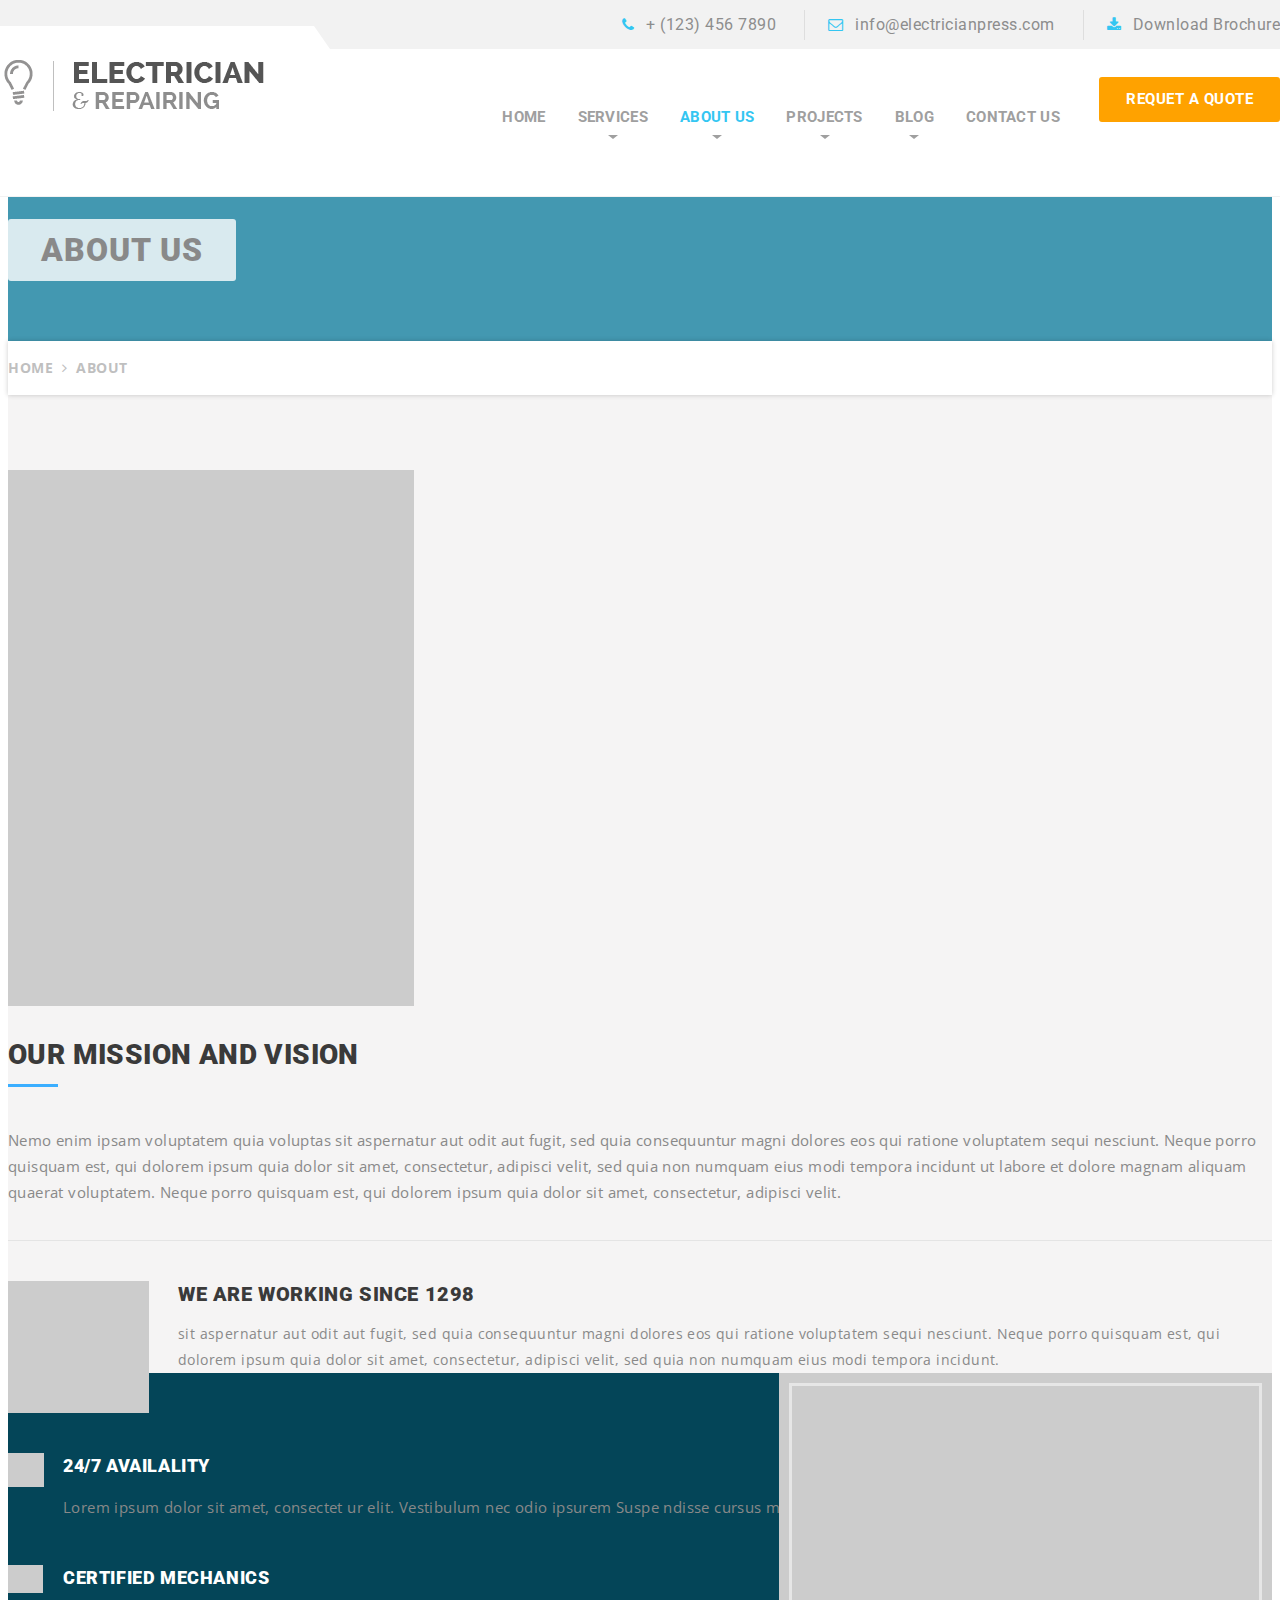
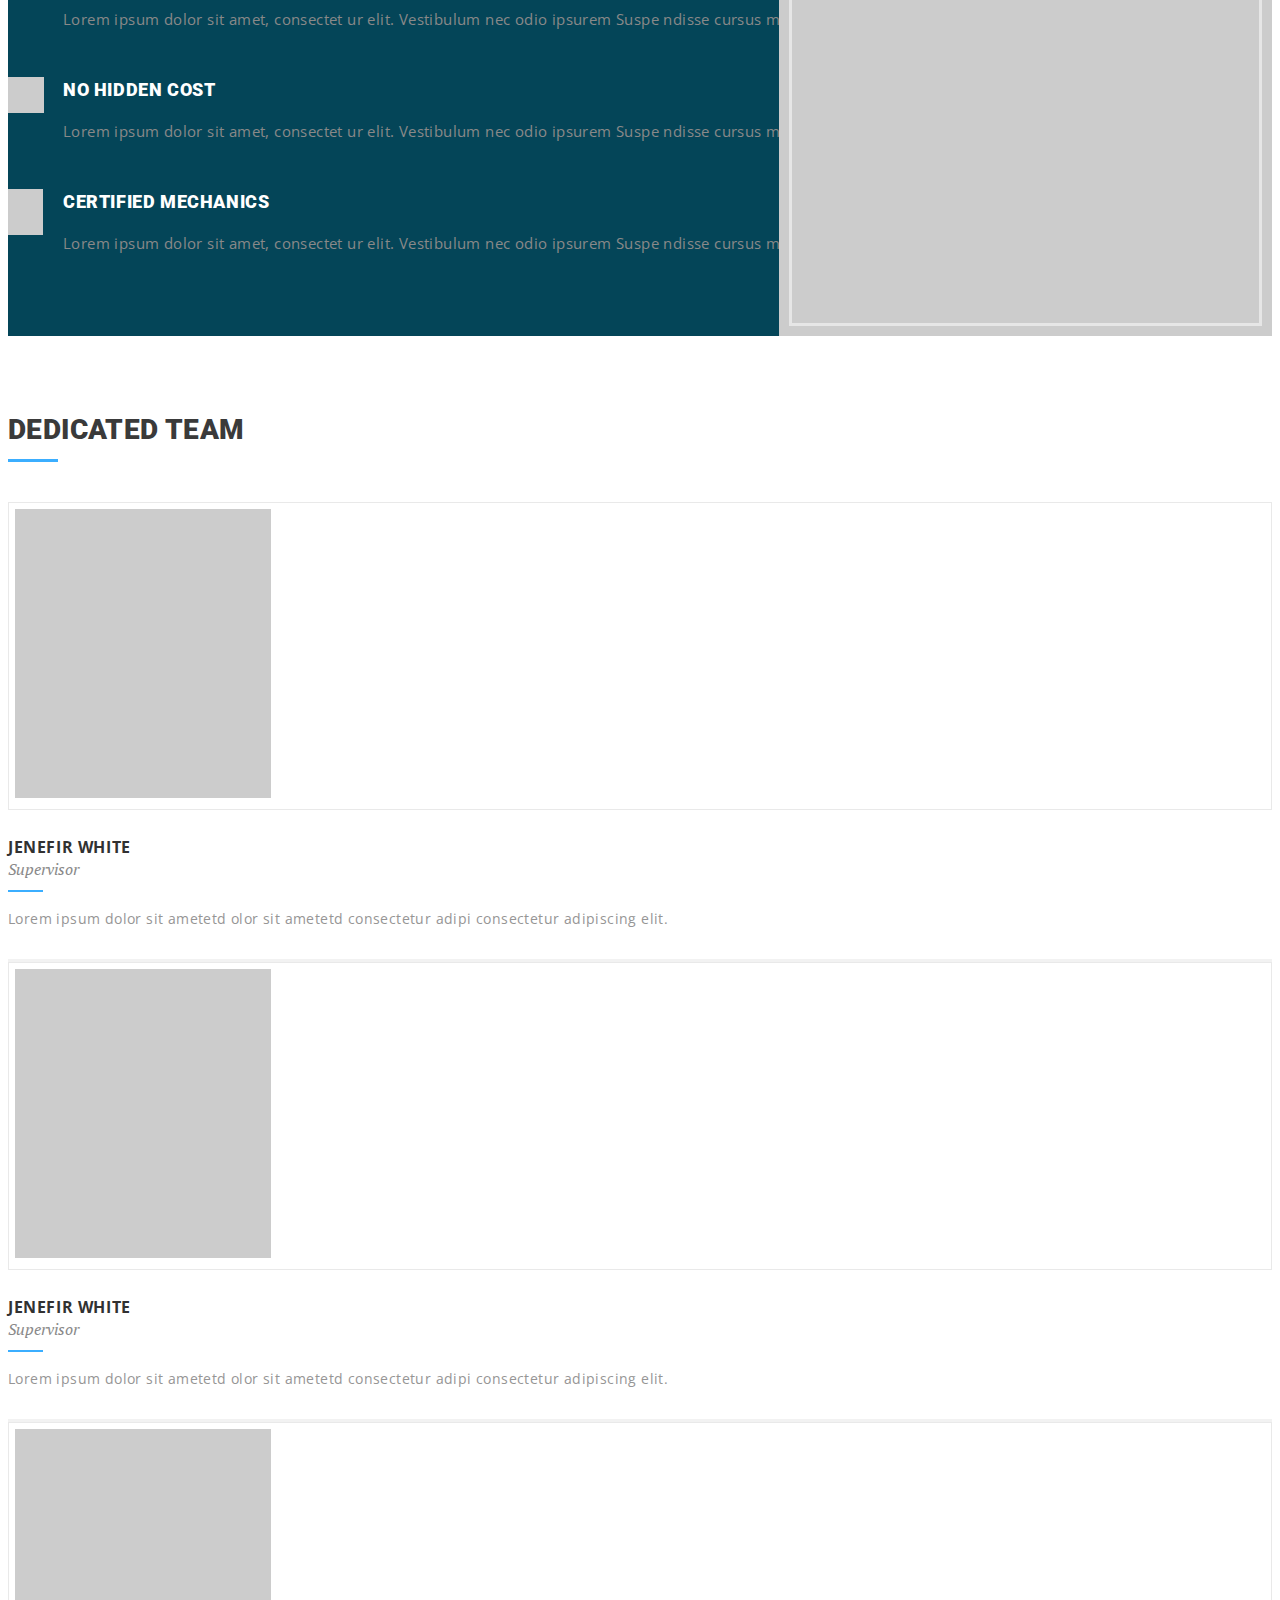
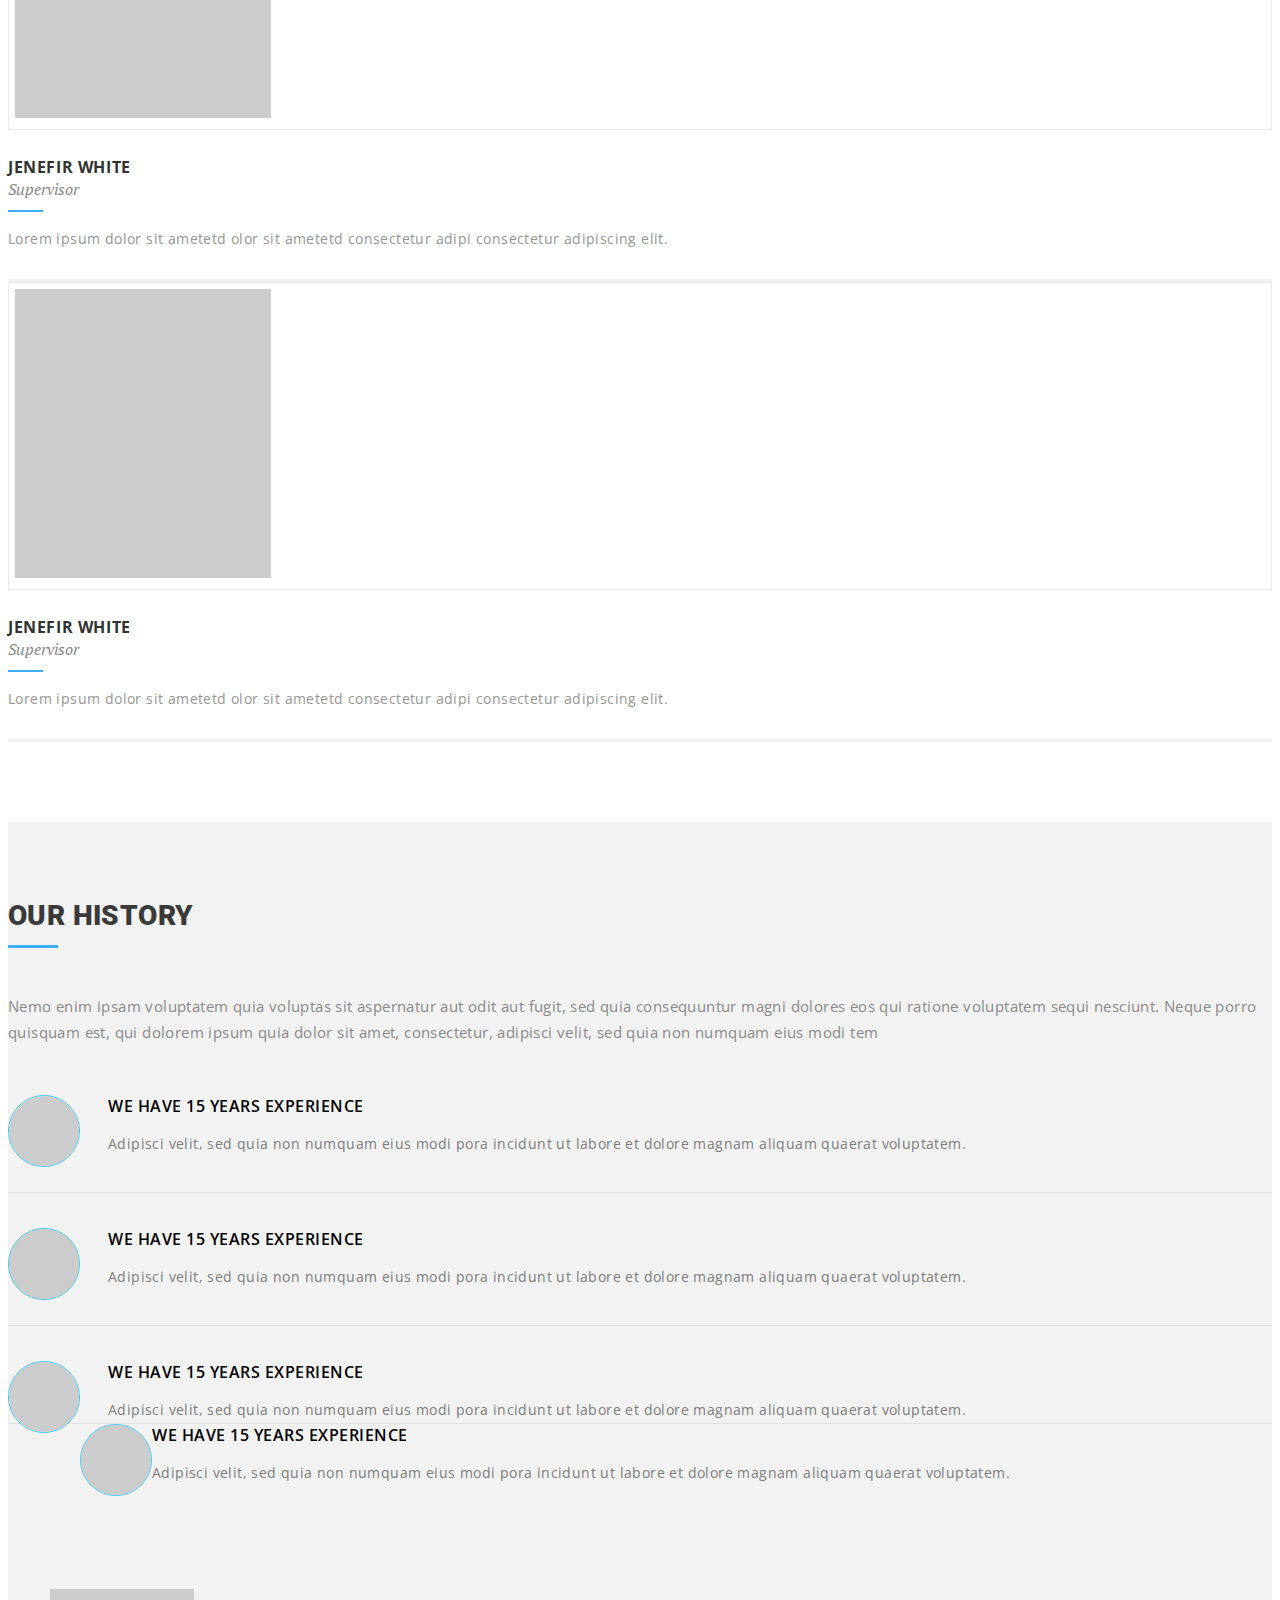
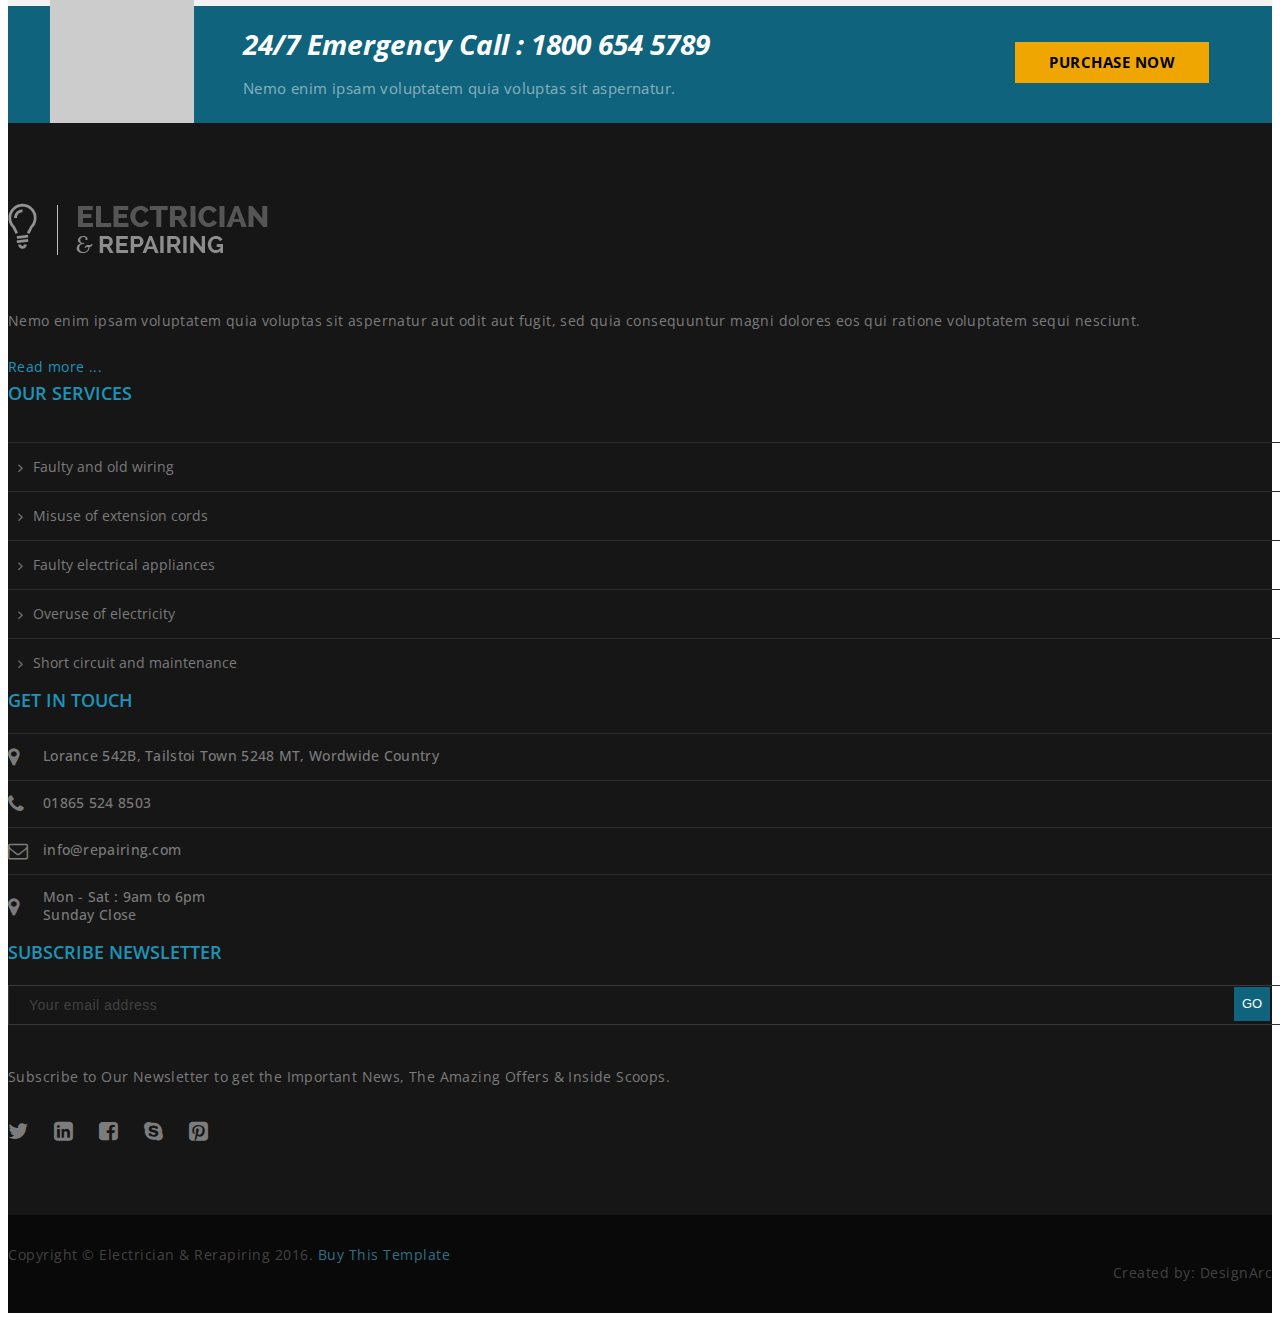
==== about.html @ d05a93d0 "Initial Commit" ====
<!DOCTYPE html>
<html>
<head>
	<meta http-equiv="content-type" content="text/html; charset=utf-8" />
    <meta name="format-detection" content="telephone=no" />
    <meta name="apple-mobile-web-app-capable" content="yes" />
    <meta name="viewport" content="width=device-width, initial-scale=1, maximum-scale=1.0, user-scalable=no, minimal-ui"/>

    <!-- FONTS -->
    <link href="https://maxcdn.bootstrapcdn.com/font-awesome/4.6.2/css/font-awesome.min.css" rel='stylesheet' type='text/css'>
    <link href="css/stroke-gap.min.css" rel="stylesheet" type='text/css'>
    <link href='https://fonts.googleapis.com/css?family=Open+Sans:300,400,600,700,800' rel='stylesheet' type='text/css'>
    <link href='https://fonts.googleapis.com/css?family=Roboto:300,400,500,700,900' rel='stylesheet' type='text/css'>
    <link href='https://fonts.googleapis.com/css?family=Raleway:300,400,500,600,700,800' rel='stylesheet' type='text/css'>
    <link href='https://fonts.googleapis.com/css?family=Poppins:300,400,700' rel='stylesheet' type='text/css'>
    <link href='https://fonts.googleapis.com/css?family=PT+Serif:400,700' rel='stylesheet' type='text/css'>

    <!-- CSS -->
    <link href="https://maxcdn.bootstrapcdn.com/bootstrap/3.3.6/css/bootstrap.min.css" integrity="sha384-1q8mTJOASx8j1Au+a5WDVnPi2lkFfwwEAa8hDDdjZlpLegxhjVME1fgjWPGmkzs7" crossorigin="anonymous" rel="stylesheet">
    <link href="css/idangerous.swiper.css" rel="stylesheet" type="text/css" />
    <link href="css/style.css" rel="stylesheet" type="text/css" />

    <link rel="shortcut icon" href="img/favicon.ico" />
  	<title>Electrician&Repairing</title>
</head>
<body>

    <!-- HEADER -->
    <header class="tt-header-1">
        <div class="container">
            <div class="top-inner">
                <a class="logo" href="index.html"><img src="img/logo.png" alt=""></a>
            </div>
            <button class="cmn-toggle-switch"><span></span></button>
            <div class="toggle-block">
                <nav class="main-nav clearfix">
                    <ul>
                        <li>
                            <a href="index.html">Home</a>                            
                        </li>
                        <li class="parent">
                            <a href="services.html">Services <i class="menu-toggle fa fa-angle-down"></i></a>
                            <ul>
                                <li><a href="services_detail.html#overuse">Overuse of electricity</a></li>
                                <li><a href="services_detail.html#shortcircuit">Shortcircuit repaire</a></li>
                                <li><a href="services_detail.html#faulty">Faulty and old wiring</a></li>
                                <li><a href="services_detail.html#misuse">Misuse of extension cords</a></li>
                                <li><a href="services_detail.html#poor">Poor maintenance</a></li>
                                <li><a href="services_detail.html#electrical">Electrical appliances</a></li>
                                <li><a href="services_detail.html#maintenace">Electrical maintenace</a></li>
                                <li><a href="services_detail.html#install">Install and upgrate</a></li>
                                <li><a href="services_detail.html#dianosis">Dianosis and repaire</a></li>
                            </ul>
                        </li>
                        <li class="parent active">
                            <a href="about.html">About Us <i class="menu-toggle fa fa-angle-down"></i></a>
                            <ul>
                                <li><a href="team.html">Team</a></li>
                            </ul>
                        </li>
                        <li class="parent">
                            <a href="project_1.html">Projects <i class="menu-toggle fa fa-angle-down"></i></a>
                            <ul>
                                <li><a href="project_1.html">Project 1</a></li>
                                <li><a href="project_2.html">Project 2</a></li>
                                <li><a href="project_3.html">Project 3</a></li>
                            </ul>
                        </li>
                        <li class="parent">
                            <a href="blog.html">Blog <i class="menu-toggle fa fa-angle-down"></i></a>
                            <ul>
                                <li><a href="blog_detail.html">Blog Detail</a></li>
                            </ul>
                        </li>
                        <li><a href="contact.html">Contact us</a></li>
                    </ul>
                </nav>
                <div class="nav-more">
                    <a class="c-btn type-1 size-2 font-2 color-3 " href="request.html"><span>requet a quote</span></a>
                </div>
                <div class="top-line">
                    <div class="container">
                        <div class="top-info">
                            <i class="fa fa-phone"></i>
                            <a href="tel:18004567890">+ (123) 456 7890</a> 
                        </div>                        
                        <div class="top-info">
                            <i class="fa fa-envelope-o"></i>
                            <a href="mailto:info@buildcon.com">info@electricianpress.com</a>                  
                        </div>
                        <div class="top-info">
                            <i class="fa fa-download" aria-hidden="true"></i>
                            <a href="#">Download Brochure</a>
                        </div>                    
                    </div>
                </div>
            </div>
        </div>       
    </header>
    <div class="tt-header-margin-1"></div>

    <div id="content-wrapper">

        <!-- TT-PAGELABEL -->
        <div class="tt-pagelabel background-block" style="background-image:url(img/breadcrumbs/breadcrumbs.jpg);">
            <div class="container">
                <h1 class="tt-pagelabel-title">About Us</h1>
            </div>
        </div>

        <!-- TT-BREADCRUMB -->
        <div class="tt-breadcrumbs-wrapper">
            <div class="container">
                <ul class="tt-breadcrumbs">
                    <li><a href="#">Home</a></li>
                    <li><span>About</span></li>
                </ul>
            </div>
        </div>

        <!-- SIMPLE-TEXT -->
        <div class="bg-1">
            <div class="container">
                <div class="empty-space marg-lg-b75 marg-md-b60"></div>
                <div class="row">
                    <div class="col-sm-4">
                        <img class="img-responsive" src="img/simple-image/simple-image.png" height="536" width="406" alt="">
                        <div class="empty-space marg-lg-b30"></div>
                    </div>
                    <div class="col-sm-8">
                        <h3 class="tt-block-title c-h3">Our Mission and vision</h3>
                        <div class="empty-space marg-lg-b25"></div>

                        <div class="simple-text size-3">
                            <p>Nemo enim ipsam voluptatem quia voluptas sit aspernatur aut odit aut fugit, sed quia consequuntur magni dolores eos qui ratione voluptatem sequi nesciunt. Neque porro quisquam est, qui dolorem ipsum quia dolor sit amet, consectetur, adipisci velit, sed quia non numquam eius modi tempora incidunt ut labore et dolore magnam aliquam quaerat voluptatem. Neque porro quisquam est, qui dolorem ipsum quia dolor sit amet, consectetur, adipisci velit.</p>
                        </div>
                        <div class="empty-space marg-lg-b35 marg-sm-b30"></div>

                        <div class="tt-devider"></div>
                        <div class="empty-space marg-lg-b40 marg-sm-b35"></div>

                        <div class="tt-mission clearfix">
                            <a class="tt-mission-img custom-hover" href="#">
                                <img class="img-responsive" src="img/mission/mission.jpg" height="132" width="141" alt="">
                            </a>
                            <div class="tt-mission-info">
                                <a class="tt-mission-title c-h4 small" href="#">We Are Working Since 1298</a>
                                <div class="simple-text">
                                    <p>sit aspernatur aut odit aut fugit, sed quia consequuntur magni dolores eos qui ratione voluptatem sequi nesciunt. Neque porro quisquam est, qui dolorem ipsum quia dolor sit amet, consectetur, adipisci velit, sed quia non numquam eius modi tempora incidunt.</p>
                                </div>
                            </div>
                        </div>
                    </div>
                </div>
                <div class="empty-space marg-md-b60"></div>
            </div>
        </div>

        <!-- TT-TWO-BLOCKS-2 -->
        <div class="bg-3">
            <div class="tt-two-blocks-2">
                <div class="container">
                    <div class="empty-space marg-lg-b80 marg-md-b60"></div>
                    <div class="tt-two-blocks-2-img background-block" style="background-image:url(img/two-blocks/two-blocks-2.jpg);"></div>
                    <div class="row">
                        <div class="col-md-7">
                            <div class="row">
                                <div class="col-sm-6">
                                    <div class="tt-service-2 clearfix">
                                        <div class="tt-service-2-icon">
                                            <img src="img/service/service_1.png" height="34" width="36" alt="">
                                        </div>
                                        <div class="tt-service-2-info">
                                            <a class="tt-service-2-title c-h5" href="#">24/7 availality</a>
                                            <div class="simple-text size-3">
                                                <p>Lorem ipsum dolor sit amet, consectet ur elit. Vestibulum nec odio ipsurem Suspe ndisse cursus malesuada.</p>
                                            </div>
                                        </div>
                                    </div>
                                    <div class="empty-space marg-lg-b45 marg-md-b30"></div>
                                </div>
                                <div class="col-sm-6">
                                    <div class="tt-service-2 clearfix">
                                        <div class="tt-service-2-icon">
                                            <img src="img/service/service_2.png" height="28" width="35"  alt="">
                                        </div>
                                        <div class="tt-service-2-info">
                                            <a class="tt-service-2-title c-h5" href="#">Certified Mechanics</a>
                                            <div class="simple-text size-3">
                                                <p>Lorem ipsum dolor sit amet, consectet ur elit. Vestibulum nec odio ipsurem Suspe ndisse cursus malesuada.</p>
                                            </div>
                                        </div>
                                    </div>
                                    <div class="empty-space marg-lg-b45 marg-md-b30"></div>
                                </div>                                
                            </div>
                            <div class="row">
                                <div class="col-sm-6">
                                    <div class="tt-service-2 clearfix">
                                        <div class="tt-service-2-icon">
                                            <img src="img/service/service_3.png" height="36" width="36" alt="">
                                        </div>
                                        <div class="tt-service-2-info">
                                            <a class="tt-service-2-title c-h5" href="#">No hidden cost</a>
                                            <div class="simple-text size-3">
                                                <p>Lorem ipsum dolor sit amet, consectet ur elit. Vestibulum nec odio ipsurem Suspe ndisse cursus malesuada.</p>
                                            </div>
                                        </div>
                                    </div>
                                    <div class="empty-space marg-lg-b45 marg-md-b30"></div>
                                </div>
                                <div class="col-sm-6">
                                    <div class="tt-service-2 clearfix">
                                        <div class="tt-service-2-icon">
                                            <img src="img/service/service_4.png" height="46" width="35"  alt="">
                                        </div>
                                        <div class="tt-service-2-info">
                                            <a class="tt-service-2-title c-h5" href="#">Certified Mechanics</a>
                                            <div class="simple-text size-3">
                                                <p>Lorem ipsum dolor sit amet, consectet ur elit. Vestibulum nec odio ipsurem Suspe ndisse cursus malesuada.</p>
                                            </div>
                                        </div>
                                        <div class="empty-space marg-lg-b45 marg-md-b60"></div>
                                    </div>
                                </div>                                
                            </div>                            
                        </div>
                    </div>
                    <div class="empty-space marg-lg-b35 marg-md-b20 marg-xs-b0"></div>
                </div>
            </div>
        </div>

        <!-- TT-TEAM -->
        <div class="container">
            <div class="empty-space marg-lg-b80 marg-md-b60"></div>

            <!-- TT-BLOCK-TITLE -->
            <h3 class="tt-block-title c-h3">Dedicated team</h3>
            <div class="empty-space marg-lg-b40 marg-md-b30"></div>

            <div class="tt-team-wrapper">
                <div class="row">
                    <div class="col-sm-6 col-md-3">
                        <div class="tt-team">
                            <div class="tt-team-img">
                                <a class="custom-hover" href="#">
                                    <img class="img-responsive" src="img/team/team_1.jpg" height="289" width="256" alt="">
                                </a>
                            </div>
                            <a class="tt-team-title" href="#">Jenefir White</a>
                            <div class="tt-team-desc">Supervisor</div>
                            <div class="simple-text color-5">
                                <p>Lorem ipsum dolor sit ametetd olor sit ametetd consectetur adipi consectetur adipiscing elit.</p>
                            </div>
                        </div>
                        <div class="empty-space marg-sm-b30"></div>
                    </div>
                    <div class="col-sm-6 col-md-3">
                        <div class="tt-team">
                            <div class="tt-team-img">
                                <a class="custom-hover" href="#">
                                    <img class="img-responsive" src="img/team/team_2.jpg" height="289" width="256" alt="">
                                </a>
                            </div>
                            <a class="tt-team-title" href="#">Jenefir White</a>
                            <div class="tt-team-desc">Supervisor</div>
                            <div class="simple-text color-5">
                                <p>Lorem ipsum dolor sit ametetd olor sit ametetd consectetur adipi consectetur adipiscing elit.</p>
                            </div>
                        </div>
                        <div class="empty-space marg-sm-b30"></div>
                    </div>
                    <div class="col-sm-6 col-md-3">
                        <div class="tt-team">
                            <div class="tt-team-img">
                                <a class="custom-hover" href="#">
                                    <img class="img-responsive" src="img/team/team_3.jpg" height="289" width="256" alt="">
                                </a>
                            </div>
                            <a class="tt-team-title" href="#">Jenefir White</a>
                            <div class="tt-team-desc">Supervisor</div>
                            <div class="simple-text color-5">
                                <p>Lorem ipsum dolor sit ametetd olor sit ametetd consectetur adipi consectetur adipiscing elit.</p>
                            </div>
                        </div>
                        <div class="empty-space marg-xs-b30"></div>
                    </div>
                    <div class="col-sm-6 col-md-3">
                        <div class="tt-team">
                            <div class="tt-team-img">
                                <a class="custom-hover" href="#">
                                    <img class="img-responsive" src="img/team/team_4.jpg" height="289" width="256" alt="">
                                </a>
                            </div>
                            <a class="tt-team-title" href="#">Jenefir White</a>
                            <div class="tt-team-desc">Supervisor</div>
                            <div class="simple-text color-5">
                                <p>Lorem ipsum dolor sit ametetd olor sit ametetd consectetur adipi consectetur adipiscing elit.</p>
                            </div>
                        </div>
                    </div>                                               
                </div>
            </div>
            <div class="empty-space marg-lg-b80 marg-md-b60"></div>
        </div>

        <div class="bg-4">
            <div class="container">
                <div class="empty-space marg-lg-b80 marg-md-b60"></div>

                <!-- TT-BLOCK-TITLE -->
                <h3 class="tt-block-title c-h3">Our history</h3>
                <div class="empty-space marg-lg-b30"></div>
                <div class="simple-text size-3">
                    <p>Nemo enim ipsam voluptatem quia voluptas sit aspernatur aut odit aut fugit, sed quia consequuntur magni dolores eos qui ratione voluptatem sequi nesciunt. Neque porro quisquam est, qui dolorem ipsum quia dolor sit amet, consectetur, adipisci velit, sed quia non numquam eius modi tem</p>
                </div>
                <div class="empty-space marg-lg-b50 marg-md-b30"></div>

                <!-- TT-SERVICE-3 -->
                <div class="row">
                    <div class="col-sm-6">
                        <div class="tt-service-3 clearfix">
                            <div class="tt-service-3-img">
                                <img src="img/service/service_5.png" height="70" width="70" alt="">
                            </div>
                            <div class="tt-service-3-info">
                                <a class="tt-service-3-title" href="#">We have 15 years experience</a>
                                <div class="simple-text color-4">
                                    <p>Adipisci velit, sed quia non numquam eius modi  pora incidunt ut labore et dolore magnam aliquam quaerat voluptatem.</p>
                                </div>
                            </div>
                        </div>
                        <div class="empty-space marg-lg-b35 marg-sm-b30"></div>
                        <div class="tt-devider color-2"></div>
                        <div class="empty-space marg-lg-b35 marg-sm-b30"></div>
                    </div>
                    <div class="col-sm-6">
                        <div class="tt-service-3 clearfix">
                            <div class="tt-service-3-img">
                                <img src="img/service/service_5.png" height="70" width="70" alt="">
                            </div>
                            <div class="tt-service-3-info">
                                <a class="tt-service-3-title" href="#">We have 15 years experience</a>
                                <div class="simple-text color-4">
                                    <p>Adipisci velit, sed quia non numquam eius modi  pora incidunt ut labore et dolore magnam aliquam quaerat voluptatem.</p>
                                </div>
                            </div>
                        </div>
                        <div class="empty-space marg-lg-b35 marg-sm-b30"></div>
                        <div class="tt-devider color-2"></div>
                        <div class="empty-space marg-lg-b35 marg-sm-b30"></div>
                    </div>                    
                </div>
                <div class="row">
                    <div class="col-sm-6">
                        <div class="tt-service-3 clearfix">
                            <div class="tt-service-3-img">
                                <img src="img/service/service_5.png" height="70" width="70" alt="">
                            </div>
                            <div class="tt-service-3-info">
                                <a class="tt-service-3-title" href="#">We have 15 years experience</a>
                                <div class="simple-text color-4">
                                    <p>Adipisci velit, sed quia non numquam eius modi  pora incidunt ut labore et dolore magnam aliquam quaerat voluptatem.</p>
                                </div>
                            </div>
                        </div>
                        <div class="empty-space marg-xs-b30"></div>
                        <div class="tt-devider color-2 visible-xs-block"></div>
                        <div class="empty-space marg-xs-b30"></div>                        
                    </div>
                    <div class="col-sm-6">
                        <div class="tt-service-3 clearfix">
                            <div class="tt-service-3-img">
                                <img src="img/service/service_5.png" height="70" width="70" alt="">
                            </div>
                            <div class="tt-service-3-info">
                                <a class="tt-service-3-title" href="#">We have 15 years experience</a>
                                <div class="simple-text color-4">
                                    <p>Adipisci velit, sed quia non numquam eius modi  pora incidunt ut labore et dolore magnam aliquam quaerat voluptatem.</p>
                                </div>
                            </div>
                        </div>                      
                    </div>                    
                </div>
                <div class="empty-space marg-lg-b120 marg-md-b60"></div>

                <!-- TT-BANNER -->
                <div class="tt-banner">
                    <img class="tt-banner-img" src="img/banner/banner.png" height="134" width="144" alt="">
                    <div class="tt-banner-info">
                        <h4 class="tt-banner-title">24/7 Emergency Call : <a href="tel:18006545789">1800 654 5789</a></h4>
                        <div class="simple-text size-3 color-3">
                            <p>Nemo enim ipsam voluptatem quia voluptas sit aspernatur.</p>
                        </div>
                    </div>
                    <div class="tt-banner-link">
                        <a class="c-btn type-1 size-4 color-5 no-radius" href="#"><span>Purchase Now</span></a>
                    </div>
                </div>                                
            </div>
        </div>

    </div>


    <!-- FOOTER -->
    <footer class="tt-footer">
        <div class="container">
            <div class="empty-space marg-lg-b70 marg-md-b50 marg-xs-b30"></div>
            <div class="row">
                <div class="col-sm-6 col-md-3">
                    <a class="tt-footer-logo" href="#">
                        <img class="img-responsive" src="img/f_logo.png" height="71" width="270" alt="">
                    </a>
                    <div class="empty-space marg-lg-b25"></div>

                    <div class="simple-text color-4">
                        <p>Nemo enim ipsam voluptatem quia voluptas sit aspernatur aut odit aut fugit, sed quia consequuntur magni dolores eos qui ratione voluptatem sequi nesciunt. </p>
                        <p><a href="#">Read more ...</a></p>
                    </div>
                    <div class="empty-space marg-md-b30"></div>
                </div>
                <div class="col-sm-6 col-md-3">
                    <h4 class="tt-footer-title">our services</h4>
                    <div class="empty-space marg-lg-b20"></div>
                    <ul class="tt-footer-list clearfix">
                        <li><a href="#">Faulty and old wiring</a></li>                       
                        <li><a href="#">Misuse of extension cords</a></li>                       
                        <li><a href="#">Faulty electrical appliances</a></li>                       
                        <li><a href="#">Overuse of electricity</a></li>                      
                        <li><a href="#">Short circuit and maintenance</a></li>                      
                    </ul>
                    <div class="empty-space marg-md-b30"></div>
                </div>
                <div class="col-sm-6 col-md-3">
                    <h4 class="tt-footer-title">Get in Touch</h4>
                    <div class="empty-space marg-lg-b20"></div>

                    <div class="tt-footer-contact">
                        <i class="fa fa-map-marker"></i>
                        Lorance 542B, Tailstoi Town 5248 MT, Wordwide Country                           
                    </div>
                    <div class="tt-footer-contact">
                        <i class="fa fa-phone"></i>
                        <a href="tel:018655248503">01865 524 8503</a>                            
                    </div>
                    <div class="tt-footer-contact">
                        <i class="fa fa-envelope-o"></i>
                        <a href="mailto:info@repairing.com">info@repairing.com</a>                
                    </div>
                    <div class="tt-footer-contact">
                        <i class="fa fa-map-marker"></i>
                        Mon - Sat : 9am to 6pm<br>
                        Sunday Close                           
                    </div>
                    <div class="empty-space marg-md-b30"></div>                                       
                </div>
                <div class="col-sm-6 col-md-3">
                    <h4 class="tt-footer-title">subscribe Newsletter</h4>
                    <div class="empty-space marg-lg-b20"></div>

                    <div class="tt-footer-search">
                        <form>
                            <input type="text" required="" placeholder="Your email address">
                            <input type="submit" value="Go">
                        </form>
                    </div>
                    <div class="empty-space marg-lg-b25"></div>

                    <div class="simple-text color-4">
                        <p>Subscribe to Our Newsletter to get the Important News, The Amazing Offers & Inside Scoops.</p>
                    </div>
                    <div class="empty-space marg-lg-b25"></div>

                    <div class="tt-footer-social">
                        <a href="#"><i class="fa fa-twitter" aria-hidden="true"></i></a>
                        <a href="#"><i class="fa fa-linkedin-square" aria-hidden="true"></i></a>
                        <a href="#"><i class="fa fa-facebook-square" aria-hidden="true"></i></a>
                        <a href="#"><i class="fa fa-skype" aria-hidden="true"></i></a>
                        <a href="#"><i class="fa fa-pinterest-square" aria-hidden="true"></i></a>
                    </div>
                    <div class="empty-space marg-md-b30"></div> 
                </div>                
            </div>
            <div class="empty-space marg-lg-b70 marg-md-b50 marg-xs-b30"></div>
        </div>
        <div class="tt-footer-line">
            <div class="container">
                <div class="row">
                    <div class="col-sm-6">
                        <div class="tt-footer-copy">Copyright © Electrician & Rerapiring 2016. <a href="#">Buy This Template</a></div>
                    </div>
                    <div class="col-sm-6">
                        <div class="tt-footer-author">Created by: <a href="#">DesignArc</a></div>
                    </div>
                </div>
            </div>
        </div>
    </footer>
    <script src="https://ajax.googleapis.com/ajax/libs/jquery/2.2.2/jquery.min.js"></script>
    <script src="https://maxcdn.bootstrapcdn.com/bootstrap/3.3.6/js/bootstrap.min.js" integrity="sha384-0mSbJDEHialfmuBBQP6A4Qrprq5OVfW37PRR3j5ELqxss1yVqOtnepnHVP9aJ7xS" crossorigin="anonymous"></script>
    <script src="js/idangerous.swiper.min.js"></script>
    <script src="js/global.js"></script>
</body>
</html>
---- css/stroke-gap.min.css ----
@font-face{font-family:'Stroke-Gap-Icons';src:url('../fonts/Stroke-Gap-Icons.eot');src:url('../fonts/Stroke-Gap-Icons.eot?#iefix') format('embedded-opentype'),url('../fonts/Stroke-Gap-Icons.woff') format('woff'),url('../fonts/Stroke-Gap-Icons.ttf') format('truetype'),url('../fonts/Stroke-Gap-Icons.svg#et-line') format('svg');font-weight:normal;font-style:normal}.stroke-icon{font-family:'Stroke-Gap-Icons';speak:none;font-style:normal;font-weight:normal;font-variant:normal;text-transform:none;line-height:1;-webkit-font-smoothing:antialiased;-moz-osx-font-smoothing:grayscale}.icon-WorldWide:before{content:"\e600"}.icon-WorldGlobe:before{content:"\e601"}.icon-Underpants:before{content:"\e602"}.icon-Tshirt:before{content:"\e603"}.icon-Trousers:before{content:"\e604"}.icon-Tie:before{content:"\e605"}.icon-TennisBall:before{content:"\e606"}.icon-Telesocpe:before{content:"\e607"}.icon-Stop:before{content:"\e608"}.icon-Starship:before{content:"\e609"}.icon-Starship2:before{content:"\e60a"}.icon-Speaker:before{content:"\e60b"}.icon-Speaker2:before{content:"\e60c"}.icon-Soccer:before{content:"\e60d"}.icon-Snikers:before{content:"\e60e"}.icon-Scisors:before{content:"\e60f"}.icon-Puzzle:before{content:"\e610"}.icon-Printer:before{content:"\e611"}.icon-Pool:before{content:"\e612"}.icon-Podium:before{content:"\e613"}.icon-Play:before{content:"\e614"}.icon-Planet:before{content:"\e615"}.icon-Pause:before{content:"\e616"}.icon-Next:before{content:"\e617"}.icon-MusicNote2:before{content:"\e618"}.icon-MusicNote:before{content:"\e619"}.icon-MusicMixer:before{content:"\e61a"}.icon-Microphone:before{content:"\e61b"}.icon-Medal:before{content:"\e61c"}.icon-ManFigure:before{content:"\e61d"}.icon-Magnet:before{content:"\e61e"}.icon-Like:before{content:"\e61f"}.icon-Hanger:before{content:"\e620"}.icon-Handicap:before{content:"\e621"}.icon-Forward:before{content:"\e622"}.icon-Footbal:before{content:"\e623"}.icon-Flag:before{content:"\e624"}.icon-FemaleFigure:before{content:"\e625"}.icon-Dislike:before{content:"\e626"}.icon-DiamondRing:before{content:"\e627"}.icon-Cup:before{content:"\e628"}.icon-Crown:before{content:"\e629"}.icon-Column:before{content:"\e62a"}.icon-Click:before{content:"\e62b"}.icon-Cassette:before{content:"\e62c"}.icon-Bomb:before{content:"\e62d"}.icon-BatteryLow:before{content:"\e62e"}.icon-BatteryFull:before{content:"\e62f"}.icon-Bascketball:before{content:"\e630"}.icon-Astronaut:before{content:"\e631"}.icon-WineGlass:before{content:"\e632"}.icon-Water:before{content:"\e633"}.icon-Wallet:before{content:"\e634"}.icon-Umbrella:before{content:"\e635"}.icon-TV:before{content:"\e636"}.icon-TeaMug:before{content:"\e637"}.icon-Tablet:before{content:"\e638"}.icon-Soda:before{content:"\e639"}.icon-SodaCan:before{content:"\e63a"}.icon-SimCard:before{content:"\e63b"}.icon-Signal:before{content:"\e63c"}.icon-Shaker:before{content:"\e63d"}.icon-Radio:before{content:"\e63e"}.icon-Pizza:before{content:"\e63f"}.icon-Phone:before{content:"\e640"}.icon-Notebook:before{content:"\e641"}.icon-Mug:before{content:"\e642"}.icon-Mastercard:before{content:"\e643"}.icon-Ipod:before{content:"\e644"}.icon-Info:before{content:"\e645"}.icon-Icecream2:before{content:"\e646"}.icon-Icecream1:before{content:"\e647"}.icon-Hourglass:before{content:"\e648"}.icon-Help:before{content:"\e649"}.icon-Goto:before{content:"\e64a"}.icon-Glasses:before{content:"\e64b"}.icon-Gameboy:before{content:"\e64c"}.icon-ForkandKnife:before{content:"\e64d"}.icon-Export:before{content:"\e64e"}.icon-Exit:before{content:"\e64f"}.icon-Espresso:before{content:"\e650"}.icon-Drop:before{content:"\e651"}.icon-Download:before{content:"\e652"}.icon-Dollars:before{content:"\e653"}.icon-Dollar:before{content:"\e654"}.icon-DesktopMonitor:before{content:"\e655"}.icon-Corkscrew:before{content:"\e656"}.icon-CoffeeToGo:before{content:"\e657"}.icon-Chart:before{content:"\e658"}.icon-ChartUp:before{content:"\e659"}.icon-ChartDown:before{content:"\e65a"}.icon-Calculator:before{content:"\e65b"}.icon-Bread:before{content:"\e65c"}.icon-Bourbon:before{content:"\e65d"}.icon-BottleofWIne:before{content:"\e65e"}.icon-Bag:before{content:"\e65f"}.icon-Arrow:before{content:"\e660"}.icon-Antenna2:before{content:"\e661"}.icon-Antenna1:before{content:"\e662"}.icon-Anchor:before{content:"\e663"}.icon-Wheelbarrow:before{content:"\e664"}.icon-Webcam:before{content:"\e665"}.icon-Unlinked:before{content:"\e666"}.icon-Truck:before{content:"\e667"}.icon-Timer:before{content:"\e668"}.icon-Time:before{content:"\e669"}.icon-StorageBox:before{content:"\e66a"}.icon-Star:before{content:"\e66b"}.icon-ShoppingCart:before{content:"\e66c"}.icon-Shield:before{content:"\e66d"}.icon-Seringe:before{content:"\e66e"}.icon-Pulse:before{content:"\e66f"}.icon-Plaster:before{content:"\e670"}.icon-Plaine:before{content:"\e671"}.icon-Pill:before{content:"\e672"}.icon-PicnicBasket:before{content:"\e673"}.icon-Phone2:before{content:"\e674"}.icon-Pencil:before{content:"\e675"}.icon-Pen:before{content:"\e676"}.icon-PaperClip:before{content:"\e677"}.icon-On-Off:before{content:"\e678"}.icon-Mouse:before{content:"\e679"}.icon-Megaphone:before{content:"\e67a"}.icon-Linked:before{content:"\e67b"}.icon-Keyboard:before{content:"\e67c"}.icon-House:before{content:"\e67d"}.icon-Heart:before{content:"\e67e"}.icon-Headset:before{content:"\e67f"}.icon-FullShoppingCart:before{content:"\e680"}.icon-FullScreen:before{content:"\e681"}.icon-Folder:before{content:"\e682"}.icon-Floppy:before{content:"\e683"}.icon-Files:before{content:"\e684"}.icon-File:before{content:"\e685"}.icon-FileBox:before{content:"\e686"}.icon-ExitFullScreen:before{content:"\e687"}.icon-EmptyBox:before{content:"\e688"}.icon-Delete:before{content:"\e689"}.icon-Controller:before{content:"\e68a"}.icon-Compass:before{content:"\e68b"}.icon-CompassTool:before{content:"\e68c"}.icon-ClipboardText:before{content:"\e68d"}.icon-ClipboardChart:before{content:"\e68e"}.icon-ChemicalGlass:before{content:"\e68f"}.icon-CD:before{content:"\e690"}.icon-Carioca:before{content:"\e691"}.icon-Car:before{content:"\e692"}.icon-Book:before{content:"\e693"}.icon-BigTruck:before{content:"\e694"}.icon-Bicycle:before{content:"\e695"}.icon-Wrench:before{content:"\e696"}.icon-Web:before{content:"\e697"}.icon-Watch:before{content:"\e698"}.icon-Volume:before{content:"\e699"}.icon-Video:before{content:"\e69a"}.icon-Users:before{content:"\e69b"}.icon-User:before{content:"\e69c"}.icon-UploadCLoud:before{content:"\e69d"}.icon-Typing:before{content:"\e69e"}.icon-Tools:before{content:"\e69f"}.icon-Tag:before{content:"\e6a0"}.icon-Speedometter:before{content:"\e6a1"}.icon-Share:before{content:"\e6a2"}.icon-Settings:before{content:"\e6a3"}.icon-Search:before{content:"\e6a4"}.icon-Screwdriver:before{content:"\e6a5"}.icon-Rolodex:before{content:"\e6a6"}.icon-Ringer:before{content:"\e6a7"}.icon-Resume:before{content:"\e6a8"}.icon-Restart:before{content:"\e6a9"}.icon-PowerOff:before{content:"\e6aa"}.icon-Pointer:before{content:"\e6ab"}.icon-Picture:before{content:"\e6ac"}.icon-OpenedLock:before{content:"\e6ad"}.icon-Notes:before{content:"\e6ae"}.icon-Mute:before{content:"\e6af"}.icon-Movie:before{content:"\e6b0"}.icon-Microphone2:before{content:"\e6b1"}.icon-Message:before{content:"\e6b2"}.icon-MessageRight:before{content:"\e6b3"}.icon-MessageLeft:before{content:"\e6b4"}.icon-Menu:before{content:"\e6b5"}.icon-Media:before{content:"\e6b6"}.icon-Mail:before{content:"\e6b7"}.icon-List:before{content:"\e6b8"}.icon-Layers:before{content:"\e6b9"}.icon-Key:before{content:"\e6ba"}.icon-Imbox:before{content:"\e6bb"}.icon-Eye:before{content:"\e6bc"}.icon-Edit:before{content:"\e6bd"}.icon-DSLRCamera:before{content:"\e6be"}.icon-DownloadCloud:before{content:"\e6bf"}.icon-CompactCamera:before{content:"\e6c0"}.icon-Cloud:before{content:"\e6c1"}.icon-ClosedLock:before{content:"\e6c2"}.icon-Chart2:before{content:"\e6c3"}.icon-Bulb:before{content:"\e6c4"}.icon-Briefcase:before{content:"\e6c5"}.icon-Blog:before{content:"\e6c6"}.icon-Agenda:before{content:"\e6c7"}
---- css/style.css ----
/*-------------------------------------------------------------------------------------------------------------------------------*/
/*This is main CSS file that contains custom style rules used in this template*/
/*-------------------------------------------------------------------------------------------------------------------------------*/
/* Template Name: Electrician*/
/* Version: 1.0 Initial Release*/
/* Build Date: 19-05-2016*/
/* Author: Unbranded*/
/* Website: http://moonart.net.ua/site/ 
/* Copyright: (C) 2016 */
/*-------------------------------------------------------------------------------------------------------------------------------*/
/*--------------------------------------------------------*/
/* TABLE OF CONTENTS: */
/*--------------------------------------------------------*/
/* 01 - LOADER */
/* 02 - GLOBAL SETTINGS */
/* 03 - ELEMENTS */
/* 04 - TT-HEADER-1 */
/* 05 - FOOTER */
/* 06 - SWIPER */
/* 07 - TT-MAIN-SLIDE */
/* 08 - TT-COMMERCIAL */
/* 09 - TT-BLOCK-TITLE */
/* 10 - TT-SERVICE */
/* 11 - TT-SERVICE-2 */
/* 12 - TT-SERVICE-3 */
/* 13 - TT-SERVICE-4 */
/* 14 - TT-SERVICE-5 */
/* 15 - TT-SHEDULE */
/* 16 - TT-TWO-BLOCKS */
/* 17 - TT-TWO-BLOCKS-2 */
/* 18 - TT-PROJECT */
/* 19 - TT-PROJECT-2 */
/* 20 - TT-PROJECT-3 */
/* 21 - TT-POST */
/* 22 - CUSTOM MARGINS */
/* 23 - TT-BANNER */
/* 24 - TT-PAGELABEL */
/* 25 - TT-BREADCRUMBS */
/* 26 - TT-MISSION */
/* 27 - TT-TEAM */
/* 28 - TT-TEAM COLOR-2*/
/* 29 - TT-PROVIDE */
/* 30 - TT-TAB-WRAPPER */
/* 31 - TT-BROSHURE */
/* 32 - TT-FILTER TYPE-1 */
/* 33 - LIGHTBOX */
/* 34 - TT-BLOG */
/* 35 - TT-PAGINATION */
/* 36 - TT-SEARCH */
/* 37 - TT-CATEGORY */
/* 38 - TT-SPOST */
/* 39 - TT-TAGS */
/* 40 - TT-WHITE-WRAPPER */
/* 41 - TT-BLOG */
/* 42 - TT-COMMENT */
/* 43 - TT-COMMENT-FORM */
/* 44 - TT-REQUEST-FORM */
/* 45 - TT-CONTACT */
/* 46 - TT-WORKING */
/* 47 - TT-CONTACT-MAP */
/* 48 - CUSTOM MARGINS */
/* 33 - CUSTOM MARGINS */
/*-------------------------------------------------------------------------------------------------------------------------------*/
/* 01 - LOADER */
/*-------------------------------------------------------------------------------------------------------------------------------*/
#loading {
  background-color: #fff;
  height: 100%;
  width: 100%;
  position: fixed;
  z-index: 200;
  margin-top: 0px;
  top: 0px;
}

#loading-center {
  width: 100%;
  height: 100%;
  position: relative;
}

#loading-center-absolute {
  position: absolute;
  left: 50%;
  top: 50%;
  height: 50px;
  width: 50px;
  margin-top: -25px;
  margin-left: -25px;
}

#loading-text {
  position: absolute;
  left: 50%;
  top: 50%;
  margin-top: 45px;
  -webkit-transform: translateX(-50%);
  -moz-transform: translateX(-50%);
  -ms-transform: translateX(-50%);
  transform: translateX(-50%);
  font-size: 16px;
  line-height: 22px;
  font-weight: 700;
  color: #0797c3;
}

.object {
  width: 25px;
  height: 25px;
  background-color: #0797c3;
  float: left;
}

#object_one {
  -webkit-animation: object_one 1.5s infinite;
  -moz-animation: object_one 1.5s infinite;
       animation: object_one 1.5s infinite;
}

#object_two {
  -webkit-animation: object_two 1.5s infinite;
  -moz-animation: object_two 1.5s infinite;
       animation: object_two 1.5s infinite;
}

#object_three {
  -webkit-animation: object_three 1.5s infinite;
  -moz-animation: object_three 1.5s infinite;
       animation: object_three 1.5s infinite;
}

#object_four {
  -webkit-animation: object_four 1.5s infinite;
  -moz-animation: object_four 1.5s infinite;
       animation: object_four 1.5s infinite;
}

#loading-text {
  position: absolute;
  left: 50%;
  top: 50%;
  margin-top: 45px;
  -webkit-transform: translateX(-50%);
  -moz-transform: translateX(-50%);
  -ms-transform: translateX(-50%);
  transform: translateX(-50%);
  font-size: 16px;
  line-height: 22px;
  font-weight: 700;
  color: #222;
}

@-webkit-keyframes loading-center-absolute {
  100% {
    -webkit-transform: rotate(-45deg);
  }
}

@-moz-keyframes loading-center-absolute {
  100% {
    -moz-transform: rotate(-45deg);
         transform: rotate(-45deg);
    -webkit-transform: rotate(-45deg);
  }
}

@keyframes loading-center-absolute {
  100% {
    -moz-transform: rotate(-45deg);
         transform: rotate(-45deg);
    -webkit-transform: rotate(-45deg);
  }
}

@-webkit-keyframes object_one {
  25% {
    -webkit-transform: translate(0, -50px) rotate(-180deg);
  }
  100% {
    -webkit-transform: translate(0, 0) rotate(-180deg);
  }
}

@-moz-keyframes object_one {
  25% {
    -moz-transform: translate(0, -50px) rotate(-180deg);
         transform: translate(0, -50px) rotate(-180deg);
    -webkit-transform: translate(0, -50px) rotate(-180deg);
  }
  100% {
    -moz-transform: translate(0, 0) rotate(-180deg);
         transform: translate(0, 0) rotate(-180deg);
    -webkit-transform: translate(0, 0) rotate(-180deg);
  }
}

@keyframes object_one {
  25% {
    -moz-transform: translate(0, -50px) rotate(-180deg);
         transform: translate(0, -50px) rotate(-180deg);
    -webkit-transform: translate(0, -50px) rotate(-180deg);
  }
  100% {
    -moz-transform: translate(0, 0) rotate(-180deg);
         transform: translate(0, 0) rotate(-180deg);
    -webkit-transform: translate(0, 0) rotate(-180deg);
  }
}

@-webkit-keyframes object_two {
  25% {
    -webkit-transform: translate(50px, 0) rotate(-180deg);
  }
  100% {
    -webkit-transform: translate(0, 0) rotate(-180deg);
  }
}

@-moz-keyframes object_two {
  25% {
    -moz-transform: translate(50px, 0) rotate(-180deg);
         transform: translate(50px, 0) rotate(-180deg);
    -webkit-transform: translate(50px, 0) rotate(-180deg);
  }
  100% {
    -moz-transform: translate(0, 0) rotate(-180deg);
         transform: translate(0, 0) rotate(-180deg);
    -webkit-transform: translate(0, 0) rotate(-180deg);
  }
}

@keyframes object_two {
  25% {
    -moz-transform: translate(50px, 0) rotate(-180deg);
         transform: translate(50px, 0) rotate(-180deg);
    -webkit-transform: translate(50px, 0) rotate(-180deg);
  }
  100% {
    -moz-transform: translate(0, 0) rotate(-180deg);
         transform: translate(0, 0) rotate(-180deg);
    -webkit-transform: translate(0, 0) rotate(-180deg);
  }
}

@-webkit-keyframes object_three {
  25% {
    -webkit-transform: translate(-50px, 0) rotate(-180deg);
  }
  100% {
    -webkit-transform: translate(0, 0) rotate(-180deg);
  }
}

@-moz-keyframes object_three {
  25% {
    -moz-transform: translate(-50px, 0) rotate(-180deg);
         transform: translate(-50px, 0) rotate(-180deg);
    -webkit-transform: translate(-50px, 0) rotate(-180deg);
  }
  100% {
    -moz-transform: translate(0, 0) rotate(-180deg);
         transform: translate(0, 0) rotate(-180deg);
    -webkit-transform: rtranslate(0, 0) rotate(-180deg);
  }
}

@keyframes object_three {
  25% {
    -moz-transform: translate(-50px, 0) rotate(-180deg);
         transform: translate(-50px, 0) rotate(-180deg);
    -webkit-transform: translate(-50px, 0) rotate(-180deg);
  }
  100% {
    -moz-transform: translate(0, 0) rotate(-180deg);
         transform: translate(0, 0) rotate(-180deg);
    -webkit-transform: rtranslate(0, 0) rotate(-180deg);
  }
}

@-webkit-keyframes object_four {
  25% {
    -webkit-transform: translate(0, 50px) rotate(-180deg);
  }
  100% {
    -webkit-transform: translate(0, 0) rotate(-180deg);
  }
}

@-moz-keyframes object_four {
  25% {
    -moz-transform: translate(0, 50px) rotate(-180deg);
         transform: translate(0, 50px) rotate(-180deg);
    -webkit-transform: translate(0, 50px) rotate(-180deg);
  }
  100% {
    -moz-transform: translate(0, 0) rotate(-180deg);
         transform: translate(0, 0) rotate(-180deg);
    -webkit-transform: translate(0, 0) rotate(-180deg);
  }
}

@keyframes object_four {
  25% {
    -moz-transform: translate(0, 50px) rotate(-180deg);
         transform: translate(0, 50px) rotate(-180deg);
    -webkit-transform: translate(0, 50px) rotate(-180deg);
  }
  100% {
    -moz-transform: translate(0, 0) rotate(-180deg);
         transform: translate(0, 0) rotate(-180deg);
    -webkit-transform: translate(0, 0) rotate(-180deg);
  }
}

/*-------------------------------------------------------------------------------------------------------------------------------*/
/* 02 - GLOBAL SETTINGS */
/*-------------------------------------------------------------------------------------------------------------------------------*/
body {
  font-family: 'Open Sans';
  color: #898989;
}

/*table*/
.table-view {
  height: 100%;
  width: 100%;
  display: table;
}

.row-view {
  display: table-row;
}

.cell-view {
  display: table-cell;
  vertical-align: middle;
}

.background-block {
  -moz-background-size: cover;
  -webkit-background-size: cover;
          background-size: cover;
  background-position: center center;
}

.tt-image-right {
  background-position: top right;
  background-repeat: no-repeat;
}

/*nopadding class*/
.nopadding {
  padding-left: 0;
  padding-right: 0;
}

.nomargin {
  margin-left: 0;
  margin-right: 0;
}

a {
  -webkit-transition: all 300ms ease-in-out;
     -moz-transition: all 300ms ease-in-out;
          transition: all 300ms ease-in-out;
}

a, a:link, a:visited, a:active, a:hover {
  cursor: pointer;
  text-decoration: none;
  outline: none;
}

a, button, input, textarea {
  text-decoration: none;
  outline: none !important;
}

@media (max-width: 1199px) {
  .tt-image-right {
    background-image: none !important;
  }
}

/*-------------------------------------------------------------------------------------------------------------------------------*/
/* 03 - ELEMENTS */
/*-------------------------------------------------------------------------------------------------------------------------------*/
.bg-1 {
  background-color: #f5f4f4;
}

.bg-2 {
  background-color: #0a495c;
}

.bg-3 {
  background-color: #044558;
}

.bg-4 {
  background-color: #f2f2f2;
}

.tt-overlay {
  position: relative;
}

.tt-overlay:before {
  content: '';
  display: block;
  position: absolute;
  top: 0;
  left: 0;
  width: 100%;
  height: 100%;
  background: #012c3c;
  opacity: 0.95;
}

.tt-overlay > * {
  position: relative;
}

/*custom hover*/
.custom-hover {
  display: inline-block;
  position: relative;
  overflow: hidden;
  vertical-align: top;
  max-width: 100%;
}

.custom-hover:before {
  content: '';
  display: block;
  position: absolute;
  top: 0;
  left: 0;
  right: 0;
  bottom: 0;
  opacity: 0;
  background: #34c6f2;
  -webkit-transform: scale(0);
  -moz-transform: scale(0);
  -ms-transform: scale(0);
  transform: scale(0);
  -webkit-transition: -webkit-transform 0.4s cubic-bezier(0.4, 0, 0.2, 1), opacity 0.4s;
  -moz-transition: -moz-transform 0.4s cubic-bezier(0.4, 0, 0.2, 1), opacity 0.4s;
  transition: transform 0.4s cubic-bezier(0.4, 0, 0.2, 1), opacity 0.4s;
  z-index: 1;
}

.custom-hover:hover:before {
  opacity: 0.7;
  -webkit-transform: scale(1);
  -moz-transform: scale(1);
  -ms-transform: scale(1);
  transform: scale(1);
}

.custom-hover:after {
  content: '';
  position: absolute;
  top: 50%;
  left: 50%;
  width: 29px;
  height: 29px;
  margin-top: -14.5px;
  margin-left: -14.5px;
  background: url(../img/hover_icon.png) no-repeat center center;
  opacity: 0;
  -webkit-transform: scale(0);
  -moz-transform: scale(0);
  -ms-transform: scale(0);
  transform: scale(0);
  -webkit-transition: -webkit-transform 0.4s cubic-bezier(0.4, 0, 0.2, 1), opacity 0.4s;
  -moz-transition: -moz-transform 0.4s cubic-bezier(0.4, 0, 0.2, 1), opacity 0.4s;
  transition: transform 0.4s cubic-bezier(0.4, 0, 0.2, 1), opacity 0.4s;
  z-index: 2;
}

.custom-hover:hover:after {
  opacity: 1;
  -webkit-transform: scale(1);
  -moz-transform: scale(1);
  -ms-transform: scale(1);
  transform: scale(1);
}

.custom-hover.round:before {
  -moz-border-radius: 100%;
       border-radius: 100%;
}

/*c-btn*/
.c-btn {
  display: inline-block;
  position: relative;
  overflow: hidden;
}

.c-btn:hover {
  text-decoration: none;
}

.c-btn.type-1 {
  background: #ffa92e;
  -moz-border-radius: 3px;
       border-radius: 3px;
  border: 2px solid #ffa92e;
}

.c-btn.type-1:before {
  content: '';
  display: block;
  position: absolute;
  top: 50%;
  left: 0;
  right: 0;
  padding-bottom: 100%;
  margin-top: -50%;
  background: #fff;
  -webkit-transform:translateX(-110%);
  -moz-transform:translateX(-110%);
  -ms-transform:translateX(-110%);
  transform:translateX(-110%);
  -webkit-transition: -webkit-transform 0.45s cubic-bezier(0.4, 0, 0.2, 1);
     -moz-transition: -moz-transform 0.45s cubic-bezier(0.4, 0, 0.2, 1);
          transition: transform 0.45s cubic-bezier(0.4, 0, 0.2, 1);
}

.c-btn.type-1:hover:before {
  -webkit-transform:translateX(0);
  -moz-transform:translateX(0);
  -ms-transform:translateX(0);
  transform:translateX(0);
}

.c-btn.type-1 input {
  background: transparent;
  border: 0;
}

.c-btn.type-1 span, .c-btn.type-1 input {
  display: block;
  position: relative;
  padding: 17px 36px;
  text-align: center;
  z-index: 2;
}

.c-btn.type-1 span, .c-btn.type-1 input {
  font-size: 16px;
  line-height: 20px;
  font-weight: 700;
  color: #fff;
  letter-spacing: 0.5px;
  text-transform: uppercase;
}

.c-btn.type-1:hover span, .c-btn.type-1:hover input {
  color: #ffa92e;
}

.c-btn.type-1.color-2 {
  background: #34c6f2;
  border-color: #34c6f2;
}

.c-btn.type-1.color-2:hover span, .c-btn.type-1.color-2:hover input {
  color: #34c6f2;
}

.c-btn.type-1.color-3 {
  background: #ffa200;
  border-color: #ffa200;
}

.c-btn.type-1.color-3:hover span, .c-btn.type-1.color-3:hover input {
  color: #ffa200;
}

.c-btn.type-1.color-4 {
  background: #ff8a00;
  border-color: #ff8a00;
}

.c-btn.type-1.color-4:hover span, .c-btn.type-1.color-4:hover input {
  color: #ff8a00;
}

.c-btn.type-1.color-5 {
  background: #efa600;
  border-color: #efa600;
}

.c-btn.type-1.color-5 span, .c-btn.type-1.color-5 input {
  color: #000;
}

.c-btn.type-1.color-5:hover span, .c-btn.type-1.color-5:hover input {
  color: #efa600;
}

.c-btn.type-1.color-6 {
  background: transparent;
  border-color: #e0e0e0;
}

.c-btn.type-1.color-6 span, .c-btn.type-1.color-6 input {
  color: #fff;
}

.c-btn.type-1.color-6:hover span, .c-btn.type-1.color-6:hover input {
  color: #133660;
}

.c-btn.type-1.color-7 {
  background: transparent;
  border-color: #000;
}

.c-btn.type-1.color-7 span, .c-btn.type-1.color-7 input {
  color: #000;
}

.c-btn.type-1.color-7:hover span, .c-btn.type-1.color-7:hover input {
  color: #000;
}

.c-btn.type-1.size-2 span, .c-btn.type-1.size-2 input {
  font-size: 15px;
  line-height: 17px;
  padding: 12px 25px;
}

.c-btn.type-1.size-3 span, .c-btn.type-1.size-3 input {
  font-size: 16px;
  line-height: 18px;
  letter-spacing: 0px;
  padding: 9px 23px;
}

.c-btn.type-1.size-4 span, .c-btn.type-1.size-4 input {
  font-size: 15px;
  line-height: 17px;
  padding: 10px 32px;
}

.c-btn.type-1.size-5 span, .c-btn.type-1.size-5 input {
  font-size: 28px;
  line-height: 28px;
  padding: 16px 39px;
  letter-spacing: 0;
}

.c-btn.type-1.size-6 span, .c-btn.type-1.size-6 input {
  font-size: 14px;
  line-height: 18px;
  padding: 6px 34px;
  letter-spacing: 0.5px;
}

.c-btn.type-1.font-2 span, .c-btn.type-1.font-2 input {
  font-family: 'Roboto';
}

.c-btn.type-1.font-3 span, .c-btn.type-1.font-3 input {
  font-family: 'Raleway';
}

.c-btn.type-1.font-4 span, .c-btn.type-1.font-4 input {
  font-family: 'PT Serif';
}

.c-btn.type-1.no-radius {
  -moz-border-radius: 0;
       border-radius: 0;
}

.c-btn.type-1.tt-capitalize span, .c-btn.type-1.tt-capitalize input {
  text-transform: capitalize;
}

.c-btn.type-1.tt-italic span, .c-btn.type-1.tt-italic input {
  font-style: italic;
}

.c-btn.type-2 {
  font-family: 'Roboto';
  font-size: 13px;
  line-height: 17px;
  font-weight: 700;
  color: #258bea;
  letter-spacing: 0.4px;
  text-transform: uppercase;
}

.c-btn.type-2:hover {
  color: #ffa92e;
}

.c-btn.type-2.font-2 {
  font-family: 'Open Sans';
}

.c-btn.type-2.color-2 {
  color: #ffa200;
}

.c-btn.type-2.color-2:hover {
  color: #258bea;
}

.c-btn.type-2.color-2 {
  color: #ff8313;
}

@media (max-width: 767px) {
  .c-btn.type-1 {
    width: 100%;
    text-align: center;
  }
  .c-btn.type-1 input {
    margin-left: auto;
    margin-right: auto;
  }
}

/*simple-text*/
.simple-text {
  font-size: 14px;
  line-height: 26px;
  font-weight: 400;
  color: #898989;
  letter-spacing: 0.4px;
  word-wrap: break-word;
}

.simple-text a {
  color: #1b95b9;
}

.simple-text a:hover {
  color: #ff8313;
}

.simple-text.size-2 {
  font-size: 20px;
  line-height: 28px;
  font-weight: 300;
}

.simple-text.size-3 {
  font-size: 15px;
  line-height: 26px;
}

.simple-text.size-4 {
  font-size: 13px;
  line-height: 26px;
}

.simple-text.size-5 {
  font-size: 18px;
  line-height: 28px;
  letter-spacing: 0.5px;
}

.simple-text.color-2 {
  color: #fff;
}

.simple-text.color-3 {
  color: rgba(255, 255, 255, 0.5);
}

.simple-text.color-4 {
  color: #7c7c7c;
}

.simple-text.color-5 {
  color: #969595;
}

.simple-text.color-6 {
  color: #3d3d3d;
}

.simple-text.font-2 {
  font-family: 'Raleway';
  font-weight: 500;
}

.simple-text.font-3 {
  font-family: 'Poppins';
}

.simple-text.font-4 {
  font-family: 'PT Serif';
}

.simple-text.font-5 {
  font-family: 'Roboto';
}

.simple-text p {
  margin-bottom: 20px;
}

.simple-text p:last-child {
  margin-bottom: 0;
}

.simple-text div[class^="col-"] {
  margin-bottom: 20px;
}

.simple-text .row:last-child div[class^="col-"] {
  margin-bottom: 0;
}

.simple-text h1, .c-h1 {
  font-family: 'Roboto';
  font-size: 50px;
  line-height: 50px;
  font-weight: 900;
  color: #3a3a3a;
  letter-spacing: 1.3px;
  text-transform: uppercase;
  margin-top: 0;
}

.simple-text h2, .c-h2 {
  font-family: 'Roboto';
  font-size: 36px;
  line-height: 36px;
  font-weight: 900;
  color: #3a3a3a;
  letter-spacing: 0.8px;
  text-transform: uppercase;
  margin-top: 0;
}

.simple-text h3, .c-h3 {
  font-family: 'Roboto';
  font-size: 28px;
  line-height: 28px;
  font-weight: 900;
  color: #3a3a3a;
  letter-spacing: 0.4px;
  text-transform: uppercase;
  margin-top: 0;
}

.simple-text h4.big, .c-h4.big {
  font-size: 24px;
}

.simple-text h4, .c-h4 {
  font-family: 'Roboto';
  font-size: 22px;
  line-height: 26px;
  font-weight: 900;
  color: #3a3a3a;
  letter-spacing: 0.6px;
  text-transform: uppercase;
  margin-top: 0;
}

.simple-text h4.small, .c-h4.small {
  font-size: 20px;
}

.simple-text h5, .c-h5 {
  font-family: 'Roboto';
  font-size: 18px;
  line-height: 26px;
  font-weight: 900;
  color: #3a3a3a;
  text-transform: uppercase;
  letter-spacing: 0.6px;
  margin-top: 0;
}

.simple-text h6, .c-h6 {
  font-family: 'Roboto';
  font-size: 14px;
  line-height: 26px;
  font-weight: 900;
  color: #3a3a3a;
  text-transform: uppercase;
  margin-top: 0;
}

.simple-text h1, .simple-text h2, .simple-text h3, .simple-text h4, .simple-text h5, .simple-text h6 {
  margin-bottom: 20px;
}

.c-h1, .c-h2, .c-h3, .c-h4, .c-h5, .c-h6 {
  display: block;
  margin-bottom: 0;
}

.simple-text .tt-capitalize, .c-h1.tt-capitalize, .c-h2.tt-capitalize, .c-h3.tt-capitalize, .c-h4.tt-capitalize, .c-h5.tt-capitalize, .c-h6.tt-capitalize {
  text-transform: capitalize;
}

.simple-text .tt-initial, .c-h1.tt-initial, .c-h2.tt-initial, .c-h3.tt-initial, .c-h4.tt-initial, .c-h5.tt-initial, .c-h6.tt-initial {
  text-transform: initial;
}

.simple-text .tt-opensans, .c-h1.tt-opensans, .c-h2.tt-opensans, .c-h3.tt-opensans, .c-h4.tt-opensans, .c-h5.tt-opensans, .c-h6.tt-opensans {
  font-family: 'Open Sans';
}

.simple-text .tt-normal, .c-h1.tt-normal, .c-h2.tt-normal, .c-h3.tt-normal, .c-h4.tt-normal, .c-h5.tt-normal, .c-h6.tt-normal {
  font-weight: 400;
}

.simple-text.style-2 h1, .simple-text.style-2 h2, .simple-text.style-2 h3, .simple-text.style-2 h4, .simple-text.style-2 h5, .simple-text.style-2 h6 {
  font-family: 'Open Sans';
  font-weight: 400;
  text-transform: initial;
}

.simple-text ul {
  list-style: none;
  padding: 0;
}

.simple-text li {
  position: relative;
  font-size: 14px;
  line-height: 18px;
  font-weight: 400;
  color: #fd9c1e;
  letter-spacing: 0.4px;
  padding-left: 16px;
  margin-bottom: 8px;
}

.simple-text li:before {
  content: '+';
  display: block;
  position: absolute;
  top: 0;
  left: 0;
}

.simple-text li:last-child {
  margin-bottom: 0;
}

.simple-text blockquote {
  position: relative;
  font-size: 15px;
  line-height: 26px;
  font-weight: 400;
  color: #464646;
  letter-spacing: 0.45px;
  background: #f5f4f4;
  border-color: #12aef8;
  -moz-border-radius: 4px;
       border-radius: 4px;
  padding: 23px 35px 30px 103px;
  margin-bottom: 20px;
  margin-left: 35px;
}

.simple-text blockquote:before {
  content: '\f10d';
  display: inline-block;
  position: absolute;
  top: 17px;
  left: 29px;
  font: normal normal normal 14px/1 FontAwesome;
  font-size: 55px;
  color: #d0d0d0;
  -webkit-font-smoothing: antialiased;
  -moz-osx-font-smoothing: grayscale;
}

.simple-text blockquote:last-child {
  margin-bottom: 0;
}

.simple-text blockquote footer {
  font-family: 'Raleway';
  font-size: 14px;
  line-height: 18px;
  font-weight: 300;
  color: #12aef8;
  font-style: italic;
  text-align: right;
}

.simple-text blockquote p {
  margin-bottom: 10px;
}

.c-input {
  display: block;
  width: 100%;
  height: 42px;
  font-family: 'Raleway';
  font-size: 14px;
  font-weight: 500;
  color: #8d8d8d;
  letter-spacing: 0.5px;
  border: 1px solid transparent;
  background: #fff;
  padding: 0 20px;
  outline: none;
  -webkit-transition: all 300ms ease-in-out;
     -moz-transition: all 300ms ease-in-out;
          transition: all 300ms ease-in-out;
}

.c-input::-webkit-input-placeholder {
  font-family: 'Raleway';
  font-size: 14px;
  font-weight: 500;
  color: #8d8d8d;
  letter-spacing: 0.5px;
  opacity: 1;
}

.c-input:-moz-placeholder {
  font-family: 'Raleway';
  font-size: 14px;
  font-weight: 500;
  color: #8d8d8d;
  letter-spacing: 0.5px;
  opacity: 1;
}

.c-input::-moz-placeholder {
  font-family: 'Raleway';
  font-size: 14px;
  font-weight: 500;
  color: #8d8d8d;
  letter-spacing: 0.5px;
  opacity: 1;
}

.c-input:-ms-input-placeholder {
  font-family: 'Raleway';
  font-size: 14px;
  font-weight: 500;
  color: #8d8d8d;
  letter-spacing: 0.5px;
  opacity: 1;
}

.c-input:focus {
  border-color: #ff8313;
}
.c-input.invalid{
  border-color:red;
}
.c-input + .invalid{
  color:#fff;
  margin-bottom:15px;
}

.c-input.color-2 {
  background: #f9f9f9;
  border-color: #ebebeb;
}

.c-input.color-2:focus {
  border-color: #ff8313;
}

.c-input.size-2 {
  height: 46px;
}

.c-area {
  display: block;
  width: 100%;
  height: 188px;
  font-family: 'Raleway';
  font-size: 14px;
  font-weight: 500;
  color: #8d8d8d;
  letter-spacing: 0.5px;
  border: 1px solid transparent;
  background: #fff;
  padding: 20px;
  outline: none;
  -webkit-transition: all 300ms ease-in-out;
     -moz-transition: all 300ms ease-in-out;
          transition: all 300ms ease-in-out;
}

.c-area::-webkit-input-placeholder {
  font-family: 'Raleway';
  font-size: 14px;
  font-weight: 500;
  color: #8d8d8d;
  letter-spacing: 0.5px;
  opacity: 1;
}

.c-area:-moz-placeholder {
  font-family: 'Raleway';
  font-size: 14px;
  font-weight: 500;
  color: #8d8d8d;
  letter-spacing: 0.5px;
  opacity: 1;
}

.c-area::-moz-placeholder {
  font-family: 'Raleway';
  font-size: 14px;
  font-weight: 500;
  color: #8d8d8d;
  letter-spacing: 0.5px;
  opacity: 1;
}

.c-area:-ms-input-placeholder {
  font-family: 'Raleway';
  font-size: 14px;
  font-weight: 500;
  color: #8d8d8d;
  letter-spacing: 0.5px;
  opacity: 1;
}

.c-area:focus {
  border-color: #ff8313;
}

.c-area.color-2 {
  background: #f9f9f9;
  border-color: #ebebeb;
}

.c-area.color-2:focus {
  border-color: #ff8313;
}

.c-area.size-2 {
  height: 165px;
}

.c-input-label {
  font-size: 15px;
  line-height: 19px;
  font-weight: 400;
  color: #404040;
  letter-spacing: 0.5px;
  margin-top: 0;
}

.custom-links {
  list-style: none;
  padding-left: 0;
}

.custom-links a {
  display: block;
  position: relative;
  font-family: 'Raleway';
  font-size: 16px;
  line-height: 20px;
  font-weight: 600;
  color: #008fbb;
  padding-left: 26px;
  letter-spacing: 0.5px;
  margin-bottom: 20px;
}

.custom-links a:before {
  content: '\f18e';
  display: inline-block;
  font: normal normal normal 14px/1 FontAwesome;
  font-size: inherit;
  -webkit-font-smoothing: antialiased;
  -moz-osx-font-smoothing: grayscale;
  position: absolute;
  top: 0;
  left: 0;
}

.custom-links a:hover {
  color: #ffa92e;
}

.custom-links li:last-child a {
  margin-bottom: 0;
}

.tt-devider {
  width: 100%;
  height: 1px;
  background: #e4e4e4;
}

.tt-devider.color-2 {
  background: #e0e0e0;
}

.tt-devider.color-3 {
  background: #d7d7d7;
}

.pright40 {
  padding-right: 40px;
}

.pleft40 {
  padding-left: 40px;
}

@media (max-width: 1199px) {
  .pright40 {
    padding-right: 0;
  }
  .pleft40 {
    padding-left: 0;
  }
}

@media (max-width: 767px) {
  .simple-text blockquote {
    margin-left: 0;
  }
}

@media (max-width: 479px) {
  .simple-text blockquote {
    padding: 15px;
  }
  .simple-text blockquote:before {
    position: relative;
    top: 0;
    left: 0;
    font-size: 40px;
  }
}

/*-------------------------------------------------------------------------------------------------------------------------------*/
/* 04 - TT-HEADER-1 */
/*-------------------------------------------------------------------------------------------------------------------------------*/
.tt-header-1 {
  position: fixed;
  top: 0;
  left: 0;
  width: 100%;
  height: 151px;
  background: #fff;
  padding-top: 45px;
  border-bottom: 1px solid #F2F2F2;
  z-index: 101;
}

.tt-header-1 ul {
  padding-left: 0;
}

.tt-header-1 .top-inner {
  float: left;
  margin-top: 15px;
}

.tt-header-1 .logo {
  display: inline-block;
  height: 62px;
  line-height: 62px;
}

.tt-header-1 .logo img {
  display: inline-block;
  max-width: 100%;
  max-height: 100%;
}

/*general navigation*/
.tt-header-1 .main-nav > ul {
  list-style: none;
}

.tt-header-1 .main-nav > ul > li > a {
  font-family: 'Roboto';
  font-size: 15px;
  line-height: 15px;
  font-weight: 700;
  color: #9f9f9f;
  letter-spacing: 0.3px;
  text-transform: uppercase;
  -webkit-transition: all 300ms ease-in-out;
  -moz-transition: all 300ms ease-in-out;
  transition: all 300ms ease-in-out;
}

.tt-header-1 .main-nav > ul > li.active > a, .tt-header-1 .main-nav > ul > li:hover > a {
  color: #34c6f2;
}

.tt-header-1 .main-nav > ul > li > ul {
  list-style: none;
}

.tt-header-1 .main-nav > ul > li > ul > li > ul {
  list-style: none;
}

/*top-info*/
.tt-header-1 .top-line {
  text-align: right;
}

.tt-header-1 .top-info {
  display: inline-block;
  position: relative;
  padding: 0 24px;
}

.tt-header-1 .top-info:before {
  content: '';
  display: block;
  position: absolute;
  top: 50%;
  left: 0;
  width: 1px;
  height: 30px;
  background: #dedede;
  margin-top: -15px;
}

.tt-header-1 .top-info:first-child:before {
  display: none;
}

.tt-header-1 .top-info:last-child {
  padding-right: 0;
}

.tt-header-1 .top-info a {
  font-family: 'Roboto';
  font-size: 16px;
  line-height: 49px;
  font-weight: 400;
  color: #8d8d8d;
  letter-spacing: 0.5px;
  -webkit-transition: all 300ms ease-in-out;
  -moz-transition: all 300ms ease-in-out;
  transition: all 300ms ease-in-out;
}

.tt-header-1 .top-info a:hover {
  color: #34c6f2;
}

.tt-header-1 .top-info .fa {
  font-size: 15px;
  margin-right: 8px;
  color: #34c6f2;
}

/*nav-more*/
.tt-header-1 .nav-more {
  display: inline-block;
  font-size: 0;
  margin-top: 32px;
  margin-left: 35px;
}

/*cmn-toggle-switch*/
.cmn-toggle-switch:focus {
  outline: none;
}

.tt-header-1 .cmn-toggle-switch {
  display: none;
  position: fixed;
  top: 35px;
  right: 15px;
  margin: -8.5px 0 0 0;
  padding: 0;
  width: 30px;
  height: 17px;
  font-size: 0;
  text-indent: -9999px;
  -webkit-appearance: none;
  -moz-appearance: none;
  appearance: none;
  -moz-box-shadow: none;
  -webkit-box-shadow: none;
          box-shadow: none;
  -moz-border-radius: none;
  border-radius: none;
  border: none;
  cursor: pointer;
  background-color: transparent;
  z-index: 101;
}

.tt-header-1 .cmn-toggle-switch span {
  display: block;
  position: absolute;
  top: 7px;
  left: 0;
  right: 0;
  height: 3px;
  background: #34c6f2;
  -webkit-transition: all 300ms ease-in-out;
     -moz-transition: all 300ms ease-in-out;
          transition: all 300ms ease-in-out;
}

.tt-header-1 .cmn-toggle-switch::before, .tt-header-1 .cmn-toggle-switch::after {
  content: "";
  position: absolute;
  display: block;
  top: 7px;
  left: 0;
  width: 100%;
  height: 3px;
  background: #34c6f2;
  -webkit-transition: all 300ms ease-in-out;
  -moz-transition: all 300ms ease-in-out;
  transition: all 300ms ease-in-out;
}

.tt-header-1 .cmn-toggle-switch::before {
  margin-top: -7px;
}

.tt-header-1 .cmn-toggle-switch::after {
  margin-top: 7px;
}

.tt-header-1 .cmn-toggle-switch.active::before {
  -webkit-transform: translateY(7px) rotate(45deg);
     -moz-transform: translateY(7px) rotate(45deg);
      -ms-transform: translateY(7px) rotate(45deg);
          transform: translateY(7px) rotate(45deg);
  -webkit-transform-origin: center center;
     -moz-transform-origin: center center;
      -ms-transform-origin: center center;
          transform-origin: center center;
}

.tt-header-1 .cmn-toggle-switch.active::after {
  -webkit-transform: translateY(-7px) rotate(-45deg);
     -moz-transform: translateY(-7px) rotate(-45deg);
      -ms-transform: translateY(-7px) rotate(-45deg);
          transform: translateY(-7px) rotate(-45deg);
  -webkit-transform-origin: center center;
     -moz-transform-origin: center center;
      -ms-transform-origin: center center;
          transform-origin: center center;
}

.tt-header-1 .cmn-toggle-switch.active span {
  opacity: 0;
}

.tt-header-margin-1 {
  height: 151px;
}

@media (min-width: 992px) {
  .tt-header-1{
    position:absolute;
    top:0;
    left:0;
  }
  .tt-header-1 .top-inner {
    position: relative;
  }
  .tt-header-1 .top-inner:before {
    content: '';
    display: block;
    position: absolute;
    top: -34px;
    left: -30px;
    border-bottom: 23px solid #fff;
    border-left: 16px solid transparent;
    border-right: 16px solid transparent;
    height: 0;
    width: 328px;
    z-index: 1;
  }
  .tt-header-1 .top-line {
    position: absolute;
    top: 0;
    left: 0;
    width: 100%;
    height: 49px;
    background: #f2f2f2;
  }
  .tt-header-1 .toggle-block {
    display: block !important;
    float: right;
  }
  .tt-header-1 .main-nav {
    display: inline-block;
    margin-top: 49px;
    vertical-align: top;
  }
  .tt-header-1 .main-nav > ul > li {
    position: relative;
    float: left;
    margin-left: 32px;
    padding-bottom: 45px;
  }
  .tt-header-1 .main-nav > ul > li > a {
    display: block;
    position: relative;
  }
  .tt-header-1 .main-nav > ul > li.parent > a:before {
    content: '';
    display: block;
    position: absolute;
    bottom: -14px;
    left: 50%;
    width: 0;
    height: 0;
    border-style: solid;
    border-width: 4px 5px 0 5px;
    border-color: #9f9f9f transparent transparent transparent;
    margin-left: -5px;
  }
  /*2nd level*/
  .tt-header-1 .main-nav > ul > li > ul {
    display: block !important;
    position: absolute;
    top: 56px;
    left: 50%;
    min-width: 200px;
    background: #fff;
    padding-top: 14px;
    border-top: 2px solid #34c6f2;
    margin-top: 1px;
    visibility: hidden;
    opacity: 0;
    -webkit-transform: translateY(40px) translateX(-50%);
    -moz-transform: translateY(40px) translateX(-50%);
    -ms-transform: translateY(40px) translateX(-50%);
    transform: translateY(40px) translateX(-50%);
    -webkit-transition: all 300ms ease-in-out;
    -moz-transition: all 300ms ease-in-out;
    transition: all 300ms ease-in-out;
  }
  .tt-header-1 .main-nav > ul > li:hover > ul {
    visibility: visible;
    opacity: 1;
    -webkit-transform: translateY(0px) translateX(-50%);
    -moz-transform: translateY(0px) translateX(-50%);
    -ms-transform: translateY(0px) translateX(-50%);
    transform: translateY(0px) translateX(-50%);
  }
  .tt-header-1 .main-nav > ul > li > ul > li {
    padding-left: 25px;
    padding-right: 25px;
    padding-bottom: 14px;
    margin-bottom: 13px;
    border-bottom: 1px solid #f1f1f1;
    text-align: left;
  }
  .tt-header-1 .main-nav > ul > li > ul > li:last-child {
    margin-bottom: 0;
  }
  .tt-header-1 .main-nav > ul > li > ul > li > a {
    display: block;
    position: relative;
    font-size: 13px;
    line-height: 17px;
    font-weight: 400;
    color: #787878;
    letter-spacing: 0.3px;
    padding-left: 17px;
    text-transform: uppercase;
    white-space: nowrap;
    -webkit-transition: all 300ms ease-in-out;
    -moz-transition: all 300ms ease-in-out;
    transition: all 300ms ease-in-out;
  }
  .tt-header-1 .main-nav > ul > li > ul > li > a:before {
    content: "\f105";
    display: inline-block;
    position: absolute;
    top: 50%;
    left: 0;
    font: normal normal normal 14px/1 FontAwesome;
    font-size: inherit;
    -webkit-font-smoothing: antialiased;
    -moz-osx-font-smoothing: grayscale;
    margin-top: -7px;
  }
  .tt-header-1 .main-nav > ul > li > ul > li > a:hover,
  .tt-header-1 .main-nav > ul > li > ul > li.active > a {
    color: #34c6f2;
  }
  /*3rd level*/
  .tt-header-1 .main-nav > ul > li > ul > li {
    position: relative;
  }
  .tt-header-1 .main-nav > ul > li > ul > li > ul {
    display: block !important;
    position: absolute;
    top: -16px;
    left: 100%;
    width: 200px;
    background: #fff;
    padding-top: 14px;
    border-top: 2px solid #34c6f2;
    margin-top: 0;
    margin-left: 5px;
    visibility: hidden;
    opacity: 0;
    -webkit-transform: translateY(40px);
    -moz-transform: translateY(40px);
    -ms-transform: translateY(40px);
    transform: translateY(40px);
    -webkit-transition: all 300ms ease-in-out;
    -moz-transition: all 300ms ease-in-out;
    transition: all 300ms ease-in-out;
  }
  .tt-header-1 .main-nav > ul > li > ul > li > ul:before {
    content: '';
    position: absolute;
    top: 0;
    left: -5px;
    bottom: 0;
    width: 5px;
    background: transparent;
  }
  .tt-header-1 .main-nav > ul > li:nth-last-child(1) > ul > li > ul,
  .tt-header-1 .main-nav > ul > li:nth-last-child(2) > ul > li > ul {
    left: auto;
    right: 100%;
    margin-right: 5px;
  }
  .tt-header-1 .main-nav > ul > li > ul > li:hover > ul {
    visibility: visible;
    opacity: 1;
    -webkit-transform: translateY(0px);
    -moz-transform: translateY(0px);
    -ms-transform: translateY(0px);
    transform: translateY(0px);
  }
  .tt-header-1 .main-nav > ul > li > ul > li > ul > li {
    padding-left: 25px;
    padding-right: 25px;
    padding-bottom: 14px;
    margin-bottom: 13px;
    border-bottom: 1px solid #f1f1f1;
    text-align: left;
  }
  .tt-header-1 .main-nav > ul > li > ul > li > ul > li:last-child {
    margin-bottom: 0;
  }
  .tt-header-1 .main-nav > ul > li > ul > li > ul > li > a {
    display: block;
    position: relative;
    font-size: 13px;
    line-height: 17px;
    font-weight: 400;
    color: #787878;
    letter-spacing: 0.3px;
    padding-left: 17px;
    text-transform: uppercase;
    -webkit-transition: all 300ms ease-in-out;
    -moz-transition: all 300ms ease-in-out;
    transition: all 300ms ease-in-out;
  }
  .tt-header-1 .main-nav > ul > li > ul > li > ul > li > a:before {
    content: "\f105";
    display: inline-block;
    position: absolute;
    top: 50%;
    left: 0;
    font: normal normal normal 14px/1 FontAwesome;
    font-size: inherit;
    -webkit-font-smoothing: antialiased;
    -moz-osx-font-smoothing: grayscale;
    margin-top: -6px;
  }
  .tt-header-1 .main-nav > ul > li > ul > li > ul > li > a:hover,
  .tt-header-1 .main-nav > ul > li > ul > li > ul > li.active > a {
    color: #34c6f2;
  }
  .tt-header-1 .menu-toggle {
    display: none;
  }
  .tt-header-1.stick{
    position:fixed;
    top:-49px;
    -webkit-box-shadow: 0 3px 2px rgba(0,0,0,0.1);
    -moz-box-shadow: 0 3px 2px rgba(0,0,0,0.1);
    box-shadow: 0 3px 2px rgba(0,0,0,0.1);
  }
  .tt-header-1.stick .top-inner{
    margin-top:23px;
  }
}

@media (min-width: 992px) and (max-width: 1199px) {
  .tt-header-1 .logo {
    width: 180px;
  }
  .tt-header-1 .nav-more {
    margin-left: 10px;
  }
  .tt-header-1 .main-nav > ul > li {
    margin-left: 26px;
  }
  .tt-header-1 .top-inner:before {
    left: -60px;
  }
}

@media (max-width: 991px) {
  .tt-header-1 .logo {
    height: 46px;
    line-height: 52px;
  }
  .tt-header-1 {
    position: absolute;
    left: 0;
    right: 0;
    padding-left: 15px;
    padding-right: 15px;
    height: auto;
  }
  .tt-header-1 .top-inner {
    position: fixed;
    top: 0;
    left: 0;
    right: 0;
    height: 70px;
    padding: 9px 15px;
    background: #fff;
    border-bottom: 1px solid #F2F2F2;
    z-index: 1;
  }
  .tt-header-1 .top-inner {
    margin-top: 0px;
    float: none;
  }
  .tt-header-1 .cmn-toggle-switch {
    display: block;
  }
  .tt-header-1 .toggle-block {
    display: none;
    text-align: center;
    position: fixed;
    top: 0;
    left: 0;
    width: 100%;
    max-height: 100%;
    overflow: auto;
    background: #fff;
    padding: 70px 15px 30px 15px;
    border-bottom: 1px solid #F2F2F2;
  }
  .tt-header-1 .main-nav {
    margin-bottom: 25px;
  }
  .tt-header-1 .main-nav > ul > li {
    padding: 13px 0;
  }
  .tt-header-1 .main-nav > ul > li > a {
    display: block;
  }
  .tt-header-1 .main-nav > ul > li.parent > ul {
    display: none;
    background: #eee;
    margin-top: 10px;
  }
  .tt-header-1 .main-nav > ul > li.parent > a {
    position: relative;
    padding-left: 25px;
    padding-right: 25px;
  }
  .tt-header-1 .main-nav > ul > li > ul > li > a {
    display: inline-block;
    font-size: 14px;
    line-height: 15px;
    font-weight: 300;
    color: #000;
    letter-spacing: 0.5px;
    padding: 12px 22px;
    text-transform: uppercase;
    -webkit-transition: all 300ms ease-in-out;
    -moz-transition: all 300ms ease-in-out;
    transition: all 300ms ease-in-out;
  }
  .tt-header-1 .main-nav > ul > li > a {
    position: relative;
    padding-left: 25px;
    padding-right: 25px;
  }
  .tt-header-1 .main-nav > ul > li > ul {
    display: none;
    background: #171f2b;
    padding: 15px 0;
    margin-top: 15px;
  }
  .tt-header-1 .main-nav > ul > li > ul > li > a {
    display: block;
    position: relative;
  }
  .tt-header-1 .main-nav > ul > li > ul > li > a:hover {
    color: #34c6f2;
  }
  .tt-header-1 .main-nav > ul > li > ul > li > ul {
    display: none;
    list-style: none;
  }
  .tt-header-1 .main-nav > ul > li > ul > li > ul > li {
    margin-bottom: 10px;
  }
  .tt-header-1 .main-nav > ul > li > ul > li > ul > li > a {
    font-size: 13px;
    line-height: 17px;
    font-weight: 400;
    color: #787878;
    letter-spacing: 0.3px;
    text-transform: uppercase;
    -webkit-transition: all 300ms ease-in-out;
    -moz-transition: all 300ms ease-in-out;
    transition: all 300ms ease-in-out;
  }
  .tt-header-1 .main-nav > ul > li > ul > li > ul > li > a:hover {
    color: #fff;
  }
  .tt-header-1 .menu-toggle, .tt-header-1 .menu-toggle-inner {
    position: absolute;
    top: 50%;
    right: 0;
    padding: 13px 16px;
    margin-top: -20px;
  }
  .tt-header-1 .nav-more {
    margin: 0 0 25px 0;
  }
  .tt-header-1 .top-info:before {
    display: none;
  }
  .tt-header-1 .top-info a:hover {
    color: #fa7e1e;
  }
  .tt-header-margin-1 {
    height: 70px;
  }
  .tt-header-1 .top-info {
    display: block;
    text-align: center;
  }
  .tt-header-1 .top-info {
    padding: 0;
  }
}

/*-------------------------------------------------------------------------------------------------------------------------------*/
/* 05 - FOOTER */
/*-------------------------------------------------------------------------------------------------------------------------------*/
.tt-footer {
  background: #161616;
}

.tt-footer-title {
  font-size: 18px;
  line-height: 26px;
  font-weight: 600;
  color: #1b95b9;
  text-transform: uppercase;
  margin-top: 0;
  margin-bottom: 0;
}

.tt-footer-list {
  list-style: none;
  padding: 0;
  margin-bottom: 0;
}

.tt-footer-list li {
  width: 100%;
  padding: 15px 10px;
  border-top: 1px solid #2c2c2e;
}

.tt-footer-list a {
  display: block;
  position: relative;
  font-size: 14px;
  line-height: 18px;
  font-weight: 400;
  color: #7b7b7b;
  letter-spacing: 0px;
  padding-left: 15px;
  -webkit-transition: all 300ms ease-in-out;
  -moz-transition: all 300ms ease-in-out;
  transition: all 300ms ease-in-out;
}

.tt-footer-list a:before {
  content: "\f105";
  display: inline-block;
  position: absolute;
  top: 50%;
  left: 0;
  font: normal normal normal 14px/1 FontAwesome;
  font-size: inherit;
  -webkit-font-smoothing: antialiased;
  -moz-osx-font-smoothing: grayscale;
  margin-top: -6px;
}

.tt-footer-list a:hover {
  color: #1b95b9;
}

.tt-footer-contact {
  position: relative;
  font-size: 14px;
  line-height: 18px;
  font-weight: 500;
  color: #7b7b7b;
  letter-spacing: 0.3px;
  border-top: 1px solid #2c2c2e;
  padding: 13px 20px 15px 35px;
}

.tt-footer-contact .fa {
  position: absolute;
  top: 50%;
  left: 0;
  font-size: 20px;
  -webkit-transform: translateY(-50%);
  -moz-transform: translateY(-50%);
  -ms-transform: translateY(-50%);
  transform: translateY(-50%);
}

.tt-footer-contact a {
  color: #7b7b7b;
}

.tt-footer-contact a:hover {
  color: #1b95b9;
}

.tt-footer-social a {
  font-size: 22px;
  color: #7c7c7c;
  margin-right: 22px;
}

.tt-footer-social a:last-child {
  margin-right: 0;
}

.tt-footer-social a:hover {
  color: #1b95b9;
}

.tt-footer-line {
  background: #090909;
  padding: 31px 0;
}

.tt-footer-copy {
  font-size: 14px;
  line-height: 18px;
  font-weight: 400;
  color: #424242;
  letter-spacing: 0.5px;
  text-align: left;
}

.tt-footer-copy a {
  color: #2e7185;
}

.tt-footer-copy a:hover {
  color: #fff;
}

.tt-footer-author {
  font-size: 14px;
  line-height: 18px;
  font-weight: 400;
  color: #424242;
  letter-spacing: 0.5px;
  text-align: right;
}

.tt-footer-author a {
  color: #424242;
}

.tt-footer-author a:hover {
  color: #1b95b9;
}

.tt-footer .simple-text a:hover {
  color: #fff;
}

.tt-footer-search {
  position: relative;
}

.tt-footer-search input[type="text"] {
  font-size: 14px;
  font-weight: 400;
  color: #fff;
  letter-spacing: 0.5px;
  width: 100%;
  height: 38px;
  padding: 0 50px 0 20px;
  background: transparent;
  border: 1px solid #393939;
  -webkit-transition: all 300ms ease-in-out;
     -moz-transition: all 300ms ease-in-out;
          transition: all 300ms ease-in-out;
}

.tt-footer-search input[type="text"]::-webkit-input-placeholder {
  font-size: 14px;
  font-weight: 400;
  color: rgba(150, 149, 149, 0.35);
  letter-spacing: 0.5px;
  opacity: 1;
}

.tt-footer-search input[type="text"]:-moz-placeholder {
  font-size: 14px;
  font-weight: 400;
  color: rgba(150, 149, 149, 0.35);
  letter-spacing: 0.5px;
  opacity: 1;
}

.tt-footer-search input[type="text"]::-moz-placeholder {
  font-size: 14px;
  font-weight: 400;
  color: rgba(150, 149, 149, 0.35);
  letter-spacing: 0.5px;
  opacity: 1;
}

.tt-footer-search input[type="text"]:-ms-input-placeholder {
  font-size: 14px;
  font-weight: 400;
  color: rgba(150, 149, 149, 0.35);
  letter-spacing: 0.5px;
  opacity: 1;
}

.tt-footer-search input[type="text"]:focus {
  outline: none;
  border-color: #0f637c;
}

.tt-footer-search input[type="submit"] {
  display: block;
  position: absolute;
  top: 2px;
  right: 2px;
  width: 36px;
  height: 34px;
  font-size: 13px;
  line-height: 32px;
  font-weight: 400;
  color: #fff;
  text-transform: uppercase;
  background: #0f637c;
  border: 0;
  outline: none;
  -webkit-transition: all 300ms ease-in-out;
     -moz-transition: all 300ms ease-in-out;
          transition: all 300ms ease-in-out;
}

.tt-footer-search input[type="submit"]:hover {
  background: #fff;
  color: #0f637c;
}

@media (max-width: 767px) {
  .tt-footer-line {
    padding-top: 15px;
    padding-bottom: 15px;
  }
  .tt-footer-copy {
    text-align: left;
    margin-bottom: 15px;
  }
  .tt-footer-author {
    text-align: left;
  }
}

/*-------------------------------------------------------------------------------------------------------------------------------*/
/* 06 - SWIPER */
/*-------------------------------------------------------------------------------------------------------------------------------*/
.pagination.pos-1 {
  position: absolute;
  bottom: 10px;
  left: 0;
}

.pagination.type-1 .swiper-pagination-switch {
  width: 12px;
  height: 12px;
  -moz-border-radius: 12px;
       border-radius: 12px;
  margin: 0 7px;
  border-color: #34c6f2;
  background: #34c6f2;
}

.pagination.type-1 .swiper-active-switch {
  background: #ffa92e;
  border-color: #ffa92e;
}

/*-------------------------------------------------------------------------------------------------------------------------------*/
/* 07 - TT-MAIN-SLIDE */
/*-------------------------------------------------------------------------------------------------------------------------------*/
.tt-main-slide {
  position: relative;
  background-position: top center;
  -webkit-background-size: cover;
     -moz-background-size: cover;
          background-size: cover;
  overflow: hidden;
}

.tt-main-slide-table {
  position: relative;
  display: table;
  width: 100%;
  height: 650px;
}

.tt-main-slide-cell {
  display: table-cell;
  vertical-align: middle;
  padding: 40px 0;
}

.tt-main-slide-img {
  position: absolute;
  bottom: 0;
  left: -8%;
  max-height: 100%;
}

.tt-main-slide-img.right {
  left: auto;
  right: -8%;
}

.tt-main-slide-info {
  position: relative;
  z-index: 2;
}

.tt-main-slide-title {
  font-family: 'Raleway';
  font-size: 50px;
  line-height: 50px;
  font-weight: 800;
  color: #fff;
  letter-spacing: 1.3px;
  text-transform: uppercase;
  margin-bottom: 4px;
  margin-top: 0;
}

.tt-main-slide-category {
  font-family: 'Raleway';
  font-size: 36px;
  line-height: 36px;
  font-weight: 700;
  color: #fff;
  letter-spacing: 1px;
  text-transform: uppercase;
  margin-bottom: 32px;
}

.tt-main-slide-info .simple-text {
  margin-bottom: 45px;
}

.tt-main-slide-btns .c-btn {
  margin-right: 20px;
}

.tt-main-slide.style-2:before{
  content:'';
  display:block;
  position:absolute;
  top:0;
  left:0;
  width:100%;
  height:100%;
  background:#000;
  opacity:0.15;
}
.tt-main-slide.style-2:after{
  content:'';
  display:block;
  position:absolute;
  top:0;
  left:50%;
  right:0;
  height:100%;
  background:#0c1c2e;
  opacity:0.89;
}

.tt-main-slide.style-2 .tt-main-slide-title{
  font-size: 47px;
  line-height: 47px;
  letter-spacing: 1px;
  margin-bottom:25px;  
}
.tt-main-slide.style-2 .tt-main-slide-info{
  padding-left:50px;
}
.tt-main-slide.style-2 .tt-main-slide-info .simple-text{
  margin-bottom: 40px;
}
.tt-main-slide.style-3:before{
  content:'';
  display:block;
  position:absolute;
  top:0;
  left:0;
  width:100%;
  height:100%;
  background:#0e233c;
  opacity:0.30;  
}
.tt-main-slide.style-3 .tt-main-slide-title{
  font-size: 48px;
  line-height: 62px;
  letter-spacing: 1px;
  margin-bottom:25px;
  padding-left:18px;
  background:#133660;   
}
.tt-main-slide.style-3 .tt-main-slide-title + .tt-main-slide-title{
  margin-top:-25px;
} 

.tt-main-slide.style-3 .tt-main-slide-title.color-2{
  display:block;
  background:#fff;
  color:#133660;
}

@media (max-width: 1199px) {
  .tt-main-slide-title {
    font-size: 47px;
    line-height: 47px;
    letter-spacing: 1px;
  }
  .tt-main-slide.style-2 .tt-main-slide-title{
    font-size:39px;
    line-height:45px;
  }
  .tt-main-slide.style-2 .tt-main-slide-info{
    padding-left:30px;
  }
  .tt-main-slide.style-3 .tt-main-slide-title{
    font-size: 39px;
    line-height: 45px;
  }  
}

@media (max-width: 991px) {
  .tt-main-slide-img {
    max-width: 80%;
    left: -10%;
  }
  .tt-main-slide-img.right {
    left: auto;
    right: -10%;
  }
  .tt-main-slide-table {
    height: 550px;
  }
  .tt-main-slide-title{
    font-size: 37px;
    line-height: 41px;    
  }
  .tt-main-slide-category{
    font-size: 30px;
    line-height: 34px;    
    margin-bottom:20px;
  }
  .tt-main-slide-info .simple-text{
    margin-bottom:20px;
  }
  .tt-main-slide.style-2 .tt-main-slide-title{
    font-size:30px;
    line-height:36px;
    margin-bottom:20px;
  }
  .tt-main-slide.style-2 .tt-main-slide-info{
    padding-left:10px;
  }
  .tt-main-slide.style-2 .tt-main-slide-info .simple-text{
    margin-bottom:20px;
  }
  .tt-main-slide.style-3 .tt-main-slide-title{
    font-size: 30px;
    line-height: 36px;
  }    
}

@media (max-width: 767px) {
  .tt-main-slide-table {
    height: 480px;
  }
  .tt-main-slide-category {
    margin-bottom: 15px;
  }
  .tt-main-slide-info .simple-text {
    margin-bottom: 20px;
  }
  .tt-main-slide-btns .c-btn {
    margin-bottom: 15px;
  }
  .tt-main-slide-btns .c-btn:last-child {
    margin-bottom: 0;
  }
  .tt-main-slide.style-2:after{
    left:0;
  }
  .tt-main-slide.style-3:before{
    opacity:0.5;
  }
}

/*-------------------------------------------------------------------------------------------------------------------------------*/
/* 08 - TT-COMMERCIAL */
/*-------------------------------------------------------------------------------------------------------------------------------*/
.tt-commercial-img {
  float: left;
  width: 270px;
}

.tt-commercial-info {
  padding-left: 300px;
}

.tt-commercial-title {
  display: block;
  font-family: 'Roboto';
  font-size: 18px;
  line-height: 26px;
  font-weight: 900;
  color: #3a3a3a;
  text-transform: uppercase;
  letter-spacing: 0.6px;
  margin-bottom: 8px;
}

.tt-commercial-title:hover {
  color: #ffa92e;
}

.tt-commercial .simple-text {
  margin-bottom: 12px;
}

@media (max-width: 1199px) and (min-width: 992px) {
  .tt-commercial-img {
    width: 230px;
  }
  .tt-commercial-info {
    padding-left: 260px;
  }
}

@media (max-width: 991px) {
  .tt-commercial-img {
    float: none;
    margin-bottom: 15px;
  }
  .tt-commercial-info {
    padding-left: 0;
  }
}

/*-------------------------------------------------------------------------------------------------------------------------------*/
/* 09 - TT-BLOCK-TITLE */
/*-------------------------------------------------------------------------------------------------------------------------------*/
.tt-block-title {
  position: relative;
  margin-bottom: 0;
  padding-bottom: 18px;
}

.tt-block-title:after {
  content: '';
  display: block;
  position: absolute;
  bottom: 0;
  left: 0;
  width: 50px;
  height: 3px;
  background: #3baeff;
}

.tt-block-title.c-h4.small {
  padding-bottom: 11px;
}

.tt-block-title.c-h4.small:after {
  width: 35px;
  height: 2px;
}

.tt-block-title.c-h5:after {
  width: 35px;
  height: 2px;
}

.tt-block-title.color-2 {
  color: #fff;
}

.tt-block-title.type-2 {
  padding-bottom: 0;
}

.tt-block-title.type-2:after {
  clear:both;
  background:transparent;
}

.tt-block-title.type-2 .fa {
  float:left;
  margin-right: 20px;
}
.tt-block-title.type-2 span{
  display:block;
  padding-left:46px;
}

/*-------------------------------------------------------------------------------------------------------------------------------*/
/* 10 - TT-SERVICE */
/*-------------------------------------------------------------------------------------------------------------------------------*/
.tt-service {
  position: relative;
  padding-top: 56px;
}

.tt-service-icon {
  position: absolute;
  top: 0;
  left: 50%;
  margin-left: -55px;
  width: 109px;
  height: 109px;
  border: 1px solid #e3e3e3;
  -moz-border-radius: 100%;
       border-radius: 100%;
  background: #fff;
  overflow: hidden;
  -webkit-transition: all 300ms ease-in-out;
     -moz-transition: all 300ms ease-in-out;
          transition: all 300ms ease-in-out;
}

.tt-service-info {
  border: 1px solid #e3e3e3;
  padding: 76px 20px 32px 20px;
  background: #fff;
  text-align: center;
  -webkit-transition: all 300ms ease-in-out;
     -moz-transition: all 300ms ease-in-out;
          transition: all 300ms ease-in-out;
}

.tt-service-info .tt-service-title {
  display: block;
  margin-bottom: 10px;
}

.tt-service-info .simple-text {
  margin-bottom: 4px;
}

.tt-service:hover .tt-service-icon {
  border-color: #0797c3;
}

.tt-service:hover .tt-service-title {
  color: #fff;
}

.tt-service:hover .tt-service-title:hover {
  color: #3a3a3a;
}

.tt-service:hover .simple-text {
  color: #fff;
  -webkit-transition: all 300ms ease-in-out;
     -moz-transition: all 300ms ease-in-out;
          transition: all 300ms ease-in-out;
}

.tt-service:hover .tt-service-info {
  background: #0797c3;
  border-color: #0797c3;
}

.tt-service:hover .c-btn {
  color: #fff;
}

.tt-service:hover .c-btn:hover {
  color: #3a3a3a;
}

@media (max-width: 767px) {
  .tt-service {
    max-width: 400px;
    margin-left: auto;
    margin-right: auto;
  }
}

/*-------------------------------------------------------------------------------------------------------------------------------*/
/* 11 - TT-SERVICE-2 */
/*-------------------------------------------------------------------------------------------------------------------------------*/
.tt-service-2-icon {
  float: left;
  width: 36px;
}

.tt-service-2-info {
  padding-left: 55px;
}

.tt-service-2-title {
  color: #fff;
  margin-bottom: 12px;
}

.tt-service-2-title:hover {
  color: #ffa92e;
}

/*-------------------------------------------------------------------------------------------------------------------------------*/
/* 12 - TT-SERVICE-3 */
/*-------------------------------------------------------------------------------------------------------------------------------*/
.tt-service-3-img {
  float: left;
  width: 70px;
  height: 70px;
  border: 1px solid #34c6f2;
  -moz-border-radius: 100%;
       border-radius: 100%;
  overflow: hidden;
}

.tt-service-3-info {
  padding-left: 100px;
}

.tt-service-3-title {
  display: block;
  font-size: 16px;
  line-height: 22px;
  font-weight: 600;
  color: #000;
  text-transform: uppercase;
  letter-spacing: 0.5px;
  margin-bottom: 11px;
}

.tt-service-3-title:hover {
  color: #ffa92e;
}

@media (max-width: 479px) {
  .tt-service-3 {
    text-align: center;
  }
  .tt-service-3-img {
    float: none;
    margin-left: auto;
    margin-right: auto;
    margin-bottom: 18px;
  }
  .tt-service-3-info {
    padding-left: 0;
  }
}

/*-------------------------------------------------------------------------------------------------------------------------------*/
/* 13 - TT-SERVICE-4 */
/*-------------------------------------------------------------------------------------------------------------------------------*/
.tt-service-4 {
  position: relative;
  background: #f5f5f5;
  padding: 26px 24px 18px 24px;
  border: 1px solid #dfdfdf;
}

.tt-service-4:before {
  content: '';
  display: block;
  position: absolute;
  top: 0;
  left: 0;
  bottom: 0;
  width: 8px;
  background: #3baeff;
  -webkit-transition: all 300ms ease-in-out;
     -moz-transition: all 300ms ease-in-out;
          transition: all 300ms ease-in-out;
}

.tt-service-4-img {
  float: left;
  position: relative;
  z-index: 2;
}

.tt-service-4-img img {
  -webkit-filter: brightness(1) invert(0);
          filter: brightness(1) invert(0);
  -webkit-transition: all 300ms ease-in-out;
     -moz-transition: all 300ms ease-in-out;
          transition: all 300ms ease-in-out;
}

.tt-service-4-info {
  position: relative;
  padding-left: 75px;
  z-index: 2;
}

.tt-service-4-title {
  display: block;
  font-family: 'Roboto';
  font-size: 16px;
  line-height: 22px;
  font-weight: 800;
  color: #404040;
  letter-spacing: 0.5px;
  text-transform: uppercase;
  margin-bottom: 5px;
  -webkit-transition: all 300ms ease-in-out;
     -moz-transition: all 300ms ease-in-out;
          transition: all 300ms ease-in-out;
}

.tt-service-4-info .simple-text {
  -webkit-transition: all 300ms ease-in-out;
     -moz-transition: all 300ms ease-in-out;
          transition: all 300ms ease-in-out;
}

.tt-service-4:hover:before {
  width: 100%;
}

.tt-service-4:hover .tt-service-4-img img {
  -webkit-filter: brightness(0) invert(1);
          filter: brightness(0) invert(1);
}

.tt-service-4:hover .tt-service-4-title {
  color: #fff;
}

.tt-service-4:hover .tt-service-4-title:hover {
  color: #404040;
}

.tt-service-4:hover .simple-text {
  color: #fff;
}

@media (max-width: 991px) {
  .tt-service-4 {
    text-align: center;
  }
  .tt-service-4:before {
    bottom: auto;
    width: 100%;
    height: 8px;
  }
  .tt-service-4-img {
    float: none;
    margin-bottom: 15px;
  }
  .tt-service-4-info {
    padding-left: 0;
  }
  .tt-service-4:hover:before{
    height:100%;
  }
}

@media (max-width: 767px) {
  .tt-service-4 {
    max-width: 400px;
    margin-left: auto;
    margin-right: auto;
  }
}

/*-------------------------------------------------------------------------------------------------------------------------------*/
/* 14 - TT-SERVICE-5 */
/*-------------------------------------------------------------------------------------------------------------------------------*/
.tt-service-5 {
  text-align: center;
}

.tt-service-5-img {
  position: relative;
  width: 74px;
  height: 74px;
  margin-left: auto;
  margin-right: auto;
  margin-bottom: 40px;
}

.tt-service-5-img:before {
  content: '';
  display: block;
  position: absolute;
  top: 0;
  left: 0;
  width: 100%;
  height: 100%;
  border: 1px solid #0797c3;
  -webkit-transform: rotate(45deg);
     -moz-transform: rotate(45deg);
      -ms-transform: rotate(45deg);
          transform: rotate(45deg);
}

.tt-service-5-title {
  display: block;
  font-family: 'Roboto';
  font-size: 18px;
  line-height: 26px;
  font-weight: 800;
  color: #404040;
  text-transform: uppercase;
  letter-spacing: 0.7px;
  margin-bottom: 8px;
}

.tt-service-5-title:hover {
  color: #ffa92e;
}

@media (max-width: 767px) {
  .tt-service-5 {
    max-width: 400px;
    margin-left: auto;
    margin-right: auto;
  }
}

/*-------------------------------------------------------------------------------------------------------------------------------*/
/* 15 - TT-SHEDULE */
/*-------------------------------------------------------------------------------------------------------------------------------*/
.tt-shedule-form .c-input {
  margin-bottom: 15px;
}

.tt-shedule-form .c-btn{
  vertical-align:middle;
}

.tt-shedule-captha {
  position: relative;
  padding-left: 128px;
  margin-bottom: 25px;
}

.tt-shedule-captha img {
  position: absolute;
  top: 0;
  left: 0;
  width: 106px;
  background:#fff;
}

.tt-shedule-captha .c-input {
  margin-bottom: 0;
}

.tt-shedule-link {
  display: block;
  position: relative;
  height: 42px;
  margin-bottom: 25px;
}

.tt-shedule-link span {
  display: block;
  position: absolute;
  top: 50%;
  left: 0;
  width: 100%;
  font-family: 'Raleway';
  font-size: 14px;
  line-height: 18px;
  font-weight: 400;
  color: #fff;
  letter-spacing: 0.4px;
  -webkit-transform: translateY(-50%);
     -moz-transform: translateY(-50%);
      -ms-transform: translateY(-50%);
          transform: translateY(-50%);
  -webkit-transition: all 300ms ease-in-out;
     -moz-transition: all 300ms ease-in-out;
          transition: all 300ms ease-in-out;
}

.tt-shedule-link:hover span {
  color: #ff8313;
}
.tt-shedule-form .tt-request-success{
  color:#fff;
  margin-left:15px;
}

@media (max-width: 767px) {
  .tt-shedule-link {
    height: auto;
  }
  .tt-shedule-link span {
    position: static;
    -webkit-transform: translateY(0);
       -moz-transform: translateY(0);
        -ms-transform: translateY(0);
            transform: translateY(0);
  }
  .tt-shedule-form .tt-request-success{
    margin-left:0;
  }
}

/*-------------------------------------------------------------------------------------------------------------------------------*/
/* 16 - TT-TWO-BLOCKS */
/*-------------------------------------------------------------------------------------------------------------------------------*/
.tt-two-blocks {
  position: relative;
}

.tt-two-blocks-img {
  position: absolute;
  top: 0;
  right: 0;
  bottom: 0;
  left: 55%;
}

@media (max-width: 991px) {
  .tt-two-blocks-img {
    position: relative;
    width: 100%;
    height: 200px;
    left: 0;
    margin-bottom: 30px;
  }
}

/*-------------------------------------------------------------------------------------------------------------------------------*/
/* 17 - TT-TWO-BLOCKS-2 */
/*-------------------------------------------------------------------------------------------------------------------------------*/
.tt-two-blocks-2 {
  position: relative;
}

.tt-two-blocks-2-img {
  position: absolute;
  top: 0;
  right: 0;
  bottom: 0;
  left: 61%;
  background-position: top center;
}

.tt-two-blocks-2-img:before {
  content: '';
  display: block;
  position: absolute;
  top: 10px;
  right: 10px;
  bottom: 10px;
  left: 10px;
  border: 3px solid rgba(255, 255, 255, 0.5);
}

@media (max-width: 991px) {
  .tt-two-blocks-2-img {
    position: relative;
    width: 100%;
    height: 200px;
    left: 0;
    margin-bottom: 30px;
  }
}

/*-------------------------------------------------------------------------------------------------------------------------------*/
/* 18 - TT-PROJECT */
/*-------------------------------------------------------------------------------------------------------------------------------*/
.tt-project {
  display: block;
  position: relative;
  overflow: hidden;
}

.tt-project:before {
  content: '';
  display: block;
  position: absolute;
  bottom: 0;
  left: 0;
  width: 100%;
  height: 100px;
  background: -moz-linear-gradient(top, rgba(169, 169, 169, 0) 0%, rgba(123, 123, 122, 0.07) 27%, rgba(111, 111, 110, 0.12) 34%, rgba(107, 107, 106, 0.13) 36%, rgba(59, 59, 59, 0.31) 59%, rgba(55, 55, 55, 0.33) 61%, rgba(25, 26, 25, 0.45) 77%, rgba(8, 8, 8, 0.54) 89%, rgba(7, 7, 7, 0.54) 90%, rgba(0, 1, 1, 0.56) 96%, rgba(0, 0, 0, 0.57) 99%, rgba(0, 0, 0, 0.53) 100%);
  background: -webkit-linear-gradient(top, rgba(169, 169, 169, 0) 0%, rgba(123, 123, 122, 0.07) 27%, rgba(111, 111, 110, 0.12) 34%, rgba(107, 107, 106, 0.13) 36%, rgba(59, 59, 59, 0.31) 59%, rgba(55, 55, 55, 0.33) 61%, rgba(25, 26, 25, 0.45) 77%, rgba(8, 8, 8, 0.54) 89%, rgba(7, 7, 7, 0.54) 90%, rgba(0, 1, 1, 0.56) 96%, rgba(0, 0, 0, 0.57) 99%, rgba(0, 0, 0, 0.53) 100%);
  background: -webkit-gradient(linear, left top, left bottom, from(rgba(169, 169, 169, 0)), color-stop(27%, rgba(123, 123, 122, 0.07)), color-stop(34%, rgba(111, 111, 110, 0.12)), color-stop(36%, rgba(107, 107, 106, 0.13)), color-stop(59%, rgba(59, 59, 59, 0.31)), color-stop(61%, rgba(55, 55, 55, 0.33)), color-stop(77%, rgba(25, 26, 25, 0.45)), color-stop(89%, rgba(8, 8, 8, 0.54)), color-stop(90%, rgba(7, 7, 7, 0.54)), color-stop(96%, rgba(0, 1, 1, 0.56)), color-stop(99%, rgba(0, 0, 0, 0.57)), to(rgba(0, 0, 0, 0.53)));
  background: linear-gradient(to bottom, rgba(169, 169, 169, 0) 0%, rgba(123, 123, 122, 0.07) 27%, rgba(111, 111, 110, 0.12) 34%, rgba(107, 107, 106, 0.13) 36%, rgba(59, 59, 59, 0.31) 59%, rgba(55, 55, 55, 0.33) 61%, rgba(25, 26, 25, 0.45) 77%, rgba(8, 8, 8, 0.54) 89%, rgba(7, 7, 7, 0.54) 90%, rgba(0, 1, 1, 0.56) 96%, rgba(0, 0, 0, 0.57) 99%, rgba(0, 0, 0, 0.53) 100%);
}

.tt-project-title-bottom {
  position:absolute;
  bottom:0;
  left:0;
  width:100%;
  font-family: 'Roboto';
  font-size: 18px;
  line-height: 26px;
  font-weight: 700;
  color: #fff;
  text-transform: uppercase;
  letter-spacing: 0.6px;
  text-align:center;
  margin-top: 0;
  opacity:1;
  -webkit-transition: all 300ms ease-in-out;
     -moz-transition: all 300ms ease-in-out;
          transition: all 300ms ease-in-out;
}

.tt-project-hover {
  position: absolute;
  top: 10px;
  left: 10px;
  right: 10px;
  bottom: 10px;
  background: rgba(255, 255, 255, 0.95);
  opacity: 0;
  -webkit-transform: scale(0);
  -moz-transform: scale(0);
  -ms-transform: scale(0);
  transform: scale(0);
  -webkit-transition: all 300ms ease-in-out;
  -moz-transition: all 300ms ease-in-out;
  transition: all 300ms ease-in-out;
  z-index: 2;
}

.tt-project-btn{
  position: absolute;
  top: 20px;
  right: 20px;
  font-size: 0;  
}
.tt-project-btn a{
  display: inline-block;
  width: 40px;
  height: 40px;
  font-size: 21px;
  line-height: 40px;
  color: #000;
  text-align: center;
  border: 1px solid #7f7e7d;
  margin-right: 20px;  
}
.tt-project-btn a:hover{
  color: #ffa92e;
  border-color: #ffa92e;  
}
.tt-project-btn a:last-child{
  margin-right: 0;
}
.tt-project-info{
  position: absolute;
  bottom: 20px;
  left: 20px;
}

.tt-project-link{
  display: block;
  font-size: 15px;
  line-height: 19px;
  font-weight: 700;
  color: #181818;
  letter-spacing: 0.45px;
  text-transform: uppercase;  
}
.tt-project-link:hover{
  color: #ffa92e;
}

.tt-project:hover .tt-project-title-bottom{
  opacity:0;
}

.tt-project:hover .tt-project-hover{
  opacity: 1;
  -webkit-transform: scale(1);
  -moz-transform: scale(1);
  -ms-transform: scale(1);
  transform: scale(1);  
}

@media (max-width: 991px) {
  .tt-project {
    max-width: 370px;
    margin-left: auto;
    margin-right: auto;
  }
  .tt-project-wrapper > .row > div[class^="col-"]:nth-child(2n+1) {
    clear: both;
  }
}

/*-------------------------------------------------------------------------------------------------------------------------------*/
/* 19 - TT-PROJECT-2 */
/*-------------------------------------------------------------------------------------------------------------------------------*/
.tt-project-2 {
  display: block;
  position: relative;
}

.tt-project-2-hover {
  position: absolute;
  top: 10px;
  left: 10px;
  right: 10px;
  bottom: 10px;
  background: rgba(255, 255, 255, 0.95);
  opacity: 0;
  -webkit-transform: scale(0);
     -moz-transform: scale(0);
      -ms-transform: scale(0);
          transform: scale(0);
  -webkit-transition: all 300ms ease-in-out;
     -moz-transition: all 300ms ease-in-out;
          transition: all 300ms ease-in-out;
}

.tt-project-2-btn {
  position: absolute;
  top: 20px;
  right: 20px;
  font-size: 0;
}

.tt-project-2-btn a {
  display: inline-block;
  width: 40px;
  height: 40px;
  font-size: 21px;
  line-height: 40px;
  color: #000;
  text-align: center;
  border: 1px solid #7f7e7d;
  margin-right: 20px;
}

.tt-project-2-btn a:last-child {
  margin-right: 0;
}

.tt-project-2-btn a:hover {
  color: #ffa92e;
  border-color: #ffa92e;
}

.tt-project-2-info {
  position: absolute;
  bottom: 20px;
  left: 20px;
}

.tt-project-2-link {
  display: block;
  font-size: 15px;
  line-height: 19px;
  font-weight: 700;
  color: #181818;
  letter-spacing: 0.45px;
  text-transform: uppercase;
}

.tt-project-2-link:hover {
  color: #ffa92e;
}

.tt-project-2:hover .tt-project-2-hover {
  opacity: 1;
  -webkit-transform: scale(1);
     -moz-transform: scale(1);
      -ms-transform: scale(1);
          transform: scale(1);
}

@media (max-width: 1199px) {
  .tt-project-2-btn {
    top: 15px;
    right: 15px;
  }
  .tt-project-2-info {
    bottom: 15px;
    left: 15px;
    right: 15px;
  }
  .tt-project-2-info .simple-text {
    line-height: 22px;
  }
}

@media (max-width: 767px) {
  .tt-project-2 {
    max-width: 400px;
    margin-left: auto;
    margin-right: auto;
  }
  .tt-project-2 img {
    width: 100% !important;
  }
}

/*-------------------------------------------------------------------------------------------------------------------------------*/
/* 20 - TT-PROJECT-3 */
/*-------------------------------------------------------------------------------------------------------------------------------*/
.tt-project-3 {
  text-align: center;
  border-bottom: 1px solid #d7d7d7;
}

.tt-project-3-img {
  position: relative;
}

.tt-project-3-hover {
  position: absolute;
  top: 10px;
  left: 10px;
  right: 10px;
  bottom: 10px;
  background: rgba(255, 255, 255, 0.95);
  text-align: center;
  -webkit-transform: scale(0);
     -moz-transform: scale(0);
      -ms-transform: scale(0);
          transform: scale(0);
  -webkit-transition: all 300ms ease-in-out;
     -moz-transition: all 300ms ease-in-out;
          transition: all 300ms ease-in-out;
}

.tt-project-3-hover:after {
  content: '';
  height: 100%;
  display: inline-block;
  vertical-align: middle;
}

.tt-project-3-btn {
  display: inline-block;
  vertical-align: middle;
}

.tt-project-3-btn a {
  display: inline-block;
  width: 40px;
  height: 40px;
  font-size: 21px;
  line-height: 40px;
  color: #000;
  border: 1px solid #7f7e7d;
  margin-right: 20px;
}

.tt-project-3-btn a:last-child {
  margin-right: 0;
}

.tt-project-3-btn a:hover {
  color: #ffa92e;
  border-color: #ffa92e;
}

.tt-project-3-info {
  background: #fff;
  padding: 15px;
  -webkit-transition: all 300ms ease-in-out;
     -moz-transition: all 300ms ease-in-out;
          transition: all 300ms ease-in-out;
}

.tt-project-3-title {
  display: block;
  font-family: 'Roboto';
  font-size: 14px;
  line-height: 18px;
  font-weight: 400;
  color: #414040;
  letter-spacing: 0.35px;
  text-transform: uppercase;
}

.tt-project-3 .simple-text {
  -webkit-transition: all 300ms ease-in-out;
     -moz-transition: all 300ms ease-in-out;
          transition: all 300ms ease-in-out;
}

.tt-project-3:hover .tt-project-3-hover {
  -webkit-transform: scale(1);
     -moz-transform: scale(1);
      -ms-transform: scale(1);
          transform: scale(1);
}

.tt-project-3:hover .tt-project-3-info {
  background: #3baeff;
}

.tt-project-3:hover .tt-project-3-title {
  color: #fff;
}

.tt-project-3:hover .tt-project-3-title:hover {
  color: #414040;
}

.tt-project-3:hover .simple-text {
  color: #fff;
}

@media (max-width: 767px) {
  .tt-project-3 {
    max-width: 400px;
    margin-left: auto;
    margin-right: auto;
  }
  .tt-project-3 img {
    width: 100% !important;
  }
}

/*-------------------------------------------------------------------------------------------------------------------------------*/
/* 21 - TT-POST */
/*-------------------------------------------------------------------------------------------------------------------------------*/
.tt-post {
  display: table;
  position: relative;
  background: #fff;
  height: 200px;
}

.tt-post-info {
  display: table-cell;
  padding-left: 230px;
  padding: 15px 30px 15px 230px;
  vertical-align: middle;
}

.tt-post-img {
  position: absolute;
  top: 0;
  left: 0;
  bottom: 0;
  width: 200px;
}

.tt-post-imgbg {
  position: absolute;
  top: 0;
  left: 0;
  right: 0;
  bottom: 0;
  -moz-background-size: cover;
  -webkit-background-size: cover;
          background-size: cover;
  z-index: 0;
}

.tt-post-date {
  position: absolute;
  bottom: 0;
  left: 0;
  background: #00ade2;
  min-width: 58px;
  padding: 9px 5px 8px 5px;
  text-align: center;
  font-family: 'Raleway';
  font-size: 14px;
  line-height: 18px;
  font-weight: 500;
  color: #fff;
  letter-spacing: 0.3px;
  z-index: 1;
}

.tt-post-date span {
  display: block;
  font-size: 25px;
  font-weight: 700;
  margin-bottom: 2px;
}

.tt-post-link {
  display: block;
  font-family: 'Raleway';
  font-size: 16px;
  line-height: 22px;
  font-weight: 700;
  color: #000;
  letter-spacing: 0.3px;
  text-transform: uppercase;
  margin-bottom: 10px;
}

.tt-post-link:hover {
  color: #ff8313;
}

.tt-post .simple-text {
  margin-bottom: 16px;
}

.tt-post-label {
  font-size: 0;
  border-top: 1px solid #e7e7e7;
  padding-top: 15px;
}

.tt-post-label span {
  display: inline-block;
  position: relative;
  font-family: 'Raleway';
  font-size: 13px;
  line-height: 17px;
  font-weight: 500;
  color: #b8b8b8;
  letter-spacing: 0.4px;
  padding-right: 14px;
  margin-right: 12px;
}

.tt-post-label span:before {
  content: '';
  display: block;
  position: absolute;
  top: 50%;
  right: 0;
  width: 1px;
  height: 13px;
  margin-top: -6.5px;
  background: #b8b8b8;
}

.tt-post-label span:last-child {
  padding-right: 0;
  margin-right: 0;
}

.tt-post-label span:last-child:before {
  display: none;
}

.tt-post-label a {
  color: #b8b8b8;
}

.tt-post-label a:hover {
  color: #ff8313;
}

@media (max-width: 480px) {
  .tt-post {
    display: block;
    height: auto;
  }
  .tt-post-img {
    display: block;
    position: relative;
    top: 0;
    width: 250px;
    height: 150px;
    margin-left: auto;
    margin-right: auto;
  }
  .tt-post-info {
    display: block;
    padding-left: 15px;
    padding-right: 15px;
  }
}

/*-------------------------------------------------------------------------------------------------------------------------------*/
/* 22 - CUSTOM MARGINS */
/*-------------------------------------------------------------------------------------------------------------------------------*/
.tt-testimonial-top {
  margin-bottom: 27px;
}

.tt-testimonial-user {
  display: block;
  float: left;
  position: relative;
  width: 130px;
  height: 130px;
  -moz-border-radius: 100%;
       border-radius: 100%;
  overflow: hidden;
  border: 2px solid #fff;
}

.tt-testimonial-info {
  padding-left: 165px;
  padding-top: 15px;
}

.tt-testimonial-title {
  display: block;
  font-size: 18px;
  line-height: 26px;
  font-weight: 700;
  color: #242424;
  margin-bottom: 8px;
}

.tt-testimonial-title:hover {
  color: #ff8313;
}

.tt-testimonial .simple-text {
  margin-bottom: 40px;
}

.tt-testimonial-info .simple-text {
  margin-bottom: 10px;
}

.tt-testimonial-rating {
  color: #223655;
}

.tt-testimonial-rating .fa {
  margin-right: 9px;
}

.tt-testimonial-rating .fa:last-child {
  margin-right: 0;
}

@media (max-width: 991px) {
  .tt-testimonial .simple-text {
    margin-bottom: 30px;
  }
}

@media (max-width: 767px) {
  .tt-testimonial-user {
    float: none;
    margin: 0 auto 15px auto;
  }
  .tt-testimonial-info {
    padding: 0;
  }
  .tt-testimonial {
    text-align: center;
  }
  .tt-testimonial .simple-text {
    margin-bottom: 15px;
  }
  .tt-testimonial-top {
    margin-bottom: 15px;
  }
}

/*-------------------------------------------------------------------------------------------------------------------------------*/
/* 23 - TT-BANNER */
/*-------------------------------------------------------------------------------------------------------------------------------*/
.tt-banner {
  position: relative;
  padding: 22px 300px 22px 235px;
  background: #0f637c;
}

.tt-banner-img {
  position: absolute;
  bottom: 0;
  left: 42px;
  z-index: 10;
}

.tt-banner-title {
  font-size: 28px;
  line-height: 32px;
  font-weight: 700;
  color: #fff;
  font-style: italic;
  margin: 0;
}

.tt-banner-title a {
  color: #fff;
  white-space:nowrap;
}

.tt-banner-title a:hover {
  color: #ff8313;
}

.tt-banner-link {
  position: absolute;
  top: 50%;
  right: 63px;
  -webkit-transform: translateY(-50%);
     -moz-transform: translateY(-50%);
      -ms-transform: translateY(-50%);
          transform: translateY(-50%);
}

@media (max-width: 991px) {
  .tt-banner {
    padding-right: 250px;
    padding-left: 30px;
  }
  .tt-banner-img {
    display: none;
  }
  .tt-banner-link {
    right: 30px;
  }
}

@media (max-width: 767px) {
  .tt-banner {
    padding: 15px;
  }
  .tt-banner-info {
    margin-bottom: 15px;
  }
  .tt-banner-link {
    position: static;
    -webkit-transform: translateY(0%);
       -moz-transform: translateY(0%);
        -ms-transform: translateY(0%);
            transform: translateY(0%);
  }
}

/*-------------------------------------------------------------------------------------------------------------------------------*/
/* 24 - TT-PAGELABEL */
/*-------------------------------------------------------------------------------------------------------------------------------*/
.tt-pagelabel {
  position: relative;
  padding-top: 60px;
  padding-bottom: 60px;
}

.tt-pagelabel:before {
  content: '';
  display: block;
  position: absolute;
  top: 0;
  left: 0;
  width: 100%;
  height: 100%;
  background: #1687a8;
  opacity: 0.75;
}

.tt-pagelabel-title {
  position: relative;
  display: inline-block;
  font-family: 'Roboto';
  font-size: 32px;
  line-height: 32px;
  font-weight: 900;
  letter-spacing: 1px;
  background: rgba(255, 255, 255, 0.8);
  text-transform: uppercase;
  margin: 0;
  -moz-border-radius: 3px;
       border-radius: 3px;
  padding: 15px 33px;
  z-index: 2;
}

@media (max-width: 1199px) {
  .tt-pagelabel {
    padding-top: 50px;
    padding-bottom: 50px;
  }
}

@media (max-width: 991px) {
  .tt-pagelabel {
    padding-top: 30px;
    padding-bottom: 30px;
  }
}

/*-------------------------------------------------------------------------------------------------------------------------------*/
/* 25 - TT-BREADCRUMBS */
/*-------------------------------------------------------------------------------------------------------------------------------*/
.tt-breadcrumbs-wrapper {
  position: relative;
  -webkit-box-shadow: 0px 0px 5px 0px rgba(0, 0, 0, 0.2);
     -moz-box-shadow: 0px 0px 5px 0px rgba(0, 0, 0, 0.2);
          box-shadow: 0px 0px 5px 0px rgba(0, 0, 0, 0.2);
  z-index: 2;
}

.tt-breadcrumbs {
  list-style: none;
  font-size: 0;
  margin-bottom: 0;
  padding: 18px 0;
}

.tt-breadcrumbs li {
  display: inline-block;
}

.tt-breadcrumbs li:after {
  content: '\f105';
  display: inline-block;
  font: normal normal normal 14px/1 FontAwesome;
  font-size: 14px;
  line-height: 18px;
  color: #bfbfbf;
  margin-right: 9px;
  -webkit-font-smoothing: antialiased;
  -moz-osx-font-smoothing: grayscale;
}

.tt-breadcrumbs li:last-child:after {
  display: none;
}

.tt-breadcrumbs a, .tt-breadcrumbs span {
  display: inline-block;
  font-size: 14px;
  line-height: 18px;
  font-weight: 700;
  color: #bfbfbf;
  text-transform: uppercase;
  letter-spacing: 0.5px;
  margin-right: 9px;
}

.tt-breadcrumbs a:hover {
  color: #ffa92e;
}

/*-------------------------------------------------------------------------------------------------------------------------------*/
/* 26 - TT-MISSION */
/*-------------------------------------------------------------------------------------------------------------------------------*/
.tt-mission-img {
  float: left;
  width: 141px;
}

.tt-mission-info {
  padding-left: 170px;
}

.tt-mission-title {
  margin-bottom: 8px;
}

.tt-mission-title:hover {
  color: #ffa92e;
}

@media (max-width: 479px) {
  .tt-mission-img {
    float: none;
    margin-bottom: 15px;
  }
  .tt-mission-info {
    padding-left: 0;
  }
}

/*-------------------------------------------------------------------------------------------------------------------------------*/
/* 27 - TT-TEAM */
/*-------------------------------------------------------------------------------------------------------------------------------*/
.tt-team {
  border-bottom: 3px solid #f2f2f2;
  padding-bottom: 27px;
}

.tt-team-img {
  border: 1px solid #e9e9e9;
  padding: 6px;
  margin-bottom: 26px;
}

.tt-team-title {
  font-size: 16px;
  line-height: 22px;
  font-weight: 700;
  color: #313131;
  letter-spacing: 0.6px;
  text-transform: uppercase;
}

.tt-team-title:hover {
  color: #ffa92e;
}

.tt-team-desc {
  font-family: 'PT Serif';
  position: relative;
  font-size: 16px;
  line-height: 22px;
  font-weight: 400;
  color: #898989;
  font-style: italic;
  margin-bottom: 11px;
}

.tt-team-desc:after {
  content: '';
  display: block;
  width: 35px;
  height: 2px;
  background: #3baeff;
  margin-top: 10px;
}

@media (max-width: 991px) {
  .tt-team {
    text-align: center;
  }
  .tt-team-img {
    display: table;
    margin-left: auto;
    margin-right: auto;
  }
  .tt-team-img img {
    width: 100%;
  }
  .tt-team-desc:after {
    margin-left: auto;
    margin-right: auto;
  }
  .tt-team-wrapper > .row > div[class^="col-"]:nth-child(2n+1) {
    clear: both;
  }
}

@media (max-width: 767px) {
  .tt-team {
    max-width: 500px;
    margin-left: auto;
    margin-right: auto;
  }
}

/*-------------------------------------------------------------------------------------------------------------------------------*/
/* 28 - TT-TEAM COLOR-2*/
/*-------------------------------------------------------------------------------------------------------------------------------*/
.tt-team.color-2 .tt-team-img {
  background: #fff;
}

.tt-team.color-2 {
  border-bottom-color: #e3e3e3;
}

/*-------------------------------------------------------------------------------------------------------------------------------*/
/* 29 - TT-PROVIDE */
/*-------------------------------------------------------------------------------------------------------------------------------*/
.tt-provide-title {
  font-family: 'Roboto';
  font-size: 28px;
  line-height: 28px;
  font-weight: 700;
  color: #393939;
  letter-spacing: 0.8px;
  text-transform: capitalize;
  margin-top: 0;
  margin-bottom: 5px;
}

.tt-provide-info {
  float: left;
  width: 60%;
}

.tt-provide-btn {
  float: right;
  width: 40%;
  text-align: right;
}

@media (max-width: 1199px) {
  .tt-provide-info {
    margin-bottom: 30px;
  }
  .tt-provide-info, .tt-provide-btn {
    float: none;
    width: 100%;
    text-align: left;
  }
}

/*-------------------------------------------------------------------------------------------------------------------------------*/
/* 30 - TT-TAB-WRAPPER */
/*-------------------------------------------------------------------------------------------------------------------------------*/
.tt-tab-wrapper .tt-tab-info {
  display: none;
}
.tt-tab-wrapper .tt-tab-info.active {
  display: block;
}
.tt-tab-wrapper .tt-tab-select {
  display: none;
}
.tt-tab-wrapper .tt-tab-select select:focus {
  outline: none;
}
.tt-nav-tab {
  border: 3px solid #e6e6e6;
}
.tt-nav-tab-item {
  border-bottom: 3px solid #e6e6e6;
}
.tt-nav-tab-item:last-child {
  border-bottom: 0;
}
.tt-nav-tab-item span {
  display: block;
  font-family: 'Roboto';
  font-size: 16px;
  line-height: 22px;
  font-weight: 900;
  color: #9e9e9e;
  text-transform: uppercase;
  letter-spacing: 0.5px;
  padding: 16px 20px;
  background: #fbfbfb;
  background: -moz-linear-gradient(top, #fbfbfb 0%, #f1f1f1 100%);
  background: -webkit-linear-gradient(top, #fbfbfb 0%, #f1f1f1 100%);
  background: -webkit-gradient(linear, left top, left bottom, from(#fbfbfb), to(#f1f1f1));
  background: -webkit-gradient(linear, left top, left bottom, from(#fbfbfb), to(#f1f1f1));
  background: -webkit-linear-gradient(top, #fbfbfb 0%, #f1f1f1 100%);
  background: -moz-linear-gradient(top, #fbfbfb 0%, #f1f1f1 100%);
  background: linear-gradient(to bottom, #fbfbfb 0%, #f1f1f1 100%);
  -webkit-transition: all 300ms ease-in-out;
  -moz-transition: all 300ms ease-in-out;
  transition: all 300ms ease-in-out;
  cursor: pointer;
}
.tt-nav-tab-item span:hover, .tt-nav-tab-item.active span {
  background: #3695b3;
  color: #fff;
}
.tt-tab-select {
  display: none;
  position: relative;
  background: #fff;
  -webkit-box-shadow: 0px 0px 10px 0px rgba(0, 0, 0, 0.1);
  -moz-box-shadow: 0px 0px 10px 0px rgba(0, 0, 0, 0.1);
  box-shadow: 0px 0px 10px 0px rgba(0, 0, 0, 0.1);
}
.tt-tab-select select {
  display: block;
  width: 100%;
  font-weight: 400;
  color: #2898d2;
  background: transparent;
  border: 1px solid #d9d9d9;
  -webkit-appearance: none;
  -moz-appearance: none;
  appearance: none;
}
.tt-tab-select select::-ms-expand {
  display: none;
}
.tt-tab-select select:focus {
  outline: none;
}
.tt-tab-select .select-arrow {
  display: block;
  position: absolute;
  top: 1px;
  right: 1px;
  text-align: center;
  background: #2898d2;
  color: #fff;
  pointer-events: none;
}
.tt-tab-select select {
  height: 42px;
  font-size: 14px;
  line-height: 30px;
  padding: 0px 11px;
}
.tt-tab-select .select-arrow {
  width: 37px;
  height: 40px;
  line-height: 40px;
}
@media (max-width:991px) {
  .tt-tab-wrapper .tt-tab-select {
    display: block;
    margin-bottom: 30px;
  }
  .tt-tab-wrapper .tt-nav-tab {
    display: none;
  }
}
/*-------------------------------------------------------------------------------------------------------------------------------*/
/* 31 - TT-BROSHURE */
/*-------------------------------------------------------------------------------------------------------------------------------*/
.tt-broshure {
  display: block;
  position: relative;
  width: 100%;
  font-size: 15px;
  line-height: 19px;
  font-weight: 600;
  color: #4c4c4c;
  letter-spacing: 0.5px;
  text-transform: uppercase;
  border: 5px solid #ebebeb;
  padding: 15px 60px 15px 21px;
}

.tt-broshure .fa {
  position: absolute;
  top: 50%;
  right: 7px;
  font-size: 26px;
  -webkit-transform: translateY(-50%) translateX(-50%);
     -moz-transform: translateY(-50%) translateX(-50%);
      -ms-transform: translateY(-50%) translateX(-50%);
          transform: translateY(-50%) translateX(-50%);
}

.tt-broshure:hover {
  background: #3695b3;
  color: #fff;
}

/*-------------------------------------------------------------------------------------------------------------------------------*/
/* 32 - TT-FILTER TYPE-1 */
/*-------------------------------------------------------------------------------------------------------------------------------*/
.tt-filter.type-1 .isotope-nav {
  list-style: none;
  font-size: 0;
  padding-left: 0;
  background: #fff;
  -webkit-box-shadow: 0px 0px 10px 0px rgba(0, 0, 0, 0.1);
     -moz-box-shadow: 0px 0px 10px 0px rgba(0, 0, 0, 0.1);
          box-shadow: 0px 0px 10px 0px rgba(0, 0, 0, 0.1);
  padding: 10px 24px;
  margin-bottom: 60px;
}

.tt-filter.type-1 .isotope-nav li {
  display: inline-block;
  position: relative;
  margin-right: 30px;
}

.tt-filter.type-1 .isotope-nav li a {
  display: block;
  font-family: 'Roboto';
  font-size: 16px;
  line-height: 20px;
  font-weight: 700;
  color: #878787;
  letter-spacing: 0.45px;
  text-transform: uppercase;
  padding: 12px 6px;
  cursor: pointer;
  -webkit-transition: all 300ms ease-in-out;
  -moz-transition: all 300ms ease-in-out;
  transition: all 300ms ease-in-out;
}

.tt-filter.type-1 .isotope-nav li:after {
  content: '/';
  display: block;
  position: absolute;
  top: 0;
  right: -16px;
  font-size: 13px;
  line-height: 42px;
  color: #c8c8c8;
}

.tt-filter.type-1 .isotope-nav li.selected a {
  color: #2898d2;
}

.tt-filter.type-1 .isotope-nav li:last-child:after {
  display: none;
}

/*filte-select*/
.tt-filter.type-1 .tt-filter-select {
  display: none;
  position: relative;
  background: #fff;
  -webkit-box-shadow: 0px 0px 10px 0px rgba(0, 0, 0, 0.1);
     -moz-box-shadow: 0px 0px 10px 0px rgba(0, 0, 0, 0.1);
          box-shadow: 0px 0px 10px 0px rgba(0, 0, 0, 0.1);
}

.tt-filter.type-1 .tt-filter-select select {
  display: block;
  width: 100%;
  font-weight: 400;
  color: #2898d2;
  background: transparent;
  border: 1px solid #d9d9d9;
  -webkit-appearance: none;
  -moz-appearance: none;
  appearance: none;
}

.tt-filter.type-1 .tt-filter-select select::-ms-expand {
  display: none;
}

.tt-filter.type-1 .tt-filter-select select:focus {
  outline: none;
}

.tt-filter.type-1 .tt-filter-select .select-arrow {
  display: block;
  position: absolute;
  top: 1px;
  right: 1px;
  text-align: center;
  background: #2898d2;
  color: #fff;
  pointer-events: none;
}

.tt-filter.type-1 .tt-filter-select select {
  height: 42px;
  font-size: 14px;
  line-height: 30px;
  padding: 0px 11px;
}

.tt-filter.type-1 .tt-filter-select .select-arrow {
  width: 37px;
  height: 40px;
  line-height: 40px;
}

@media (max-width: 1199px) {
  .tt-filter.type-1 .isotope-nav {
    padding: 10px 15px;
    margin-bottom: 50px;
  }
  .tt-filter.type-1 .isotope-nav li {
    margin-right: 15px;
  }
  .tt-filter.type-1 .isotope-nav li:after {
    right: -8px;
  }
  .tt-filter.type-1 .isotope-nav li a {
    font-size: 14px;
  }
}

@media (max-width: 991px) {
  .tt-filter.type-1 .tt-filter-select {
    display: block;
    margin-bottom: 30px;
  }
  .tt-filter.type-1 .isotope-nav {
    display: none;
  }
}

@media (min-width: 1200px) {
  .custom-lg-5 {
    position: relative;
    min-height: 1px;
    width: 20%;
  }
}

/*-------------------------------------------------------------------------------------------------------------------------------*/
/* 33 - LIGHTBOX */
/*-------------------------------------------------------------------------------------------------------------------------------*/
#imagelightbox {
  position: fixed;
  z-index: 9999;
  -ms-touch-action: none;
  touch-action: none;
}

#imagelightbox-close {
  width: 2.5em;
  height: 2.5em;
  text-align: left;
  background-color: #3baeff;
  position: fixed;
  z-index: 10002;
  top: 2.5em;
  right: 2.5em;
  -webkit-transition: color .3s ease;
  -moz-transition: color .3s ease;
  transition: color .3s ease;
  border: none;
}

#imagelightbox-close:hover, #imagelightbox-close:focus {
  background-color: #111;
  outline: none;
}

#imagelightbox-close:before, #imagelightbox-close:after {
  width: 2px;
  background-color: #fff;
  content: '';
  position: absolute;
  top: 20%;
  bottom: 20%;
  left: 50%;
  margin-left: -1px;
}

#imagelightbox-close:before {
  -webkit-transform: rotate(45deg);
  -ms-transform: rotate(45deg);
  -moz-transform: rotate(45deg);
  transform: rotate(45deg);
}

#imagelightbox-close:after {
  -webkit-transform: rotate(-45deg);
  -ms-transform: rotate(-45deg);
  -moz-transform: rotate(-45deg);
  transform: rotate(-45deg);
}

#imagelightbox-loading, #imagelightbox-loading div {
  -moz-border-radius: 50%;
  border-radius: 50%;
}

#imagelightbox-loading {
  width: 2.5em;
  height: 2.5em;
  background-color: #444;
  background-color: rgba(0, 0, 0, 0.5);
  position: fixed;
  z-index: 10003;
  top: 50%;
  left: 50%;
  padding: 0.625em;
  margin: -1.25em 0 0 -1.25em;
  -moz-box-shadow: 0 0 2.5em rgba(0, 0, 0, 0.75);
  -webkit-box-shadow: 0 0 2.5em rgba(0, 0, 0, 0.75);
          box-shadow: 0 0 2.5em rgba(0, 0, 0, 0.75);
}

#imagelightbox-loading div {
  width: 1.25em;
  height: 1.25em;
  background-color: #fff;
  -webkit-animation: imagelightbox-loading .5s ease infinite;
  -moz-animation: imagelightbox-loading .5s ease infinite;
  animation: imagelightbox-loading .5s ease infinite;
}

#imagelightbox-overlay {
  background-color: rgba(246, 246, 247, 0.7);
  position: fixed;
  z-index: 9998;
  top: 0;
  right: 0;
  bottom: 0;
  left: 0;
}

#imagelightbox-caption {
  font-size: 15px;
  font-weight: 500;
  letter-spacing: 1px;
  text-align: center;
  color: #fff;
  background-color: #3baeff;
  position: fixed;
  z-index: 10001;
  left: 0;
  right: 0;
  bottom: 0;
  padding: 14px 0px;
}

.imagelightbox-arrow {
  font-size: 40px;
  line-height: 56px;
  font-weight: 400;
  color: #3c3c3c;
  width: 3.75em;
  height: 7.5em;
  background-color: transparent;
  vertical-align: middle;
  display: none;
  position: fixed;
  z-index: 10001;
  top: 50%;
  margin-top: -3.75em;
  border: none;
}

.imagelightbox-arrow-left {
  left: 2.5em;
}

.imagelightbox-arrow-right {
  right: 2.5em;
}

.imagelightbox-arrow-left:focus, .imagelightbox-arrow-right:focus {
  outline: none;
}

.imagelightbox-arrow-left:hover, .imagelightbox-arrow-right:hover {
  color: #3baeff;
}

#imagelightbox-loading, #imagelightbox-overlay, #imagelightbox-close, #imagelightbox-caption, #imagelightbox-nav, .imagelightbox-arrow {
  -webkit-animation: fade-in .25s linear;
  -moz-animation: fade-in .25s linear;
  animation: fade-in .25s linear;
}

@media only screen and (max-width: 660px) {
  #container {
    width: 100%;
  }
  #imagelightbox-close {
    top: 1.25em;
    right: 1.25em;
  }
  #imagelightbox-nav {
    bottom: 1.25em;
  }
  .imagelightbox-arrow {
    width: 2.5em;
  }
  .imagelightbox-arrow-left {
    left: 1.25em;
  }
  .imagelightbox-arrow-right {
    right: 1.25em;
  }
}

@media only screen and (max-width: 320px) {
  .imagelightbox-arrow-left {
    left: 0;
  }
  .imagelightbox-arrow-right {
    right: 0;
  }
}

@media (max-width: 767px) {
  .block.type-7 .filter-nav li {
    margin-bottom: 10px;
  }
  .block.type-7 .filter-content a {
    display: block;
  }
  .block.type-7 .filter-content a img {
    margin: 0 auto;
  }
  .block.type-7 .icon-wrapper .icon-entry {
    margin-bottom: 30px;
  }
}

@-webkit-keyframes fade-in {
  from {
    opacity: 0;
  }
  to {
    opacity: 1;
  }
}

@-moz-keyframes fade-in {
  from {
    opacity: 0;
  }
  to {
    opacity: 1;
  }
}

@keyframes fade-in {
  from {
    opacity: 0;
  }
  to {
    opacity: 1;
  }
}

@-webkit-keyframes imagelightbox-loading {
  from {
    opacity: .5;
    -webkit-transform: scale(0.75);
    transform: scale(0.75);
  }
  50% {
    opacity: 1;
    -webkit-transform: scale(1);
    transform: scale(1);
  }
  to {
    opacity: .5;
    -webkit-transform: scale(0.75);
    transform: scale(0.75);
  }
}

@-moz-keyframes imagelightbox-loading {
  from {
    opacity: .5;
    -moz-transform: scale(0.75);
    transform: scale(0.75);
  }
  50% {
    opacity: 1;
    -moz-transform: scale(1);
    transform: scale(1);
  }
  to {
    opacity: .5;
    -moz-transform: scale(0.75);
    transform: scale(0.75);
  }
}

@keyframes imagelightbox-loading {
  from {
    opacity: .5;
    -webkit-transform: scale(0.75);
    -moz-transform: scale(0.75);
    transform: scale(0.75);
  }
  50% {
    opacity: 1;
    -webkit-transform: scale(1);
    -moz-transform: scale(1);
    transform: scale(1);
  }
  to {
    opacity: .5;
    -webkit-transform: scale(0.75);
    -moz-transform: scale(0.75);
    transform: scale(0.75);
  }
}

/*-------------------------------------------------------------------------------------------------------------------------------*/
/* 34 - TT-BLOG */
/*-------------------------------------------------------------------------------------------------------------------------------*/
.tt-blog-item {
  background: #fff;
}

.tt-blog-item-img {
  border: 10px solid #fdfdfd;
}

.tt-blog-item-info {
  padding: 46px 28px 0 28px;
}

.tt-blog-item-title {
  display: block;
  font-family: 'Roboto';
  font-size: 20px;
  line-height: 26px;
  font-weight: 700;
  color: #404040;
  letter-spacing: 0.6px;
  margin-bottom: 10px;
}

.tt-blog-item-title:hover {
  color: #ffa92e;
}

.tt-blog-item-date {
  display: inline-block;
  float: left;
  min-width: 70px;
  font-size: 16px;
  line-height: 20px;
  font-weight: 700;
  color: #fff;
  background: #12aef8;
  text-align: center;
  text-transform: uppercase;
  padding: 14px 15px;
  margin-bottom: -17px;
}

.tt-blog-item-date span {
  display: block;
  font-size: 22px;
  font-weight: 700;
  margin-bottom: 2px;
}

.tt-blog-item-info .simple-text {
  margin-bottom: 20px;
}

.tt-blog-item-info .c-btn {
  margin-bottom: 25px;
}

.tt-blog-item-label {
  font-size: 0;
  margin-left: 100px;
  border-top: 1px solid #e8e8e8;
  padding: 13px 0;
}

.tt-blog-item-label span {
  display: inline-block;
  position: relative;
  font-size: 14px;
  line-height: 22px;
  font-weight: 400;
  color: #bbb;
  letter-spacing: 0.5px;
  padding-right: 19px;
  margin-right: 20px;
}

.tt-blog-item-label span:after {
  content: '';
  position: absolute;
  top: 50%;
  right: 0;
  width: 1px;
  height: 14px;
  background: #cecece;
  margin-top: -7px;
}

.tt-blog-item-label span:last-child:after {
  display: none;
}

.tt-blog-item-label a {
  color: #bbb;
}

.tt-blog-item-label a:hover {
  color: #404040;
}

@media (max-width: 767px) {
  .tt-blog-item-info {
    padding: 30px 15px 0 15px;
  }
  .tt-blog-item-date {
    float: none;
    width: 100%;
    margin-bottom: 0;
  }
  .tt-blog-item-label {
    margin-left: 0;
  }
}

/*-------------------------------------------------------------------------------------------------------------------------------*/
/* 35 - TT-PAGINATION */
/*-------------------------------------------------------------------------------------------------------------------------------*/
.tt-pagination {
  list-style: none;
  padding: 0;
  font-size: 0;
  margin-bottom: -10px;
}

.tt-pagination li {
  display: inline-block;
  margin-right: 10px;
  margin-bottom: 10px;
}

.tt-pagination a {
  display: block;
  min-width: 50px;
  font-size: 24px;
  line-height: 48px;
  font-weight: 400;
  color: #8e8d8d;
  text-align: center;
  background: #fff;
  border: 1px solid #e6e6e6;
}

.tt-pagination a:hover, .tt-pagination li.active a {
  background: #12aef8;
  color: #fff;
}

.tt-pagination li:last-child {
  margin-right: 0;
}

/*-------------------------------------------------------------------------------------------------------------------------------*/
/* 36 - TT-SEARCH */
/*-------------------------------------------------------------------------------------------------------------------------------*/
.tt-search {
  position: relative;
}

.tt-search input[type="text"] {
  display: block;
  width: 100%;
  height: 48px;
  font-family: 'Raleway';
  font-size: 14px;
  font-weight: 500;
  color: #b9b9b9;
  border: 1px solid #e9e9e9;
  padding: 0 20px;
  -webkit-transition: all 300ms ease-in-out;
     -moz-transition: all 300ms ease-in-out;
          transition: all 300ms ease-in-out;
}

.tt-search input[type="text"]:focus {
  border-color: #ffa92e;
}

.tt-search-submit {
  position: absolute;
  top: 0;
  right: 0;
  width: 48px;
  height: 48px;
  text-align: center;
}

.tt-search-submit i {
  font-size: 16px;
  line-height: 48px;
  color: #515050;
  opacity: 0.55;
  -webkit-transition: all 300ms ease-in-out;
     -moz-transition: all 300ms ease-in-out;
          transition: all 300ms ease-in-out;
}

.tt-search-submit input {
  position: absolute;
  top: 0;
  left: 0;
  width: 100%;
  height: 100%;
  background: transparent;
  border: 0;
}

.tt-search-submit:hover i {
  opacity: 1;
}

/*-------------------------------------------------------------------------------------------------------------------------------*/
/* 37 - TT-CATEGORY */
/*-------------------------------------------------------------------------------------------------------------------------------*/
.tt-category {
  list-style: none;
  padding: 0;
  margin-bottom: 0;
}

.tt-category li {
  margin-bottom: 19px;
}

.tt-category li:last-child {
  margin-bottom: 0;
}

.tt-category a {
  display: block;
  position: relative;
  font-size: 14px;
  line-height: 18px;
  font-weight: 400;
  color: #8c8c8c;
  letter-spacing: 0.4px;
  padding-left: 18px;
}

.tt-category a:before {
  content: '\f105';
  display: inline-block;
  position: absolute;
  top: 2px;
  left: 0;
  font: normal normal normal 14px/1 FontAwesome;
  font-size: inherit;
  -webkit-font-smoothing: antialiased;
  -moz-osx-font-smoothing: grayscale;
}

.tt-category a:hover, .tt-category li.active a {
  color: #0ea3ea;
}

/*-------------------------------------------------------------------------------------------------------------------------------*/
/* 38 - TT-SPOST */
/*-------------------------------------------------------------------------------------------------------------------------------*/
.tt-spost-img {
  width: 120px;
  float: left;
}

.tt-spost-info {
  padding-left: 150px;
}

.tt-spost-link {
  display: block;
  font-size: 13px;
  line-height: 20px;
  font-weight: 400;
  color: #000;
  letter-spacing: 0.5px;
  text-transform: uppercase;
  margin-bottom: 15px;
}

.tt-spost-link:hover {
  color: #ffa92e;
}

/*-------------------------------------------------------------------------------------------------------------------------------*/
/* 39 - TT-TAGS */
/*-------------------------------------------------------------------------------------------------------------------------------*/
.tt-tags {
  list-style: none;
  padding: 0;
  font-size: 0;
  margin-right: -10px;
  margin-bottom: -10px;
}

.tt-tags li {
  display: inline-block;
  margin-right: 10px;
  margin-bottom: 10px;
}

.tt-tags a {
  display: block;
  font-size: 13px;
  line-height: 17px;
  font-weight: 400;
  color: #787878;
  text-transform: uppercase;
  letter-spacing: 0.4px;
  background: #fbfbfb;
  border: 1px solid #e2e2e2;
  padding: 10px 29px;
}

.tt-tags a:hover, .tt-tags li.active a {
  border-color: #12aef8;
  background: #12aef8;
  color: #fff;
}

@media (max-width: 1199px) {
  .tt-tags a {
    padding: 10px 25px;
  }
}

/*-------------------------------------------------------------------------------------------------------------------------------*/
/* 40 - TT-WHITE-WRAPPER */
/*-------------------------------------------------------------------------------------------------------------------------------*/
.tt-white-wrapper {
  position: relative;
  background: #fff;
  padding: 42px 30px 80px 30px;
}

.tt-white-wrapper.type-2 {
  padding: 45px 40px 45px 40px;
}

@media (max-width: 1199px) {
  .tt-white-wrapper {
    padding: 30px 30px 50px 30px;
  }
  .tt-white-wrapper.type-2 {
    padding: 30px;
  }
}

@media (max-width: 767px) {
  .tt-white-wrapper, .tt-white-wrapper.type-2 {
    padding: 30px 15px;
  }
}

/*-------------------------------------------------------------------------------------------------------------------------------*/
/* 41 - TT-BLOG */
/*-------------------------------------------------------------------------------------------------------------------------------*/
.tt-blog-img {
  border: 10px solid #fdfdfd;
}

.tt-share {
  font-size: 0;
  border-top: 1px solid #e9e9e9;
  border-bottom: 1px solid #e9e9e9;
}

.tt-share-label {
  display: inline-block;
  float: left;
  font-size: 16px;
  line-height: 20px;
  font-weight: 700;
  color: #fff;
  background: #12aef8;
  text-transform: uppercase;
  padding: 11px 16px;
  margin-top: 0;
  margin-bottom: 0;
  margin-right: 25px;
}

.tt-share-info a {
  font-size: 20px;
  line-height: 41px;
  color: #c3c3c3;
  margin-right: 25px;
}

.tt-share-info a:last-child {
  margin-right: 0;
}

.tt-share-info a:hover {
  color: #12aef8;
}

@media (max-width: 767px) {
  .tt-share-label {
    width: 100%;
    text-align: center;
  }
  .tt-share-info {
    text-align: center;
  }
  .tt-share-info a {
    margin-right: 17px;
  }
}

/*-------------------------------------------------------------------------------------------------------------------------------*/
/* 42 - TT-COMMENT */
/*-------------------------------------------------------------------------------------------------------------------------------*/
.tt-comment {
  list-style: none;
  padding: 0;
  margin-bottom: 0;
}

.tt-comment > li {
  border-bottom: 1px solid #ebebeb;
  padding-bottom: 45px;
  margin-bottom: 45px;
}

.tt-comment > li:last-child {
  margin-bottom: 0;
}

.tt-comment-avatar {
  width: 70px;
  float: left;
}

.tt-comment-info {
  padding-left: 100px;
}

.tt-comment-name {
  display: block;
  font-size: 16px;
  line-height: 22px;
  font-weight: 400;
  color: #353535;
  margin-bottom: 5px;
}

.tt-comment-label {
  font-size: 13px;
  line-height: 17px;
  font-weight: 400;
  color: #b3b2b2;
  margin-bottom: 8px;
}

.tt-comment-label span {
  display: inline-block;
  position: relative;
  padding-right: 10px;
  margin-right: 7px;
}

.tt-comment-label span:before {
  content: '';
  display: block;
  position: absolute;
  top: 50%;
  right: 0;
  width: 1px;
  height: 12px;
  margin-top: -6px;
  background: #c2c2c2;
}

.tt-comment-label span:last-child {
  margin-right: 0;
}

.tt-comment-label span:last-child:before {
  display: none;
}

.tt-comment-label a {
  color: #ff851f;
}

.tt-comment .children {
  list-style: none;
  padding-left: 100px;
}

.tt-comment .children {
  padding-top: 45px;
}

.tt-comment .children > li {
  margin-bottom: 45px;
}

.tt-comment .children > li:last-child {
  margin-bottom: 0;
}

@media (max-width: 1199px) {
  .tt-comment > li {
    padding-bottom: 30px;
    margin-bottom: 30px;
  }
  .tt-comment .children {
    padding-top: 30px;
  }
  .tt-comment .children > li {
    margin-bottom: 30px;
  }
}

@media (max-width: 479px) {
  .tt-comment .children {
    padding-left: 0;
  }
  .tt-comment-avatar {
    float: none;
    margin-bottom: 15px;
  }
  .tt-comment-info {
    padding-left: 0;
  }
}

/*-------------------------------------------------------------------------------------------------------------------------------*/
/* 43 - TT-COMMENT-FORM */
/*-------------------------------------------------------------------------------------------------------------------------------*/
.tt-comment-form input[type="text"] {
  margin-bottom: 20px;
}

.tt-comment-form textarea {
  margin-bottom: 30px;
}

/*-------------------------------------------------------------------------------------------------------------------------------*/
/* 44 - TT-REQUEST-FORM */
/*-------------------------------------------------------------------------------------------------------------------------------*/
.tt-request-form input[type="text"] {
  margin-bottom: 30px;
}

.tt-request-form textarea {
  margin-bottom: 30px;
}

.tt-bg-user {
  position: absolute;
  bottom: 0;
  right: 0;
  max-height: 100%;
}

.tt-request-form .c-btn {
  vertical-align: middle;
  margin-right: 15px;
}

.tt-request-success {
  display: inline-block;
  vertical-align: middle;
  -webkit-transition: all 300ms ease-in-out;
     -moz-transition: all 300ms ease-in-out;
          transition: all 300ms ease-in-out;
}

@media (max-width: 991px) {
  .tt-bg-user {
    display: none;
  }
  .tt-request-form input[type="text"] {
    margin-bottom: 15px;
  }
}

@media (max-width: 767px) {
  .tt-request-success {
    display: block;
    text-align: center;
  }
  .tt-request-success.active {
    padding-top: 15px;
  }
}

/*-------------------------------------------------------------------------------------------------------------------------------*/
/* 45 - TT-CONTACT */
/*-------------------------------------------------------------------------------------------------------------------------------*/
.tt-contact-icon {
  width: 50px;
  height: 50px;
  float: left;
  border: 1px solid #3baeff;
  font-size: 30px;
  line-height: 48px;
  text-align: center;
  color: #3baeff;
  -moz-border-radius: 50%;
       border-radius: 50%;
  overflow: hidden;
}

.tt-contact-icon.small {
  font-size: 23px;
}

.tt-contact-info {
  padding-left: 75px;
}

.tt-contact-info .simple-text a {
  color: #898989;
}

.tt-contact-info .simple-text a:hover {
  color: #ffa92e;
}

@media (max-width: 1199px) {
  .tt-contact-info {
    padding-left: 65px;
  }
  .tt-contact-info .simple-text {
    font-size: 15px;
    letter-spacing: 0.2px;
  }
}

/*-------------------------------------------------------------------------------------------------------------------------------*/
/* 46 - TT-WORKING */
/*-------------------------------------------------------------------------------------------------------------------------------*/
.tt-working {
  display: table;
  width: 100%;
  font-size: 14px;
  line-height: 18px;
  font-weight: 400;
  color: #898989;
  letter-spacing: 0.5px;
  text-transform: uppercase;
}

.tt-working-row {
  display: table-row;
}

.tt-working-cell {
  display: table-cell;
  padding-bottom: 22px;
  padding-right: 15px;
}

.tt-working-cell:last-child {
  padding-right: 0;
}

.tt-working-row:last-child .tt-wofrking-cell {
  padding-bottom: 0;
}

/*-------------------------------------------------------------------------------------------------------------------------------*/
/* 47 - TT-CONTACT-MAP */
/*-------------------------------------------------------------------------------------------------------------------------------*/
.tt-contact-map {
  height: 415px;
}

/*-------------------------------------------------------------------------------------------------------------------------------*/
/* 47 - revolution slider */
/*-------------------------------------------------------------------------------------------------------------------------------*/
.tt-rev-title {
  font-family: 'Raleway';
  font-size: 45px;
  line-height: 45px;
  font-weight: 800;
  color: #fff;
  letter-spacing: 1.3px;
  text-transform: uppercase;
  margin-top: 0;
}
.tt-rev-title span{
  color:#133660;
}

.tt-rev-category {
  font-family: 'Raleway';
  font-size: 36px;
  line-height: 36px;
  font-weight: 700;
  color: #fff;
  letter-spacing: 1px;
  text-transform: uppercase;
}
.tt-rev-2-overlay{
    position: absolute;
    top: 0;
    left: 0;
    width: 100%;
    height: 100%;
    background: #000;
    opacity: 0.15;
}
.tt-rev-2-info{
    position: absolute;
    top: 0;
    left: 50%;
    right: 0;
    height: 100%;
    background: #0c1c2e;
    opacity: 0.89;  
}
.tt-rev-title-2{
    font-family: 'Raleway';
    font-size: 48px;
    line-height: 54px;
    font-weight: 800;
    color: #fff;
    letter-spacing: 2px;
    text-transform: uppercase;
    margin-top: 0;  
}
.tt-rev-title-2 span{
    font-size: 50px;
    line-height: 56px;
    letter-spacing: 1px;
}
.tt-rev-3-overlay{
    position: absolute;
    top: 0;
    left: 0;
    width: 100%;
    height: 100%;
    background: #0e233c;
    opacity: 0.30;  
}
.tt-rev-title-3{
    font-family: 'Raleway';
    font-size: 48px;
    line-height: 62px;
    font-weight: 800;
    color: #fff;
    letter-spacing: 1.5px;
    text-transform: uppercase;
    padding:0 18px;
    background: #133660;
    margin:0;               
}
.tt-rev-title-3.color-2{
    background: rgba(255,255,255,0.9);
    color: #133660;  
}
@media (max-width: 650px){
  .tp-caption p i {
    font-size: 10px !important;
    line-height: 10px !important;
  }
}

/*-------------------------------------------------------------------------------------------------------------------------------*/
/* 49 - CUSTOM MARGINS */
/*-------------------------------------------------------------------------------------------------------------------------------*/
.marg-lg-b0 {
  height: 0px;
}

.marg-lg-b5 {
  height: 5px;
}

.marg-lg-b10 {
  height: 10px;
}

.marg-lg-b15 {
  height: 15px;
}

.marg-lg-b20 {
  height: 20px;
}

.marg-lg-b25 {
  height: 25px;
}

.marg-lg-b30 {
  height: 30px;
}

.marg-lg-b35 {
  height: 35px;
}

.marg-lg-b40 {
  height: 40px;
}

.marg-lg-b45 {
  height: 45px;
}

.marg-lg-b50 {
  height: 50px;
}

.marg-lg-b55 {
  height: 55px;
}

.marg-lg-b60 {
  height: 60px;
}

.marg-lg-b65 {
  height: 65px;
}

.marg-lg-b70 {
  height: 70px;
}

.marg-lg-b75 {
  height: 75px;
}

.marg-lg-b80 {
  height: 80px;
}

.marg-lg-b85 {
  height: 85px;
}

.marg-lg-b90 {
  height: 90px;
}

.marg-lg-b95 {
  height: 95px;
}

.marg-lg-b100 {
  height: 100px;
}

.marg-lg-b105 {
  height: 105px;
}

.marg-lg-b110 {
  height: 110px;
}

.marg-lg-b115 {
  height: 115px;
}

.marg-lg-b120 {
  height: 120px;
}

.marg-lg-b125 {
  height: 125px;
}

.marg-lg-b130 {
  height: 130px;
}

.marg-lg-b135 {
  height: 135px;
}

.marg-lg-b140 {
  height: 140px;
}

.marg-lg-b145 {
  height: 145px;
}

.marg-lg-b150 {
  height: 150px;
}

.marg-lg-b155 {
  height: 155px;
}

.marg-lg-b160 {
  height: 160px;
}

.marg-lg-b165 {
  height: 165px;
}

.marg-lg-b170 {
  height: 170px;
}

.marg-lg-b175 {
  height: 175px;
}

.marg-lg-b180 {
  height: 180px;
}

.marg-lg-b185 {
  height: 185px;
}

.marg-lg-b190 {
  height: 190px;
}

.marg-lg-b195 {
  height: 195px;
}

.marg-lg-b200 {
  height: 200px;
}

.marg-lg-b205 {
  height: 205px;
}

.marg-lg-b210 {
  height: 210px;
}

@media (max-width: 1199px) {
  .marg-md-b0 {
    height: 0px !important;
  }
  .marg-md-b5 {
    height: 5px !important;
  }
  .marg-md-b10 {
    height: 10px !important;
  }
  .marg-md-b15 {
    height: 15px !important;
  }
  .marg-md-b20 {
    height: 20px !important;
  }
  .marg-md-b25 {
    height: 25px !important;
  }
  .marg-md-b30 {
    height: 30px !important;
  }
  .marg-md-b35 {
    height: 35px !important;
  }
  .marg-md-b40 {
    height: 40px !important;
  }
  .marg-md-b45 {
    height: 45px !important;
  }
  .marg-md-b50 {
    height: 50px !important;
  }
  .marg-md-b55 {
    height: 55px !important;
  }
  .marg-md-b60 {
    height: 60px !important;
  }
  .marg-md-b65 {
    height: 65px !important;
  }
  .marg-md-b70 {
    height: 70px !important;
  }
  .marg-md-b75 {
    height: 75px !important;
  }
  .marg-md-b80 {
    height: 80px !important;
  }
  .marg-md-b85 {
    height: 85px !important;
  }
  .marg-md-b90 {
    height: 90px !important;
  }
  .marg-md-b95 {
    height: 95px !important;
  }
  .marg-md-b100 {
    height: 100px !important;
  }
  .marg-md-b105 {
    height: 105px !important;
  }
  .marg-md-b110 {
    height: 110px !important;
  }
  .marg-md-b115 {
    height: 115px !important;
  }
  .marg-md-b120 {
    height: 120px !important;
  }
  .marg-md-b125 {
    height: 125px !important;
  }
  .marg-md-b130 {
    height: 130px !important;
  }
  .marg-md-b135 {
    height: 135px !important;
  }
  .marg-md-b140 {
    height: 140px !important;
  }
  .marg-md-b145 {
    height: 145px !important;
  }
  .marg-md-b150 {
    height: 150px !important;
  }
  .marg-md-b155 {
    height: 155px !important;
  }
  .marg-md-b160 {
    height: 160px !important;
  }
  .marg-md-b165 {
    height: 165px !important;
  }
  .marg-md-b170 {
    height: 170px !important;
  }
  .marg-md-b175 {
    height: 175px !important;
  }
  .marg-md-b180 {
    height: 180px !important;
  }
  .marg-md-b185 {
    height: 185px !important;
  }
  .marg-md-b190 {
    height: 190px !important;
  }
  .marg-md-b195 {
    height: 195px !important;
  }
  .marg-md-b200 {
    height: 200px !important;
  }
  .marg-md-b205 {
    height: 205px !important;
  }
  .marg-md-b210 {
    height: 210px !important;
  }
}

@media (max-width: 991px) {
  .marg-sm-b0 {
    height: 0px !important;
  }
  .marg-sm-b5 {
    height: 5px !important;
  }
  .marg-sm-b10 {
    height: 10px !important;
  }
  .marg-sm-b15 {
    height: 15px !important;
  }
  .marg-sm-b20 {
    height: 20px !important;
  }
  .marg-sm-b25 {
    height: 25px !important;
  }
  .marg-sm-b30 {
    height: 30px !important;
  }
  .marg-sm-b35 {
    height: 35px !important;
  }
  .marg-sm-b40 {
    height: 40px !important;
  }
  .marg-sm-b45 {
    height: 45px !important;
  }
  .marg-sm-b50 {
    height: 50px !important;
  }
  .marg-sm-b55 {
    height: 55px !important;
  }
  .marg-sm-b60 {
    height: 60px !important;
  }
  .marg-sm-b65 {
    height: 65px !important;
  }
  .marg-sm-b70 {
    height: 70px !important;
  }
  .marg-sm-b75 {
    height: 75px !important;
  }
  .marg-sm-b80 {
    height: 80px !important;
  }
  .marg-sm-b85 {
    height: 85px !important;
  }
  .marg-sm-b90 {
    height: 90px !important;
  }
  .marg-sm-b95 {
    height: 95px !important;
  }
  .marg-sm-b100 {
    height: 100px !important;
  }
  .marg-sm-b105 {
    height: 105px !important;
  }
  .marg-sm-b110 {
    height: 110px !important;
  }
  .marg-sm-b115 {
    height: 115px !important;
  }
  .marg-sm-b120 {
    height: 120px !important;
  }
  .marg-sm-b125 {
    height: 125px !important;
  }
  .marg-sm-b130 {
    height: 130px !important;
  }
  .marg-sm-b135 {
    height: 135px !important;
  }
  .marg-sm-b140 {
    height: 140px !important;
  }
  .marg-sm-b145 {
    height: 145px !important;
  }
  .marg-sm-b150 {
    height: 150px !important;
  }
  .marg-sm-b155 {
    height: 155px !important;
  }
  .marg-sm-b160 {
    height: 160px !important;
  }
  .marg-sm-b165 {
    height: 165px !important;
  }
  .marg-sm-b170 {
    height: 170px !important;
  }
  .marg-sm-b175 {
    height: 175px !important;
  }
  .marg-sm-b180 {
    height: 180px !important;
  }
  .marg-sm-b185 {
    height: 185px !important;
  }
  .marg-sm-b190 {
    height: 190px !important;
  }
  .marg-sm-b195 {
    height: 195px !important;
  }
  .marg-sm-b200 {
    height: 200px !important;
  }
  .marg-sm-b205 {
    height: 205px !important;
  }
  .marg-sm-b210 {
    height: 210px !important;
  }
}

@media (max-width: 767px) {
  .marg-xs-b0 {
    height: 0px !important;
  }
  .marg-xs-b5 {
    height: 5px !important;
  }
  .marg-xs-b10 {
    height: 10px !important;
  }
  .marg-xs-b15 {
    height: 15px !important;
  }
  .marg-xs-b20 {
    height: 20px !important;
  }
  .marg-xs-b25 {
    height: 25px !important;
  }
  .marg-xs-b30 {
    height: 30px !important;
  }
  .marg-xs-b35 {
    height: 35px !important;
  }
  .marg-xs-b40 {
    height: 40px !important;
  }
  .marg-xs-b45 {
    height: 45px !important;
  }
  .marg-xs-b50 {
    height: 50px !important;
  }
  .marg-xs-b55 {
    height: 55px !important;
  }
  .marg-xs-b60 {
    height: 60px !important;
  }
  .marg-xs-b65 {
    height: 65px !important;
  }
  .marg-xs-b70 {
    height: 70px !important;
  }
  .marg-xs-b75 {
    height: 75px !important;
  }
  .marg-xs-b80 {
    height: 80px !important;
  }
  .marg-xs-b85 {
    height: 85px !important;
  }
  .marg-xs-b90 {
    height: 90px !important;
  }
  .marg-xs-b95 {
    height: 95px !important;
  }
  .marg-xs-b100 {
    height: 100px !important;
  }
  .marg-xs-b105 {
    height: 105px !important;
  }
  .marg-xs-b110 {
    height: 110px !important;
  }
  .marg-xs-b115 {
    height: 115px !important;
  }
  .marg-xs-b120 {
    height: 120px !important;
  }
  .marg-xs-b125 {
    height: 125px !important;
  }
  .marg-xs-b130 {
    height: 130px !important;
  }
  .marg-xs-b135 {
    height: 135px !important;
  }
  .marg-xs-b140 {
    height: 140px !important;
  }
  .marg-xs-b145 {
    height: 145px !important;
  }
  .marg-xs-b150 {
    height: 150px !important;
  }
  .marg-xs-b155 {
    height: 155px !important;
  }
  .marg-xs-b160 {
    height: 160px !important;
  }
  .marg-xs-b165 {
    height: 165px !important;
  }
  .marg-xs-b170 {
    height: 170px !important;
  }
  .marg-xs-b175 {
    height: 175px !important;
  }
  .marg-xs-b180 {
    height: 180px !important;
  }
  .marg-xs-b185 {
    height: 185px !important;
  }
  .marg-xs-b190 {
    height: 190px !important;
  }
  .marg-xs-b195 {
    height: 195px !important;
  }
  .marg-xs-b200 {
    height: 200px !important;
  }
  .marg-xs-b205 {
    height: 205px !important;
  }
  .marg-xs-b210 {
    height: 210px !important;
  }
}
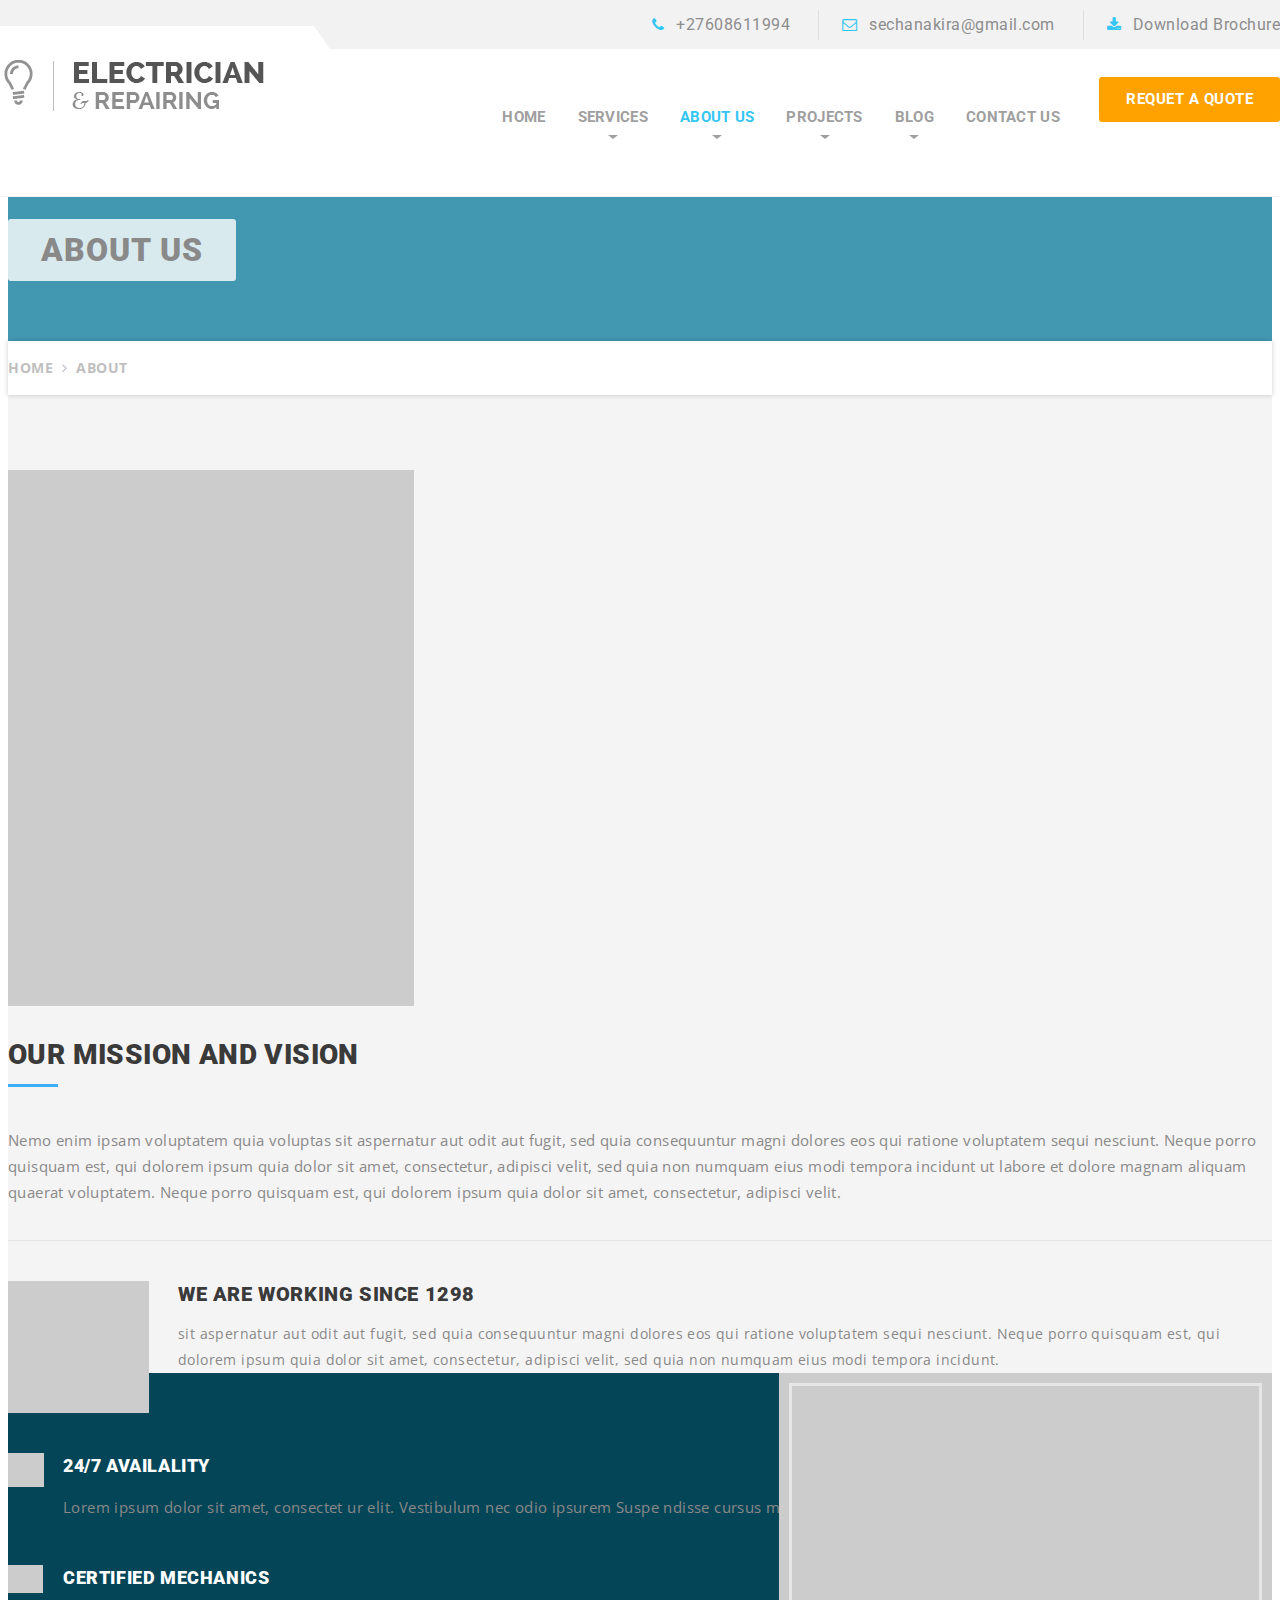
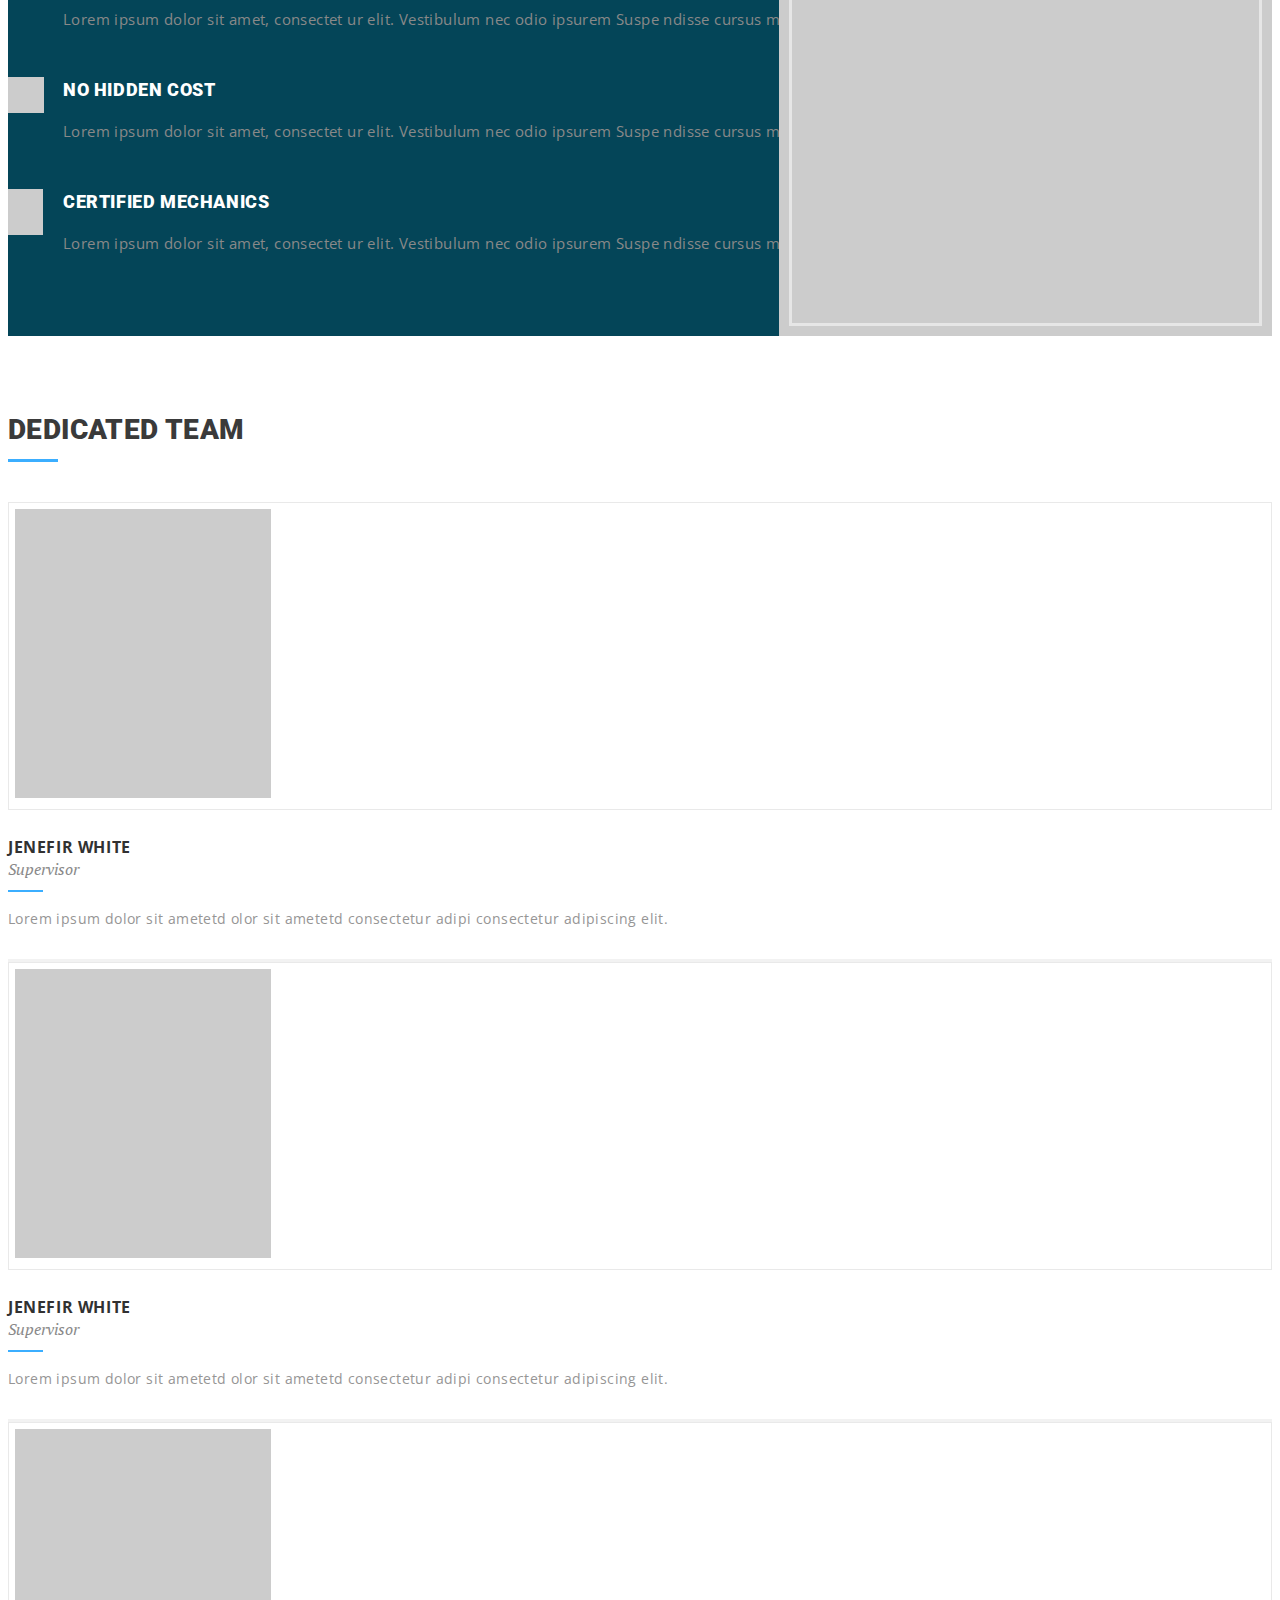
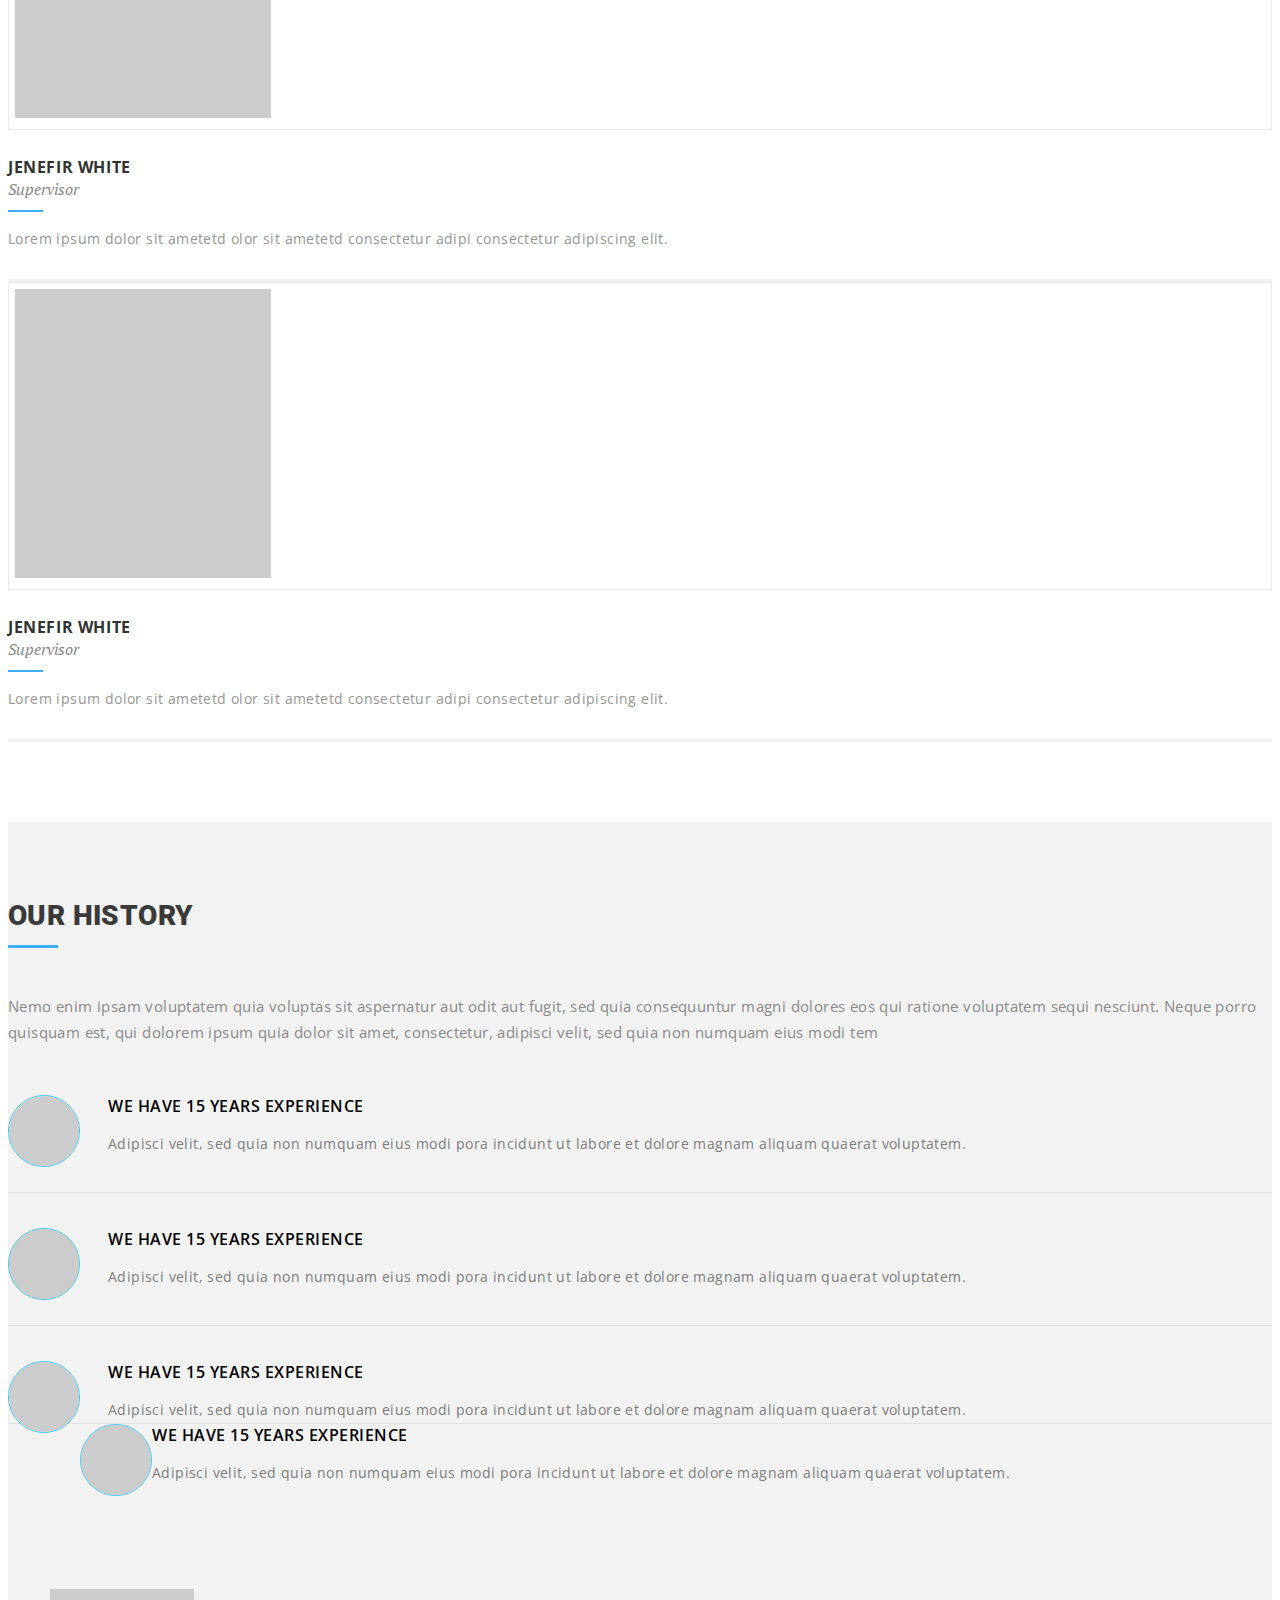
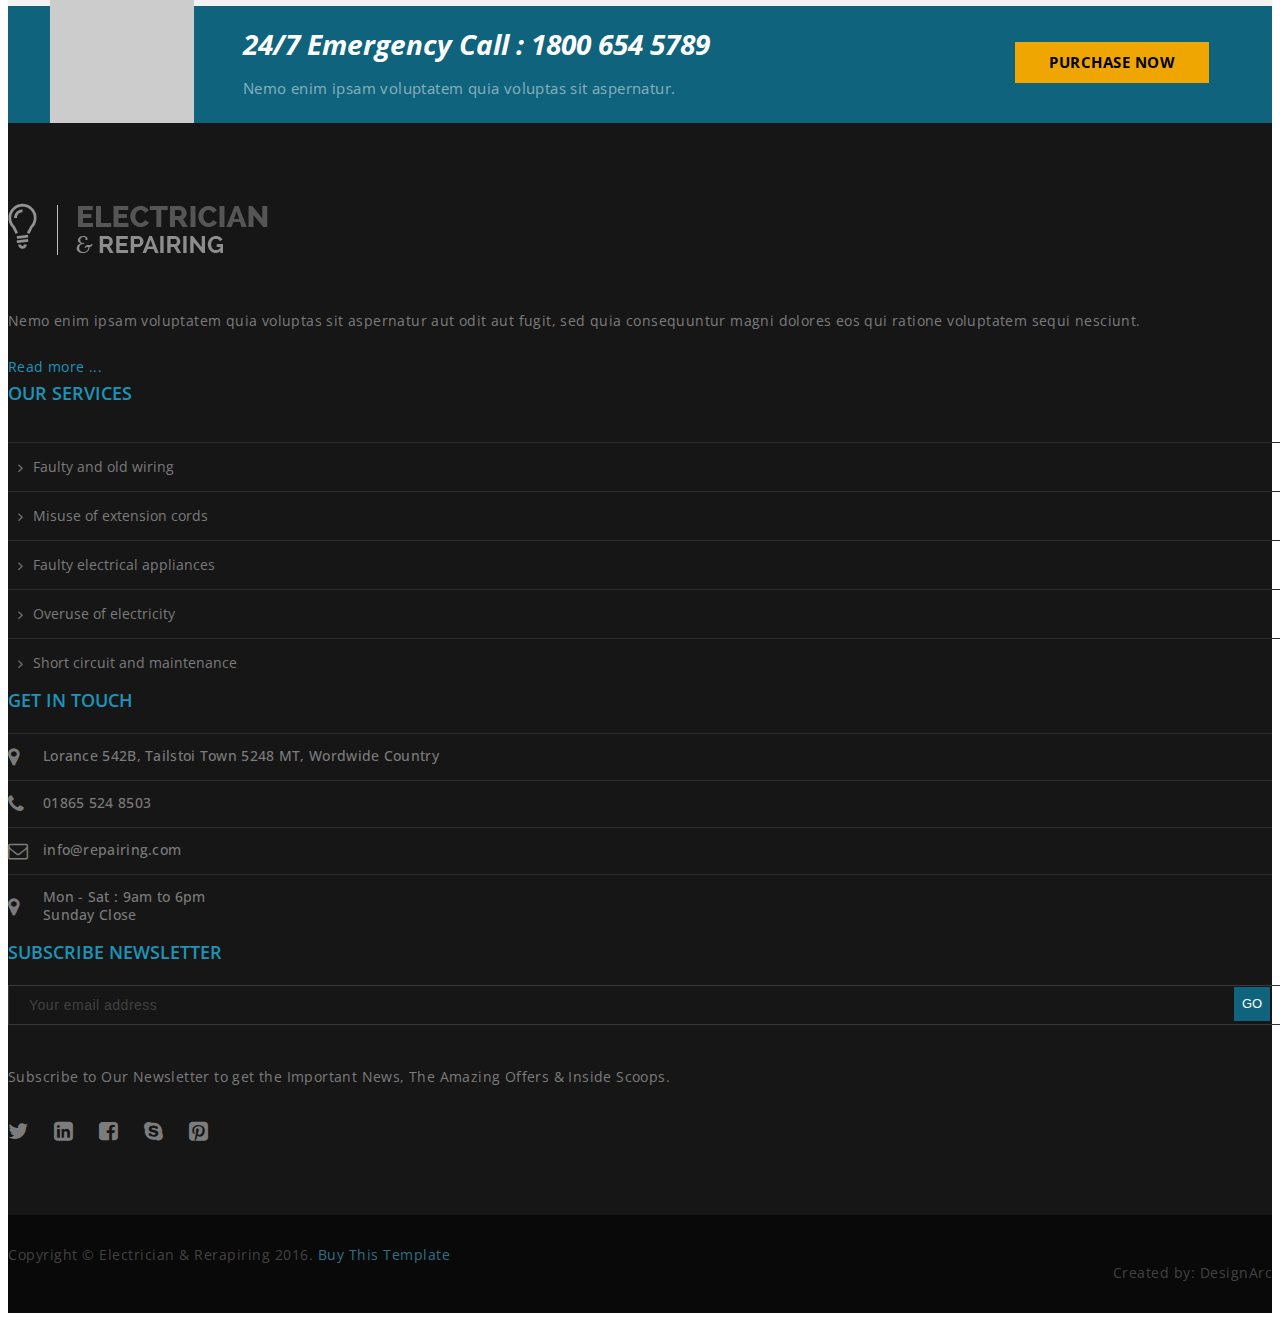
==== commit 63a5c09a: "Updated Contact Info" ====
--- a/about.html
+++ b/about.html
@@ -82,11 +82,11 @@
                     <div class="container">
                         <div class="top-info">
                             <i class="fa fa-phone"></i>
-                            <a href="tel:18004567890">+ (123) 456 7890</a> 
+                            <a href="tel:18004567890">+27608611994</a>
                         </div>                        
                         <div class="top-info">
                             <i class="fa fa-envelope-o"></i>
-                            <a href="mailto:info@buildcon.com">info@electricianpress.com</a>                  
+                            <a href="mailto:sechanakira@gmail.com">sechanakira@gmail.com</a>
                         </div>
                         <div class="top-info">
                             <i class="fa fa-download" aria-hidden="true"></i>
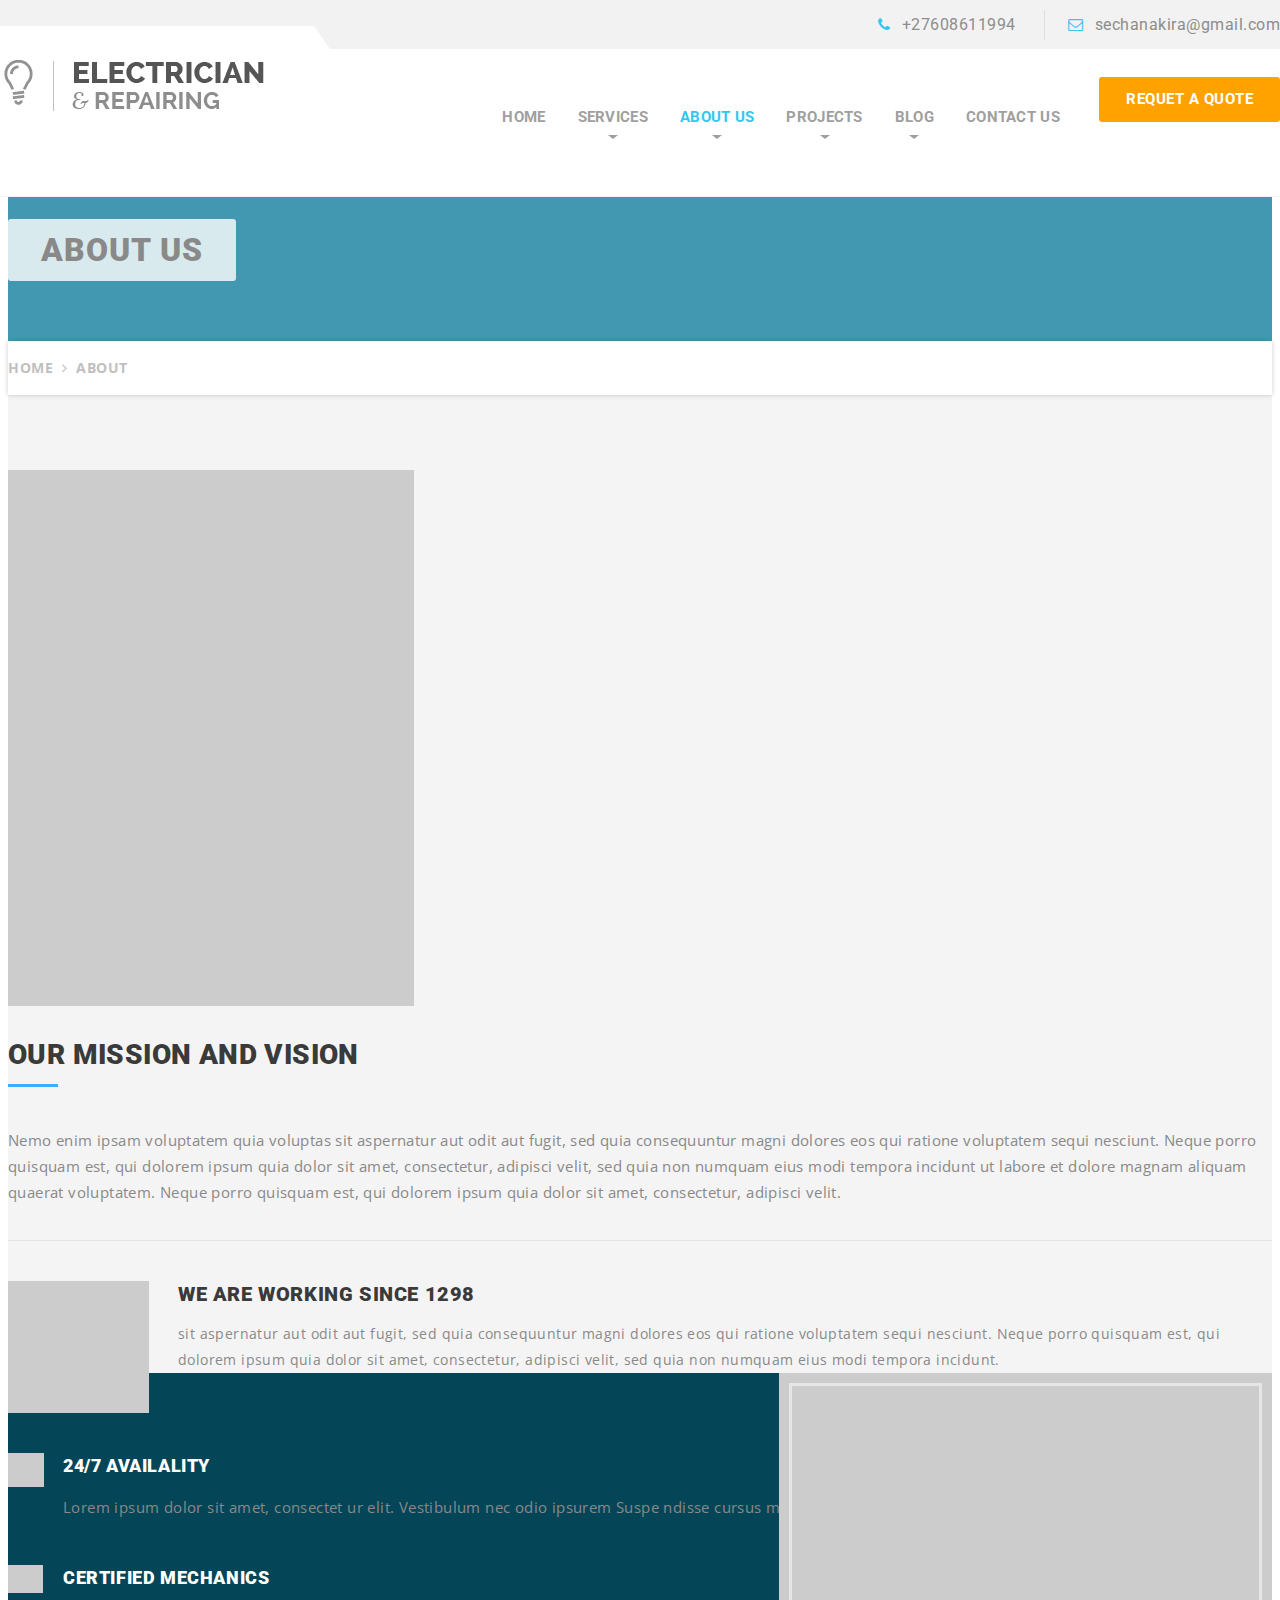
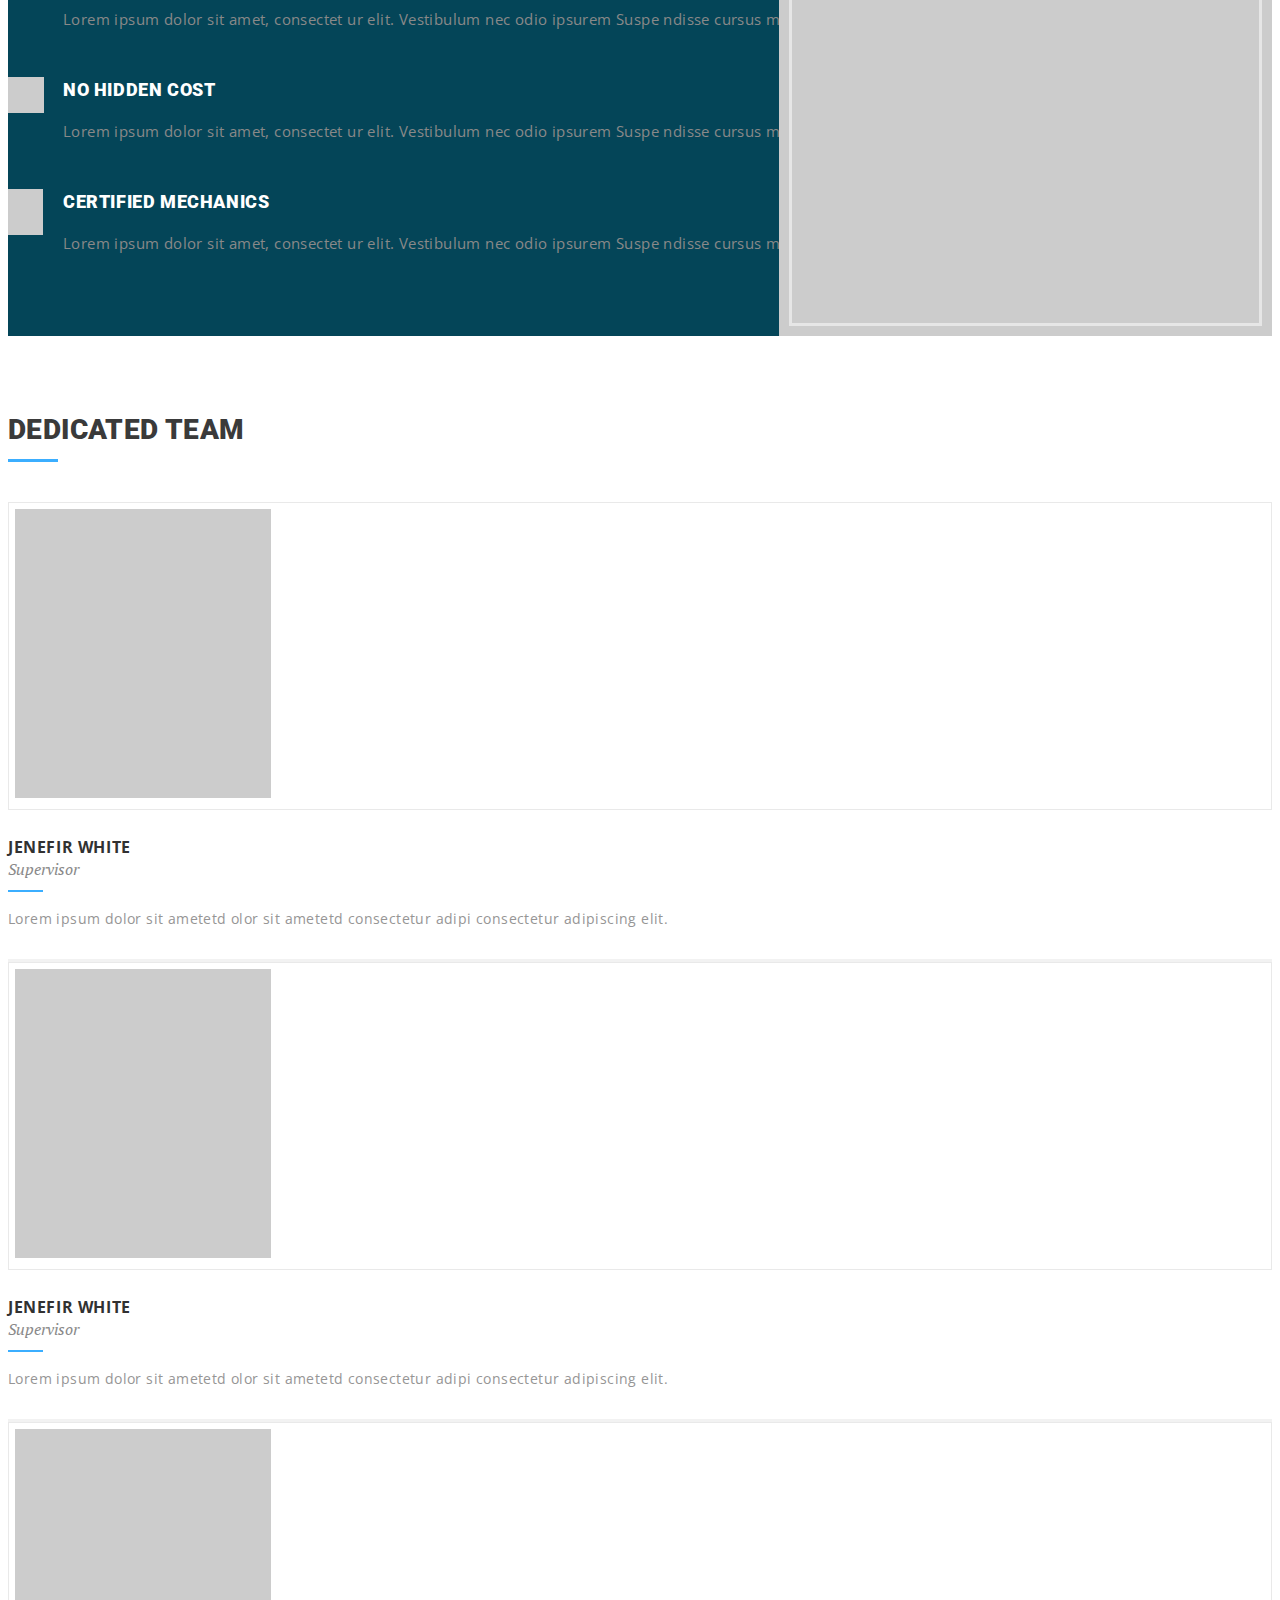
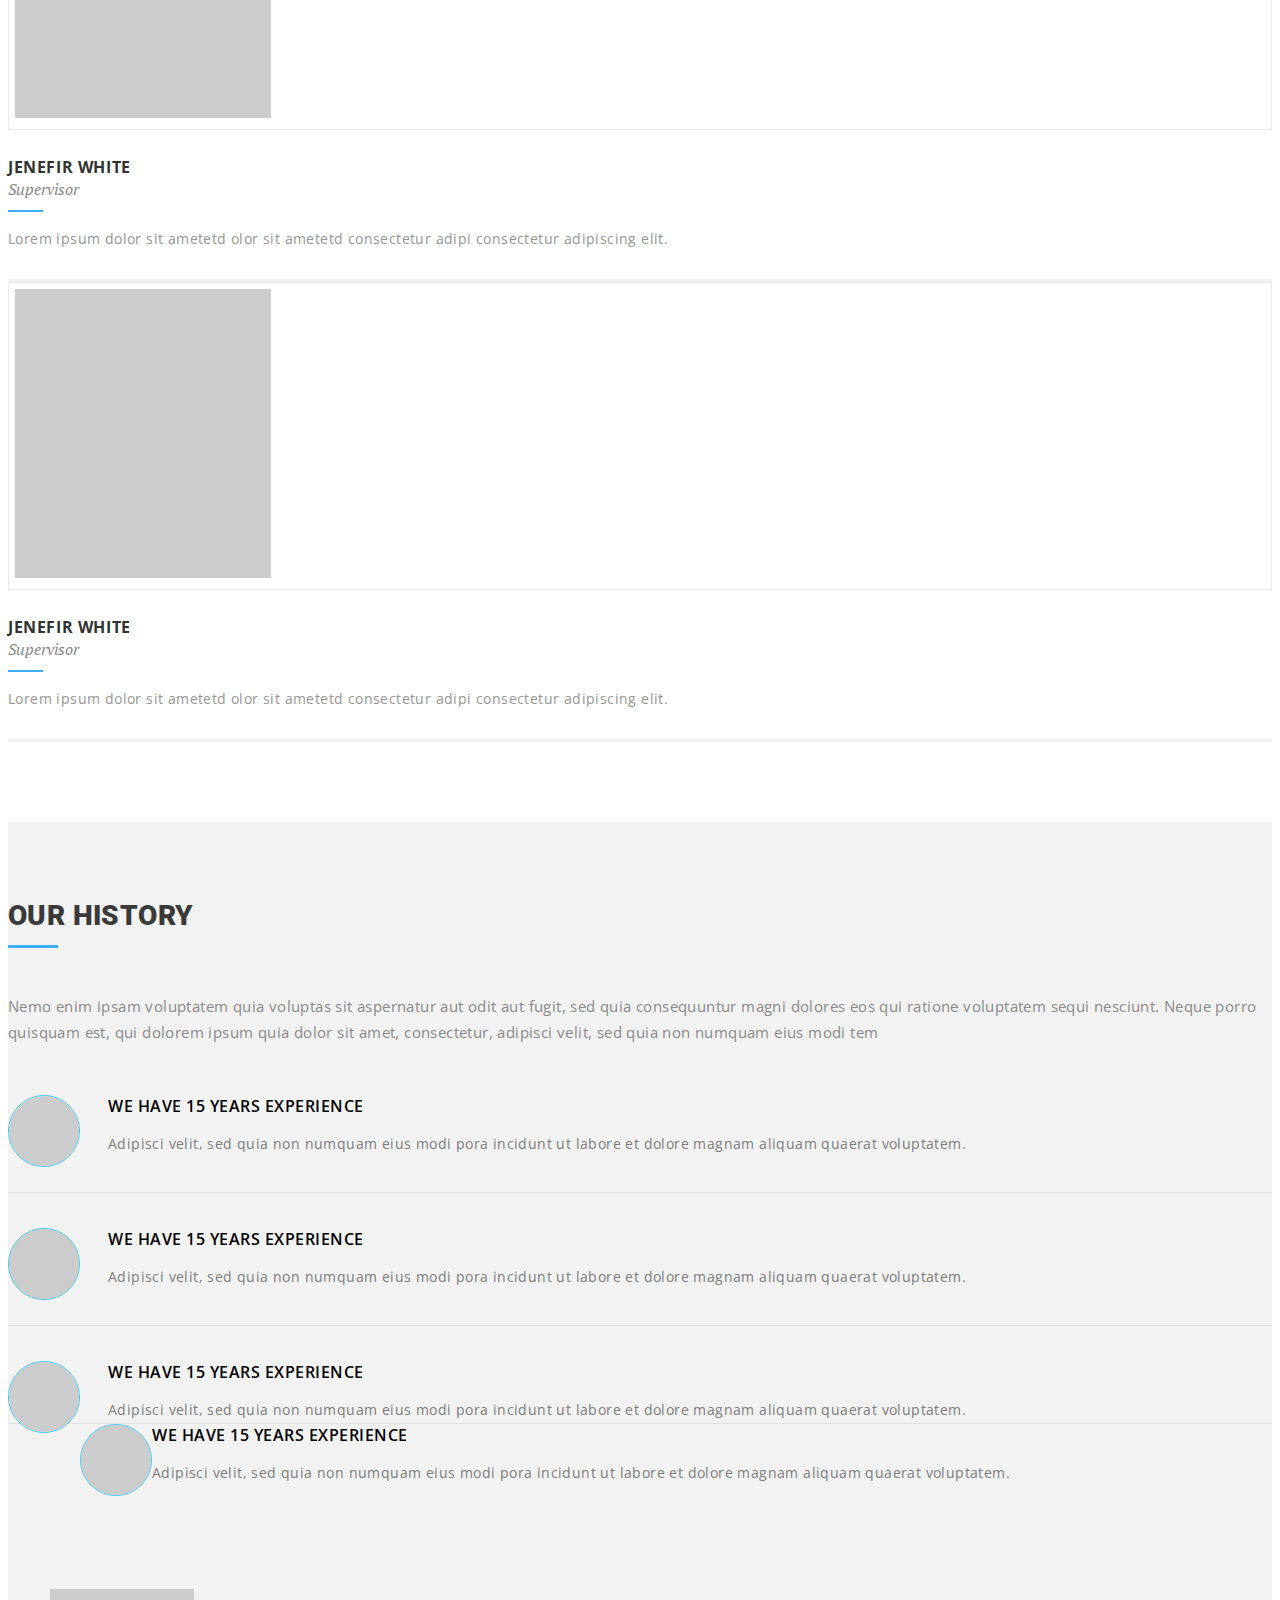
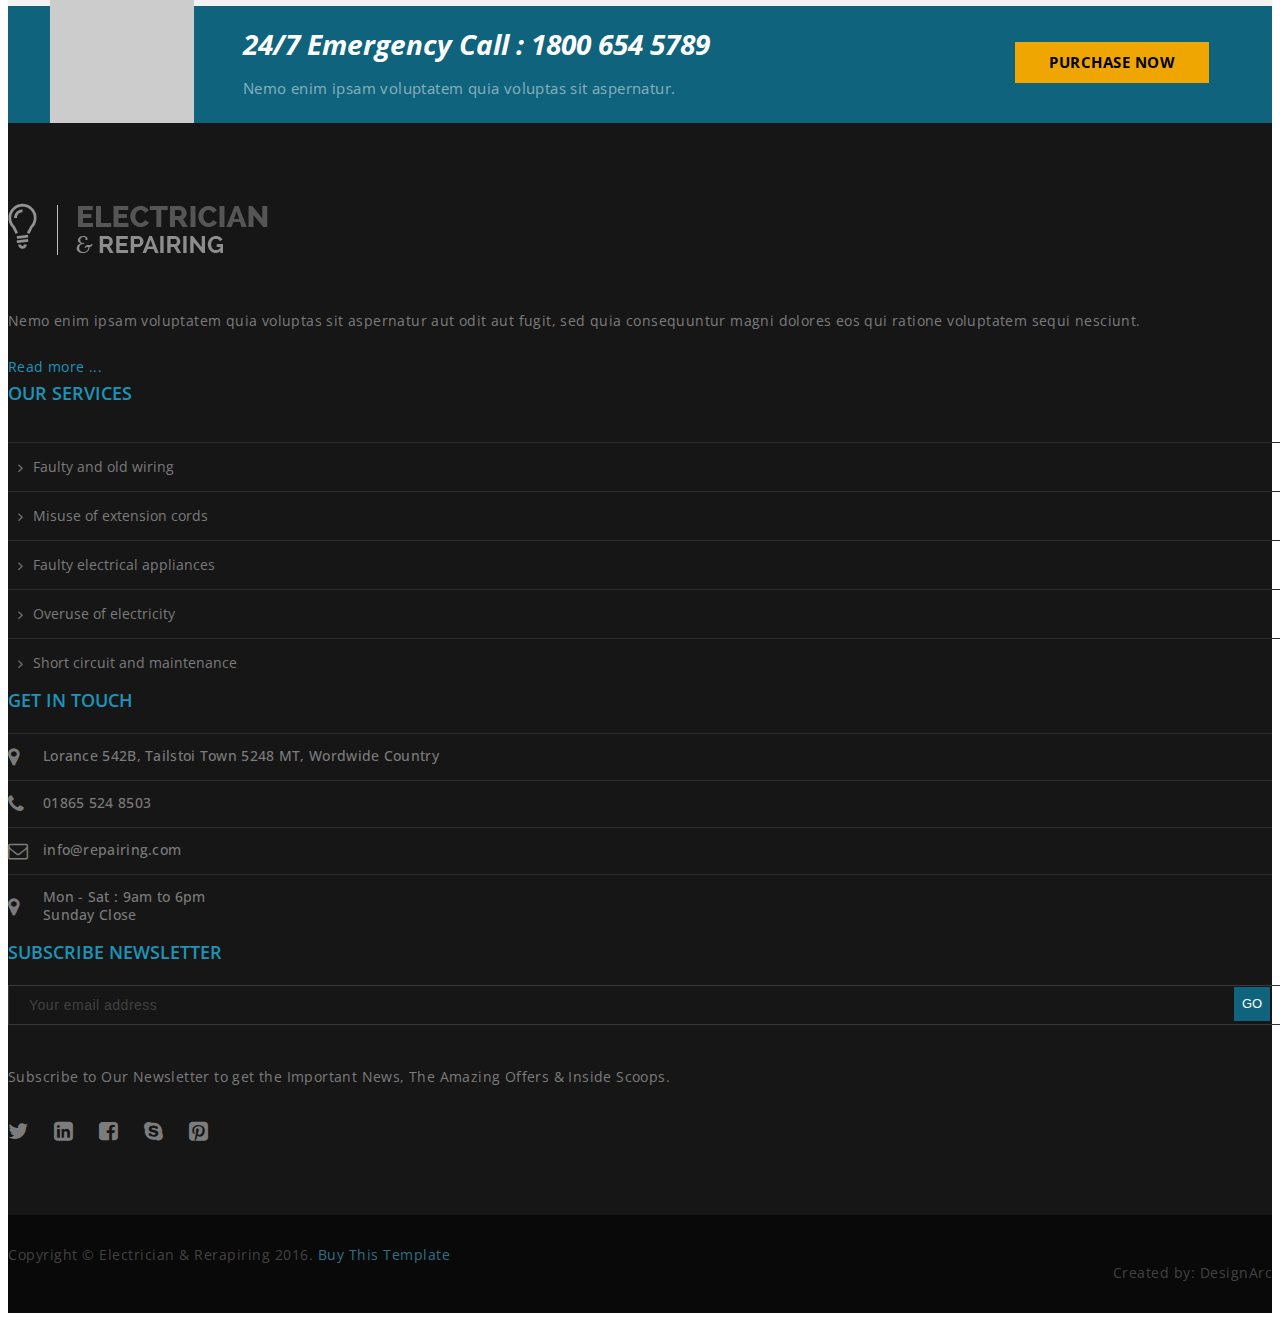
==== commit eca3f0e2: "Removed Download Brochure Link" ====
--- a/about.html
+++ b/about.html
@@ -88,10 +88,7 @@
                             <i class="fa fa-envelope-o"></i>
                             <a href="mailto:sechanakira@gmail.com">sechanakira@gmail.com</a>
                         </div>
-                        <div class="top-info">
-                            <i class="fa fa-download" aria-hidden="true"></i>
-                            <a href="#">Download Brochure</a>
-                        </div>                    
+
                     </div>
                 </div>
             </div>
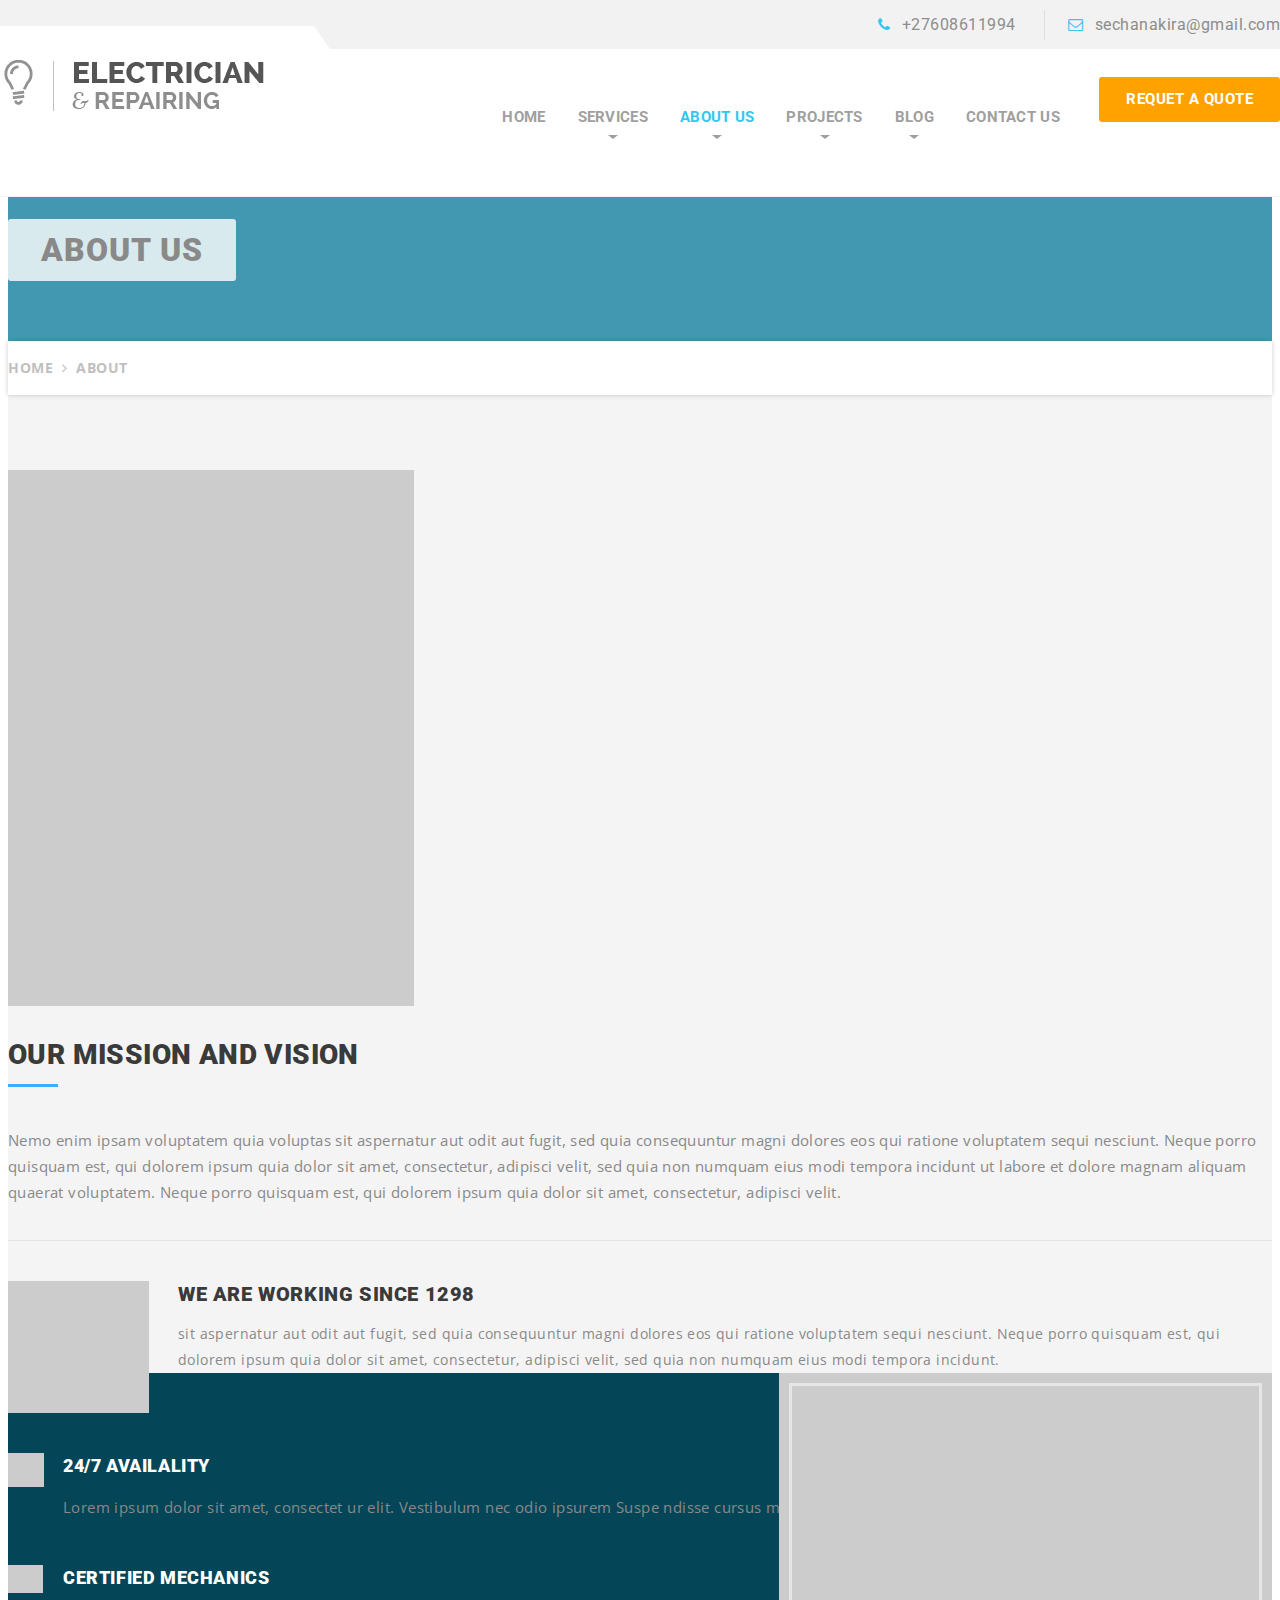
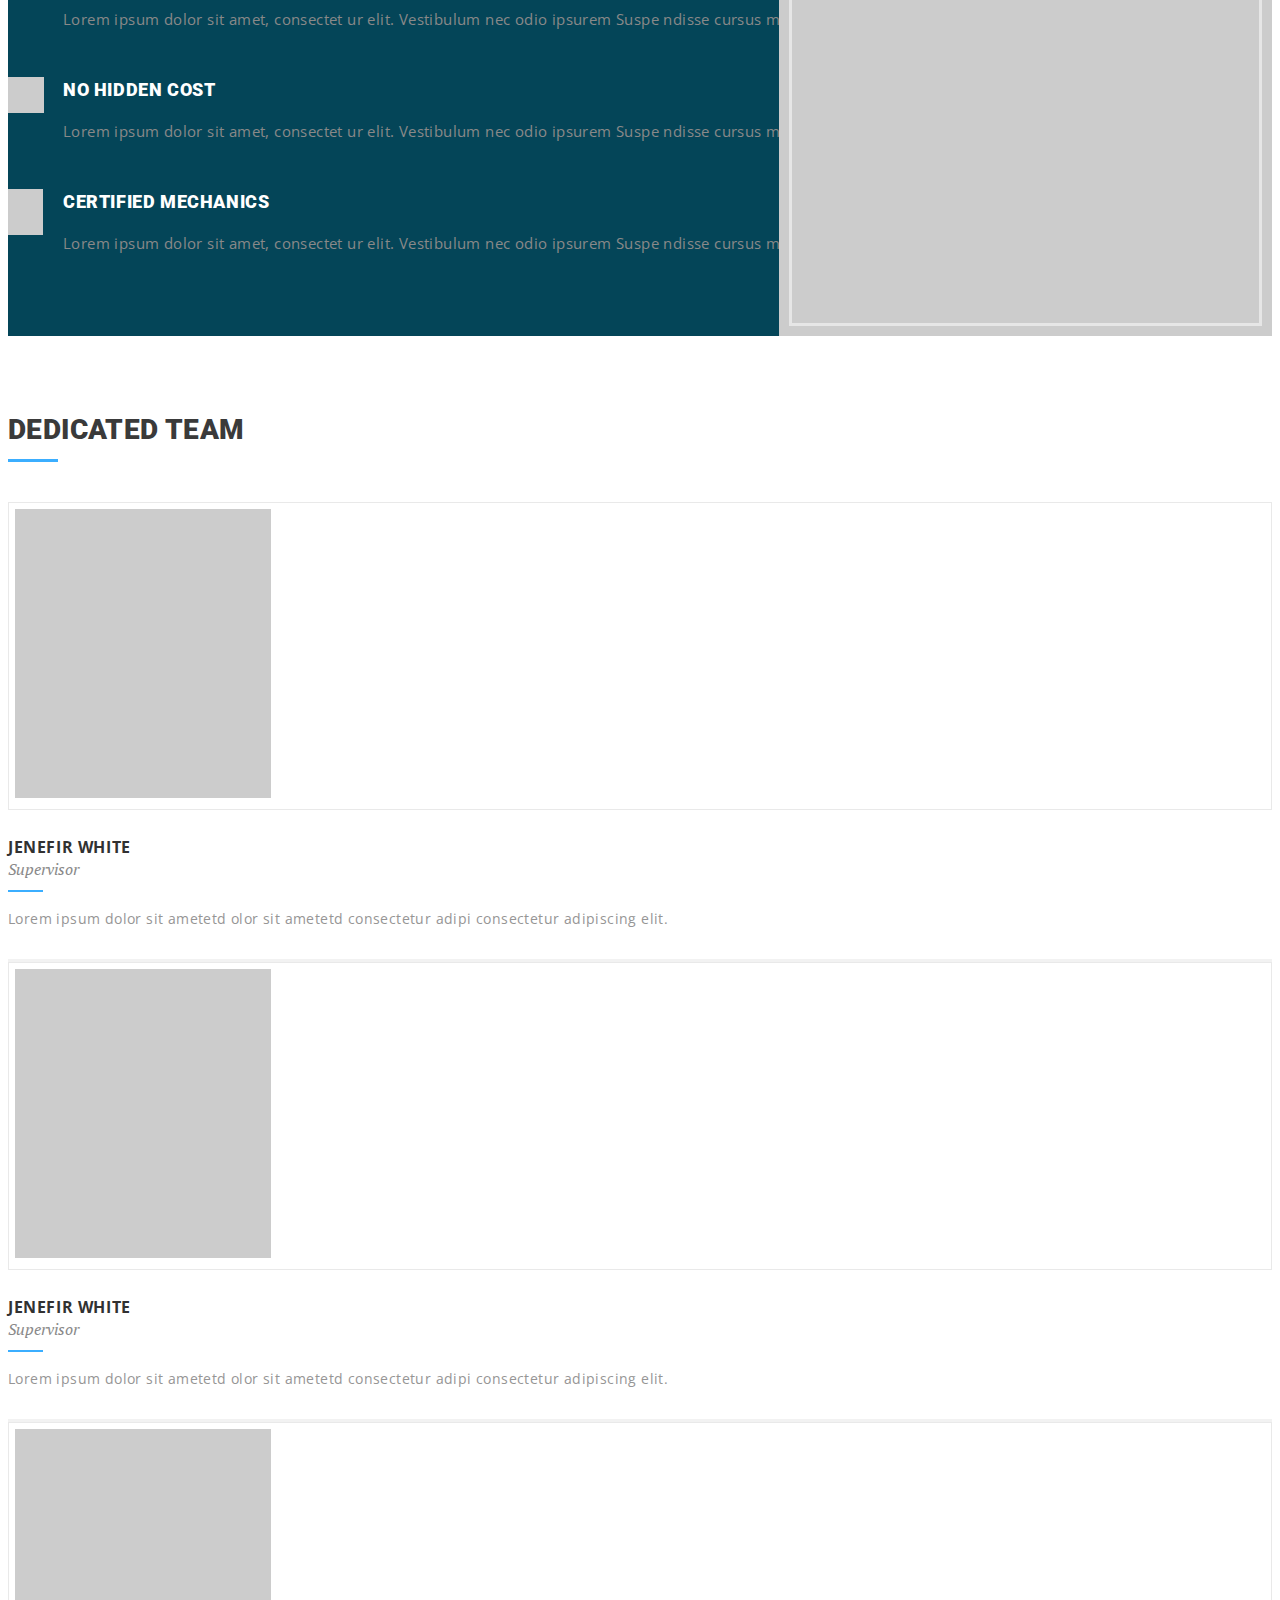
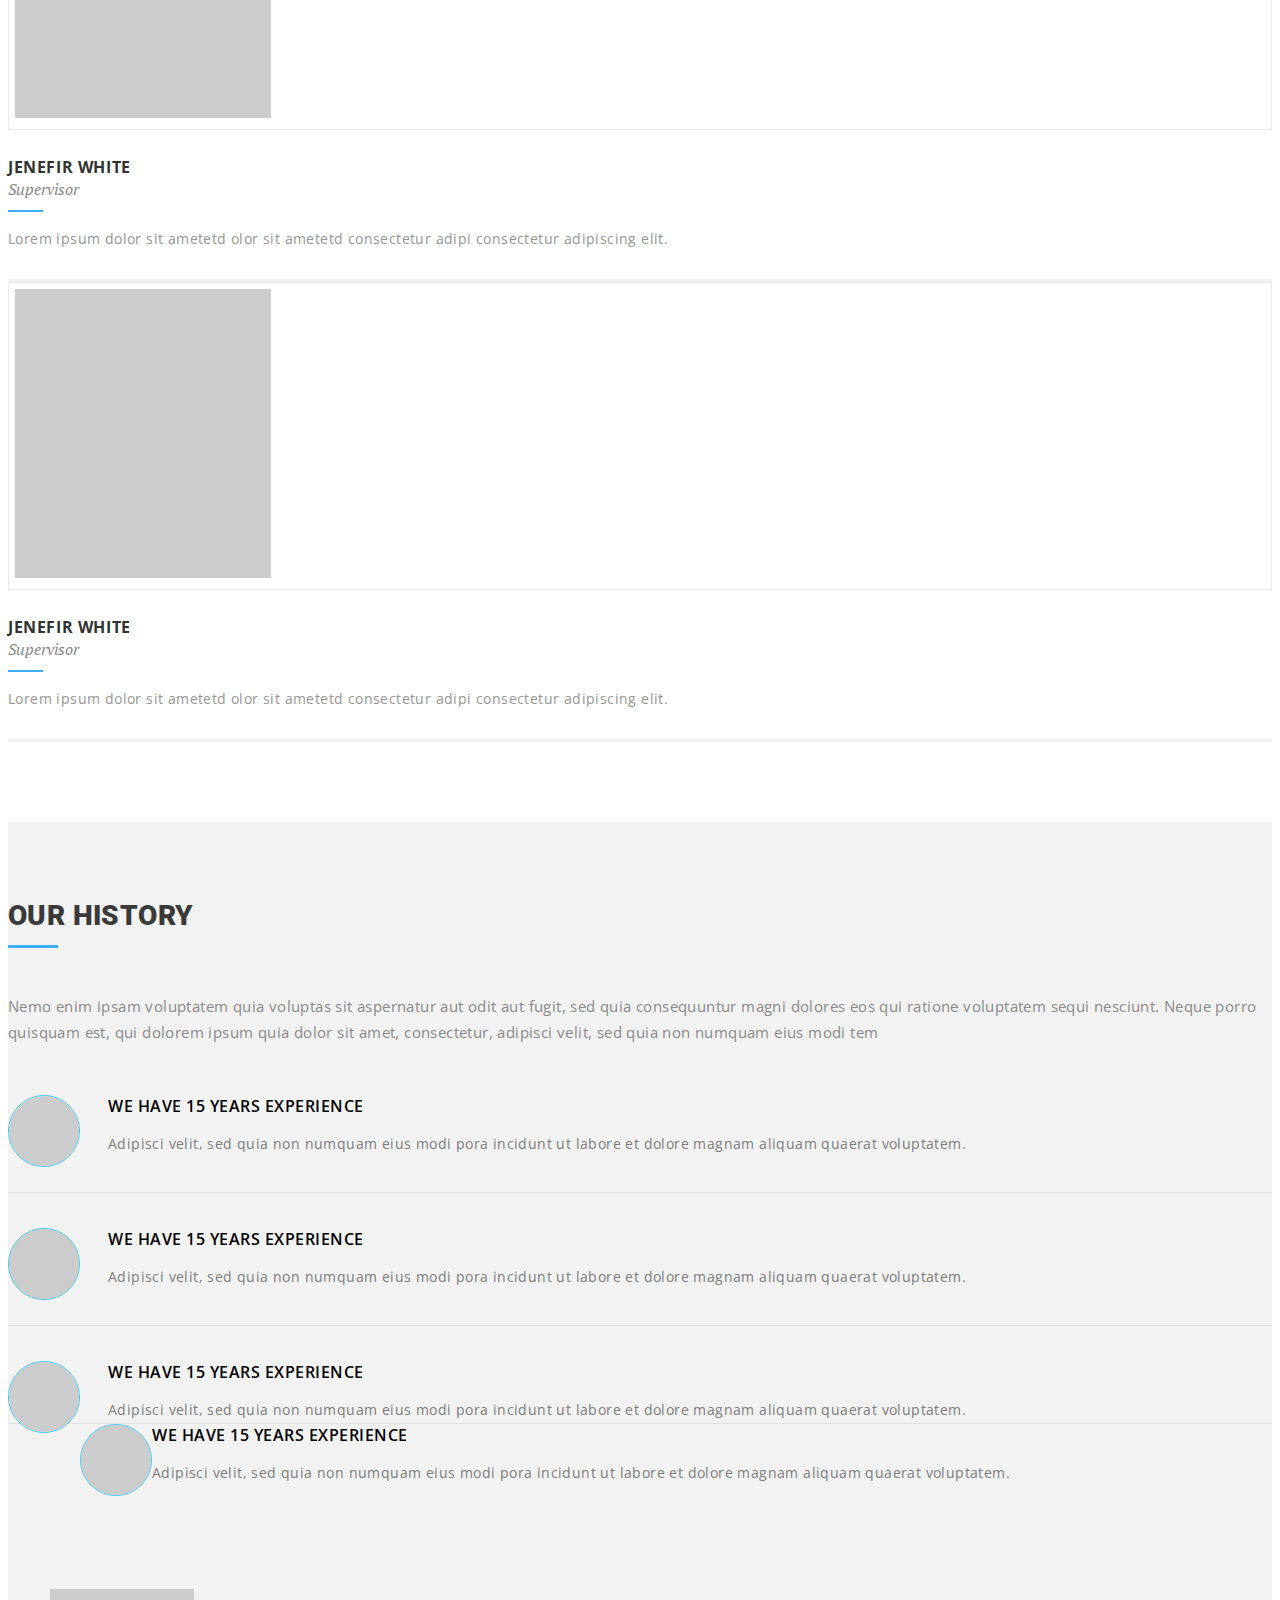
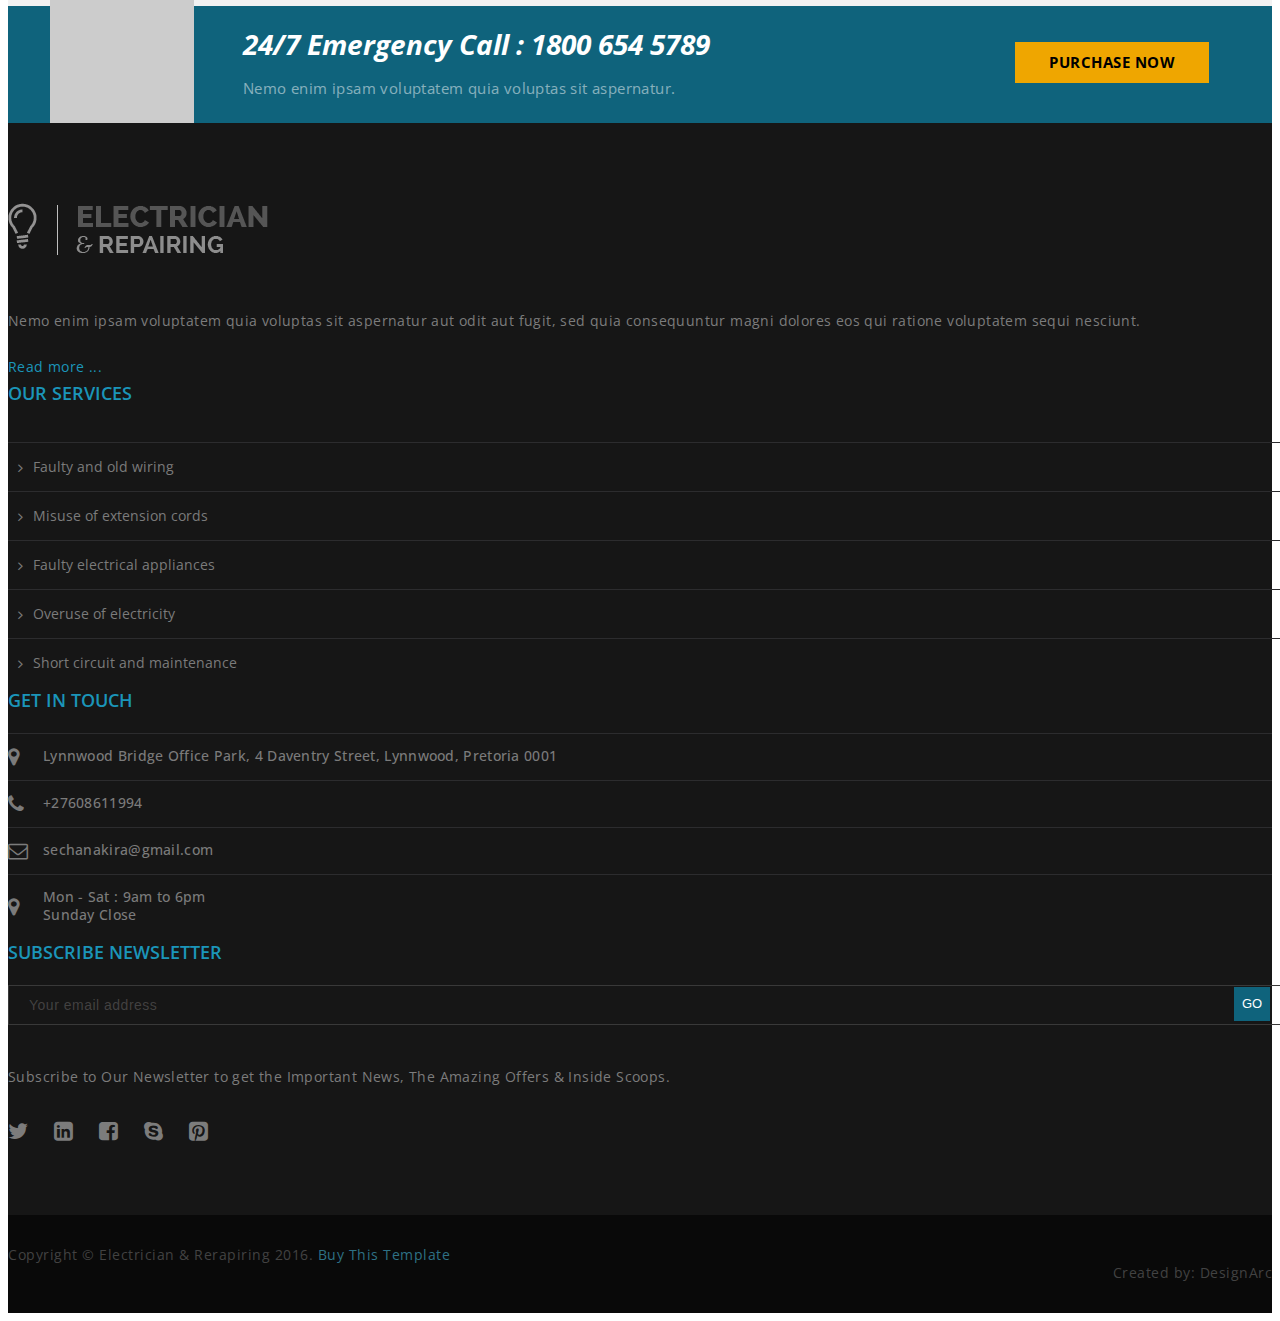
==== commit 0efc1f90: "Updated Contact Info" ====
--- a/about.html
+++ b/about.html
@@ -436,15 +436,15 @@
 
                     <div class="tt-footer-contact">
                         <i class="fa fa-map-marker"></i>
-                        Lorance 542B, Tailstoi Town 5248 MT, Wordwide Country                           
+                        Lynnwood Bridge Office Park, 4 Daventry Street, Lynnwood, Pretoria 0001
                     </div>
                     <div class="tt-footer-contact">
                         <i class="fa fa-phone"></i>
-                        <a href="tel:018655248503">01865 524 8503</a>                            
+                        <a href="tel:018655248503">+27608611994</a>
                     </div>
                     <div class="tt-footer-contact">
                         <i class="fa fa-envelope-o"></i>
-                        <a href="mailto:info@repairing.com">info@repairing.com</a>                
+                        <a href="mailto:sechanakira@gmail.com">sechanakira@gmail.com</a>
                     </div>
                     <div class="tt-footer-contact">
                         <i class="fa fa-map-marker"></i>
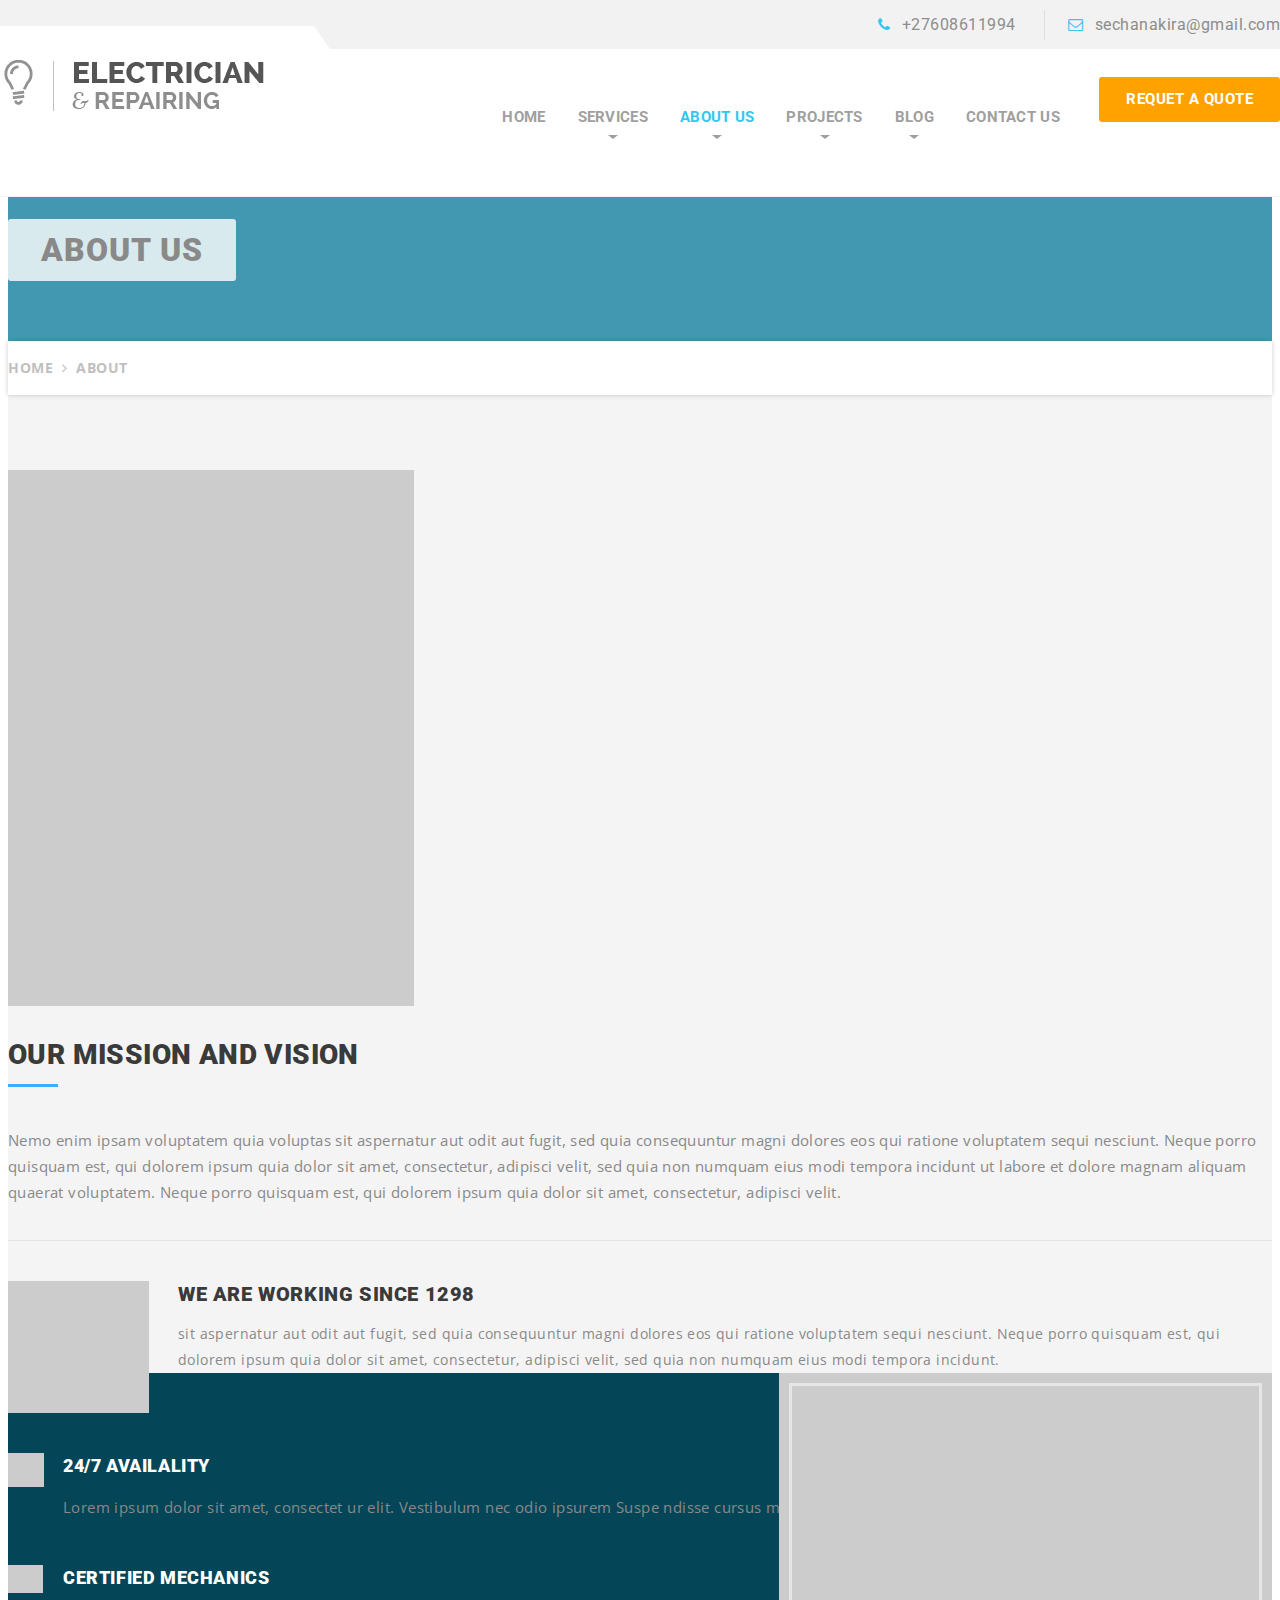
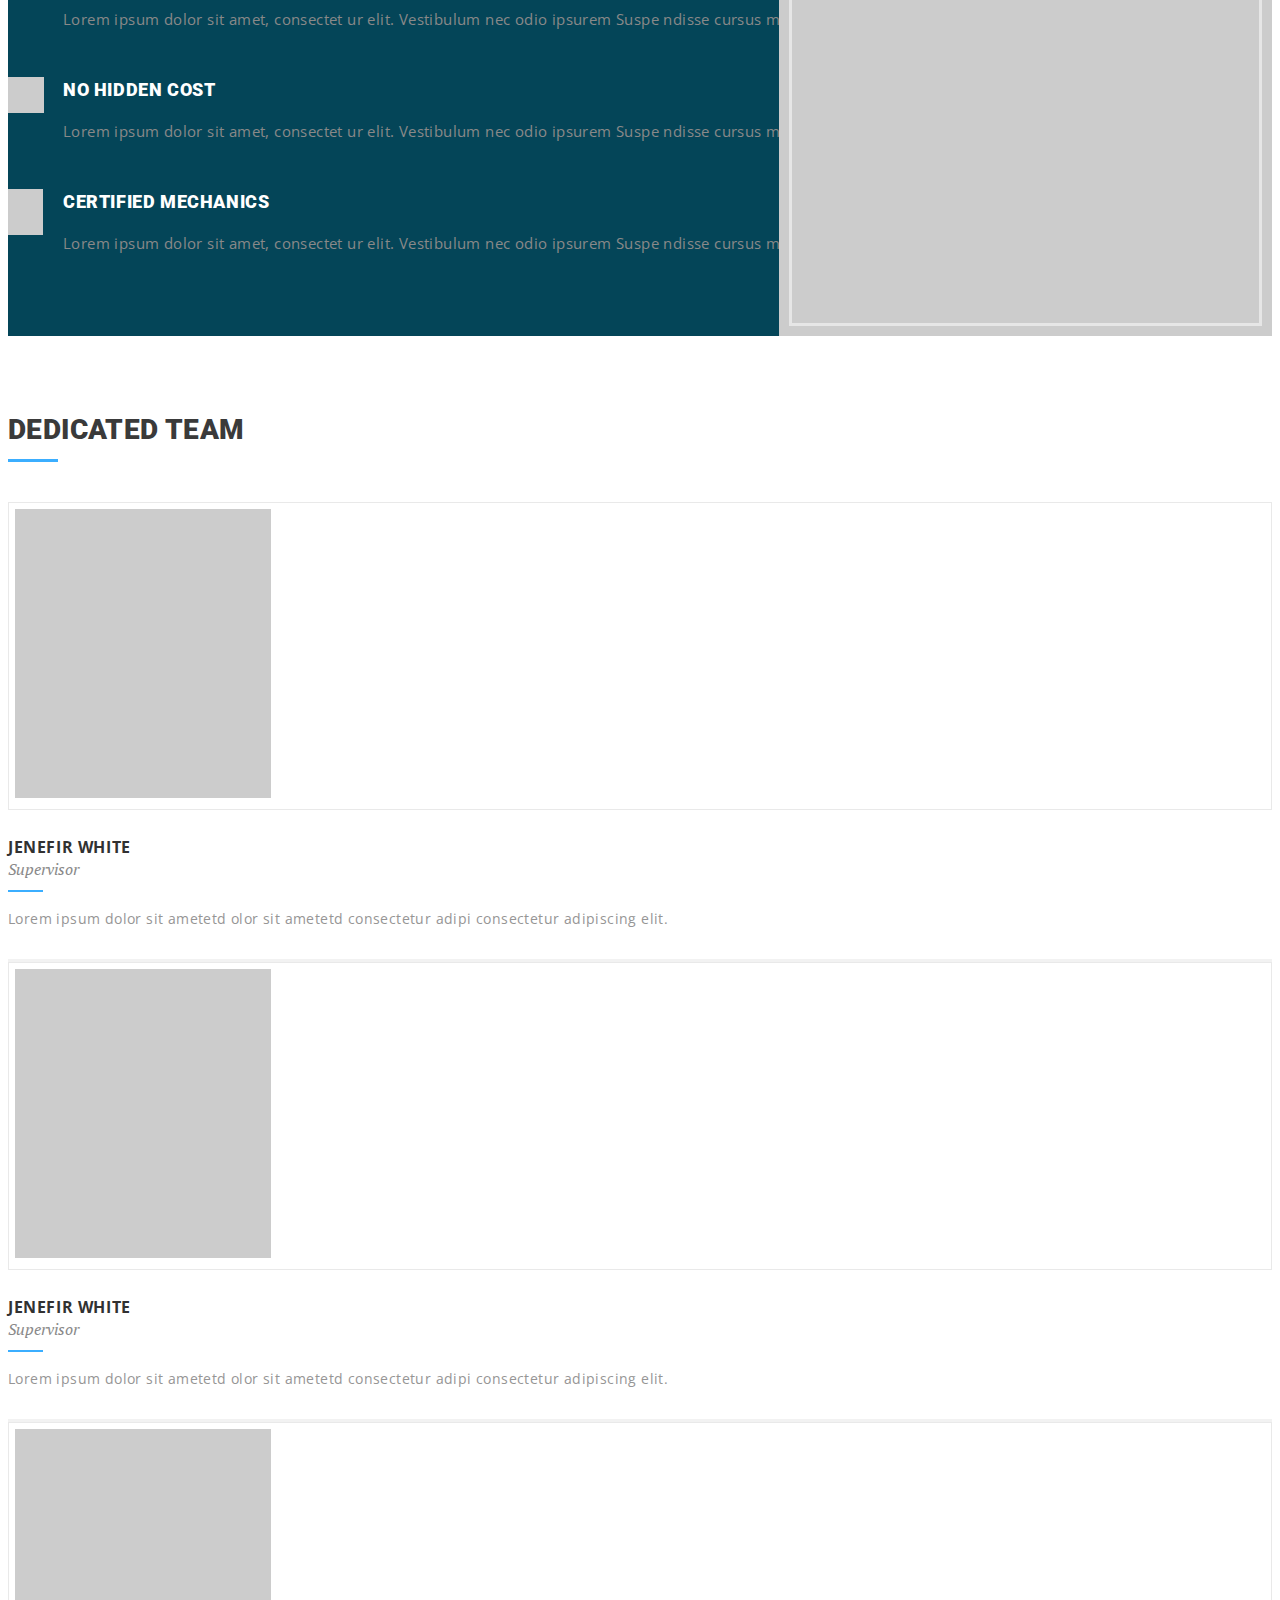
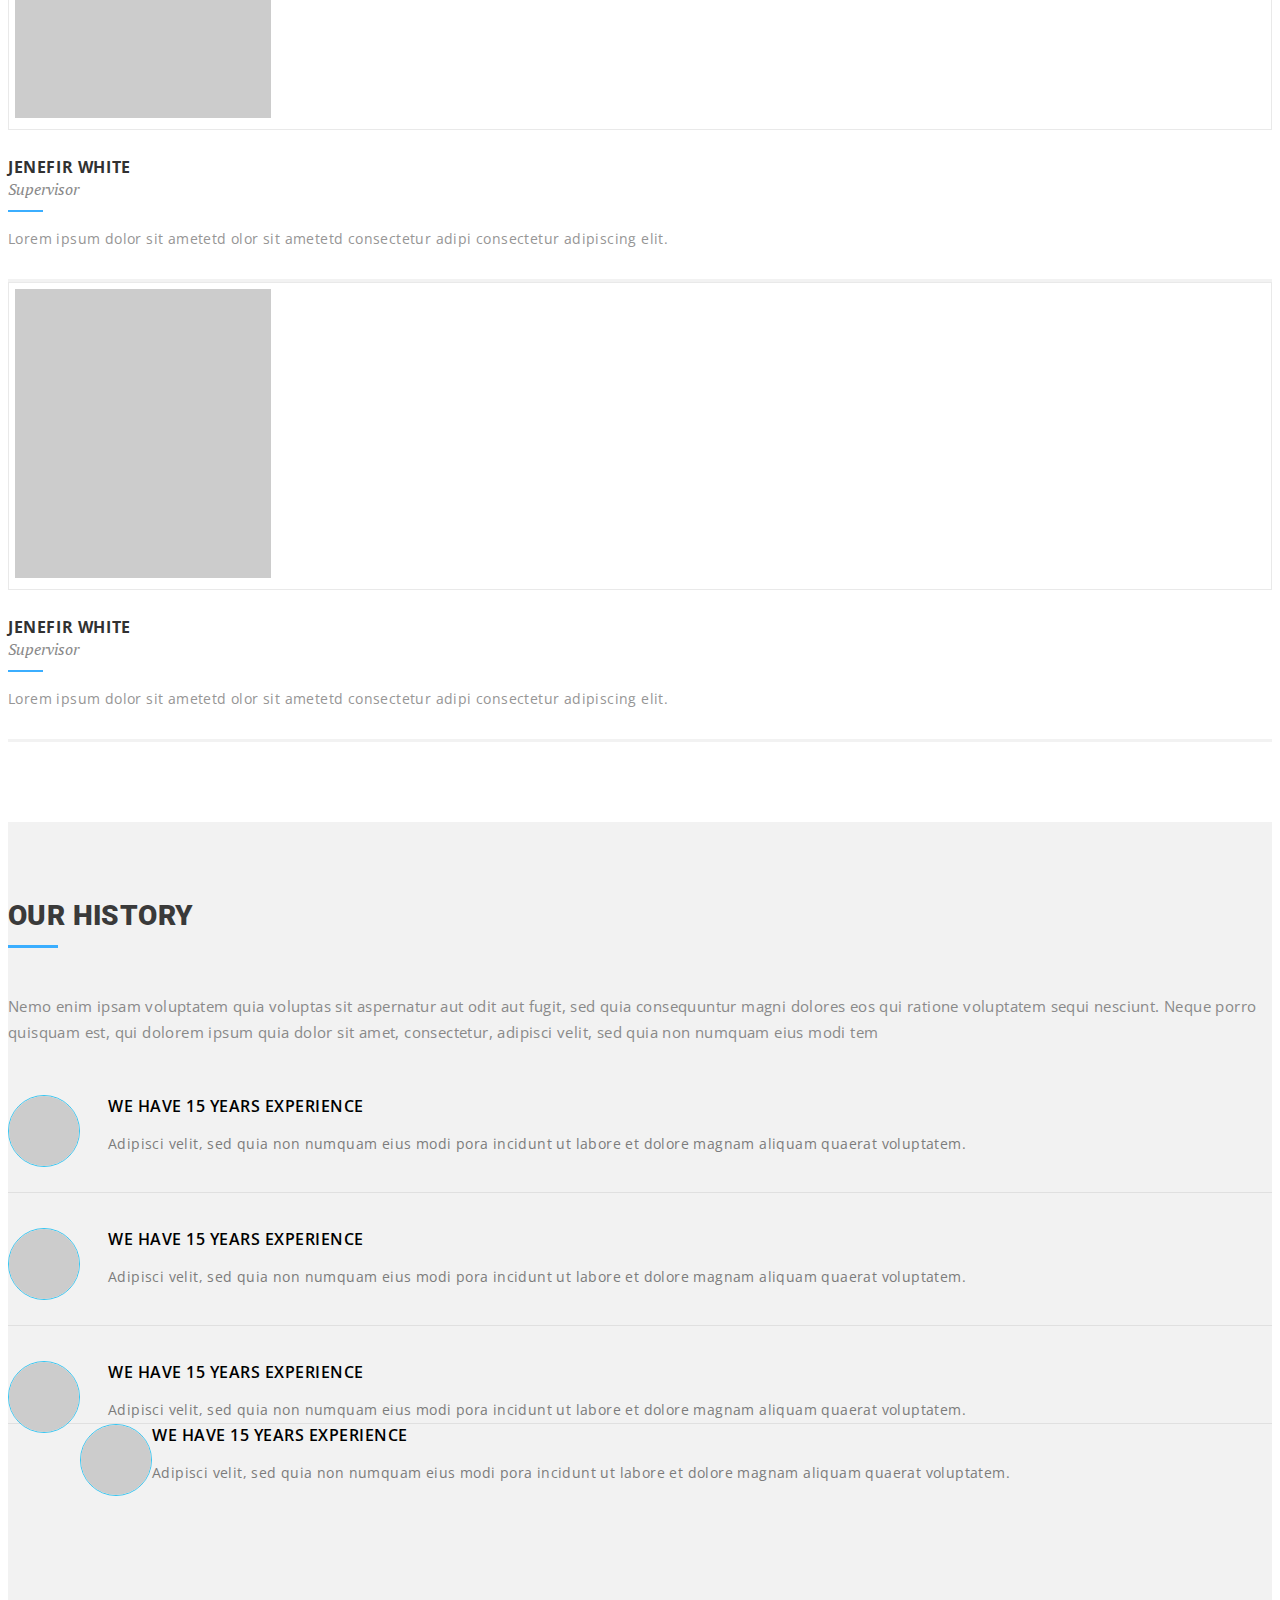
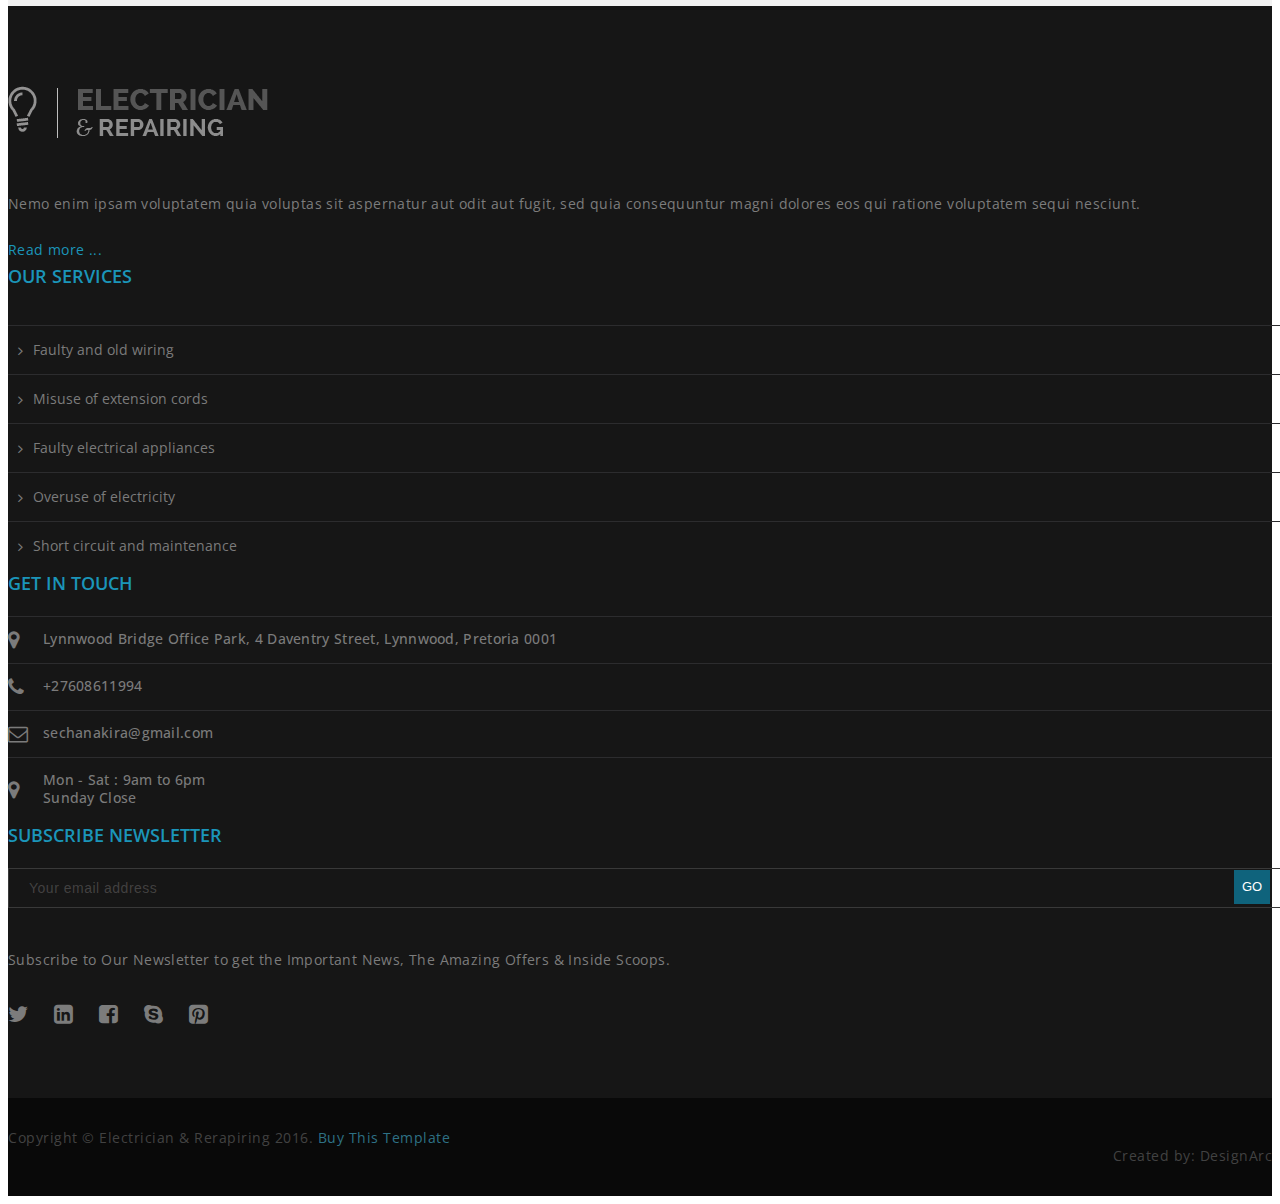
==== commit 3951aa0e: "Removed TT Banner" ====
--- a/about.html
+++ b/about.html
@@ -382,19 +382,7 @@
                 </div>
                 <div class="empty-space marg-lg-b120 marg-md-b60"></div>
 
-                <!-- TT-BANNER -->
-                <div class="tt-banner">
-                    <img class="tt-banner-img" src="img/banner/banner.png" height="134" width="144" alt="">
-                    <div class="tt-banner-info">
-                        <h4 class="tt-banner-title">24/7 Emergency Call : <a href="tel:18006545789">1800 654 5789</a></h4>
-                        <div class="simple-text size-3 color-3">
-                            <p>Nemo enim ipsam voluptatem quia voluptas sit aspernatur.</p>
-                        </div>
-                    </div>
-                    <div class="tt-banner-link">
-                        <a class="c-btn type-1 size-4 color-5 no-radius" href="#"><span>Purchase Now</span></a>
-                    </div>
-                </div>                                
+
             </div>
         </div>
 
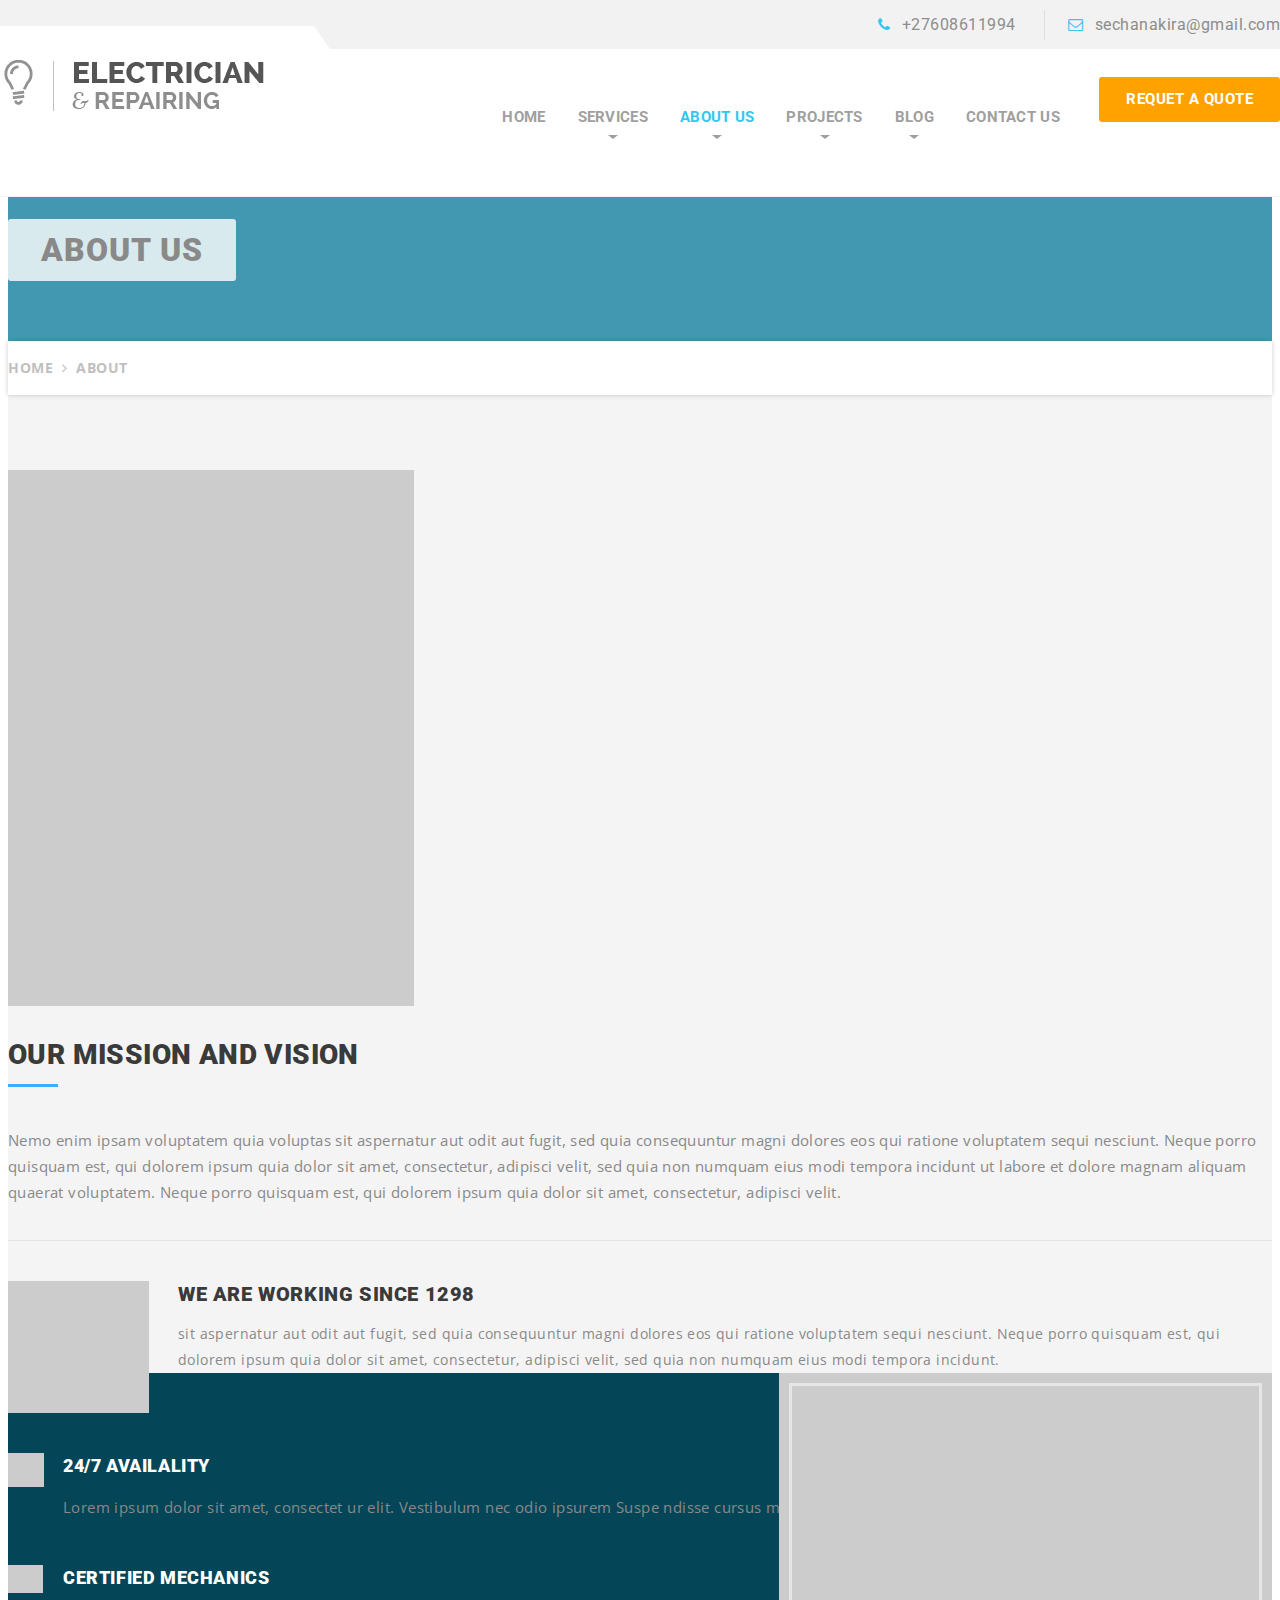
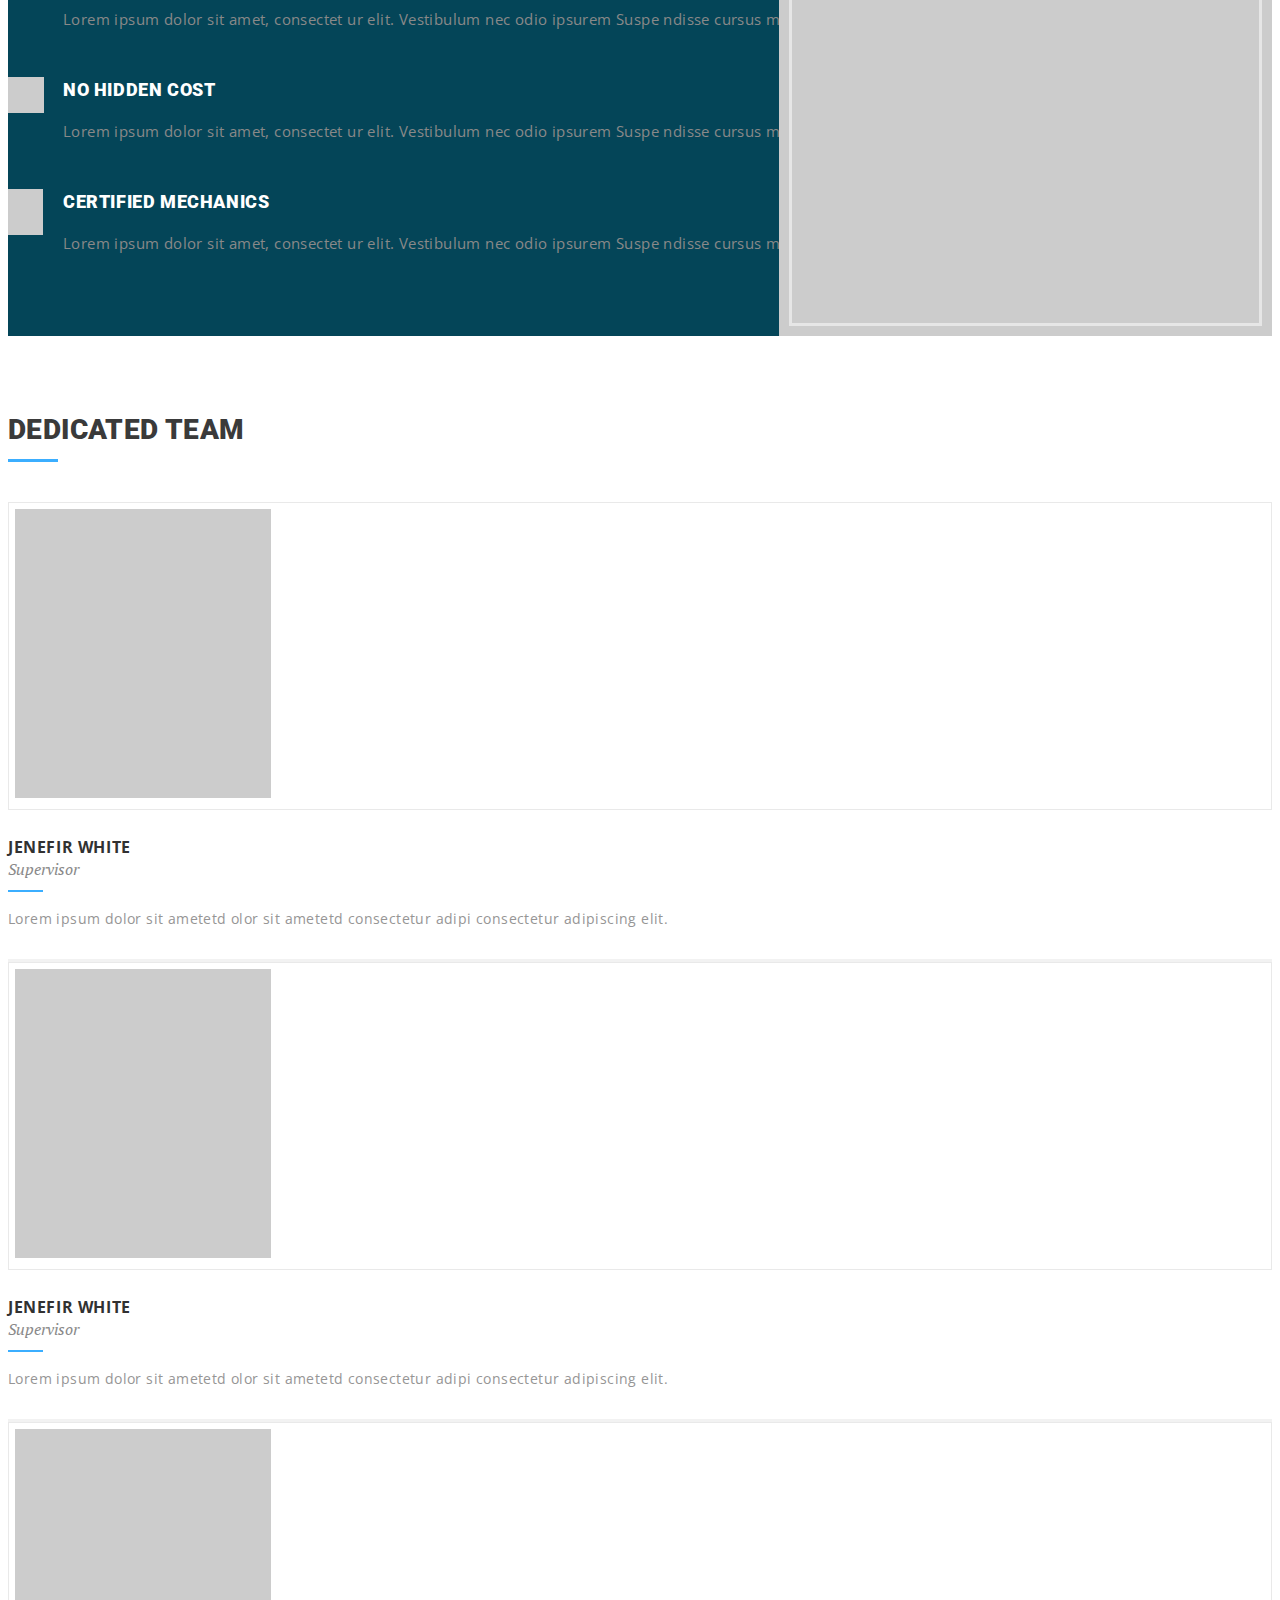
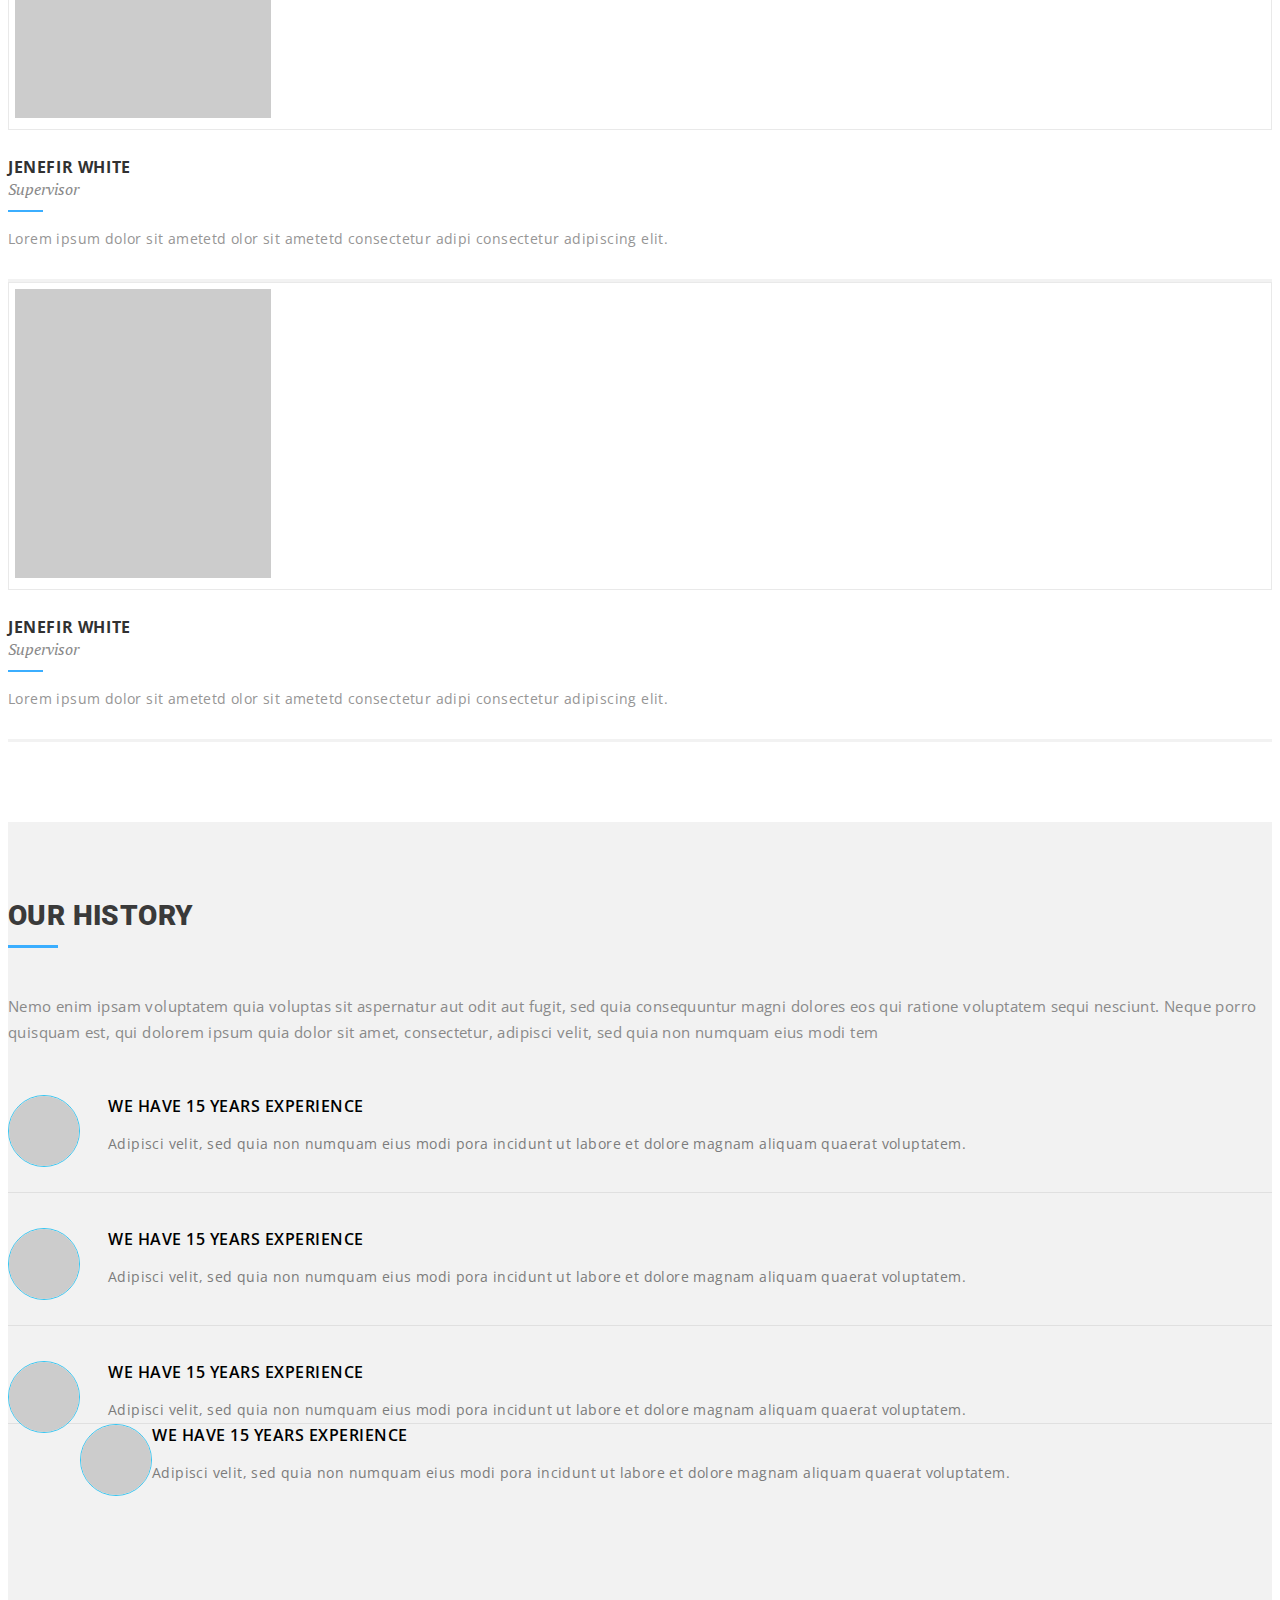
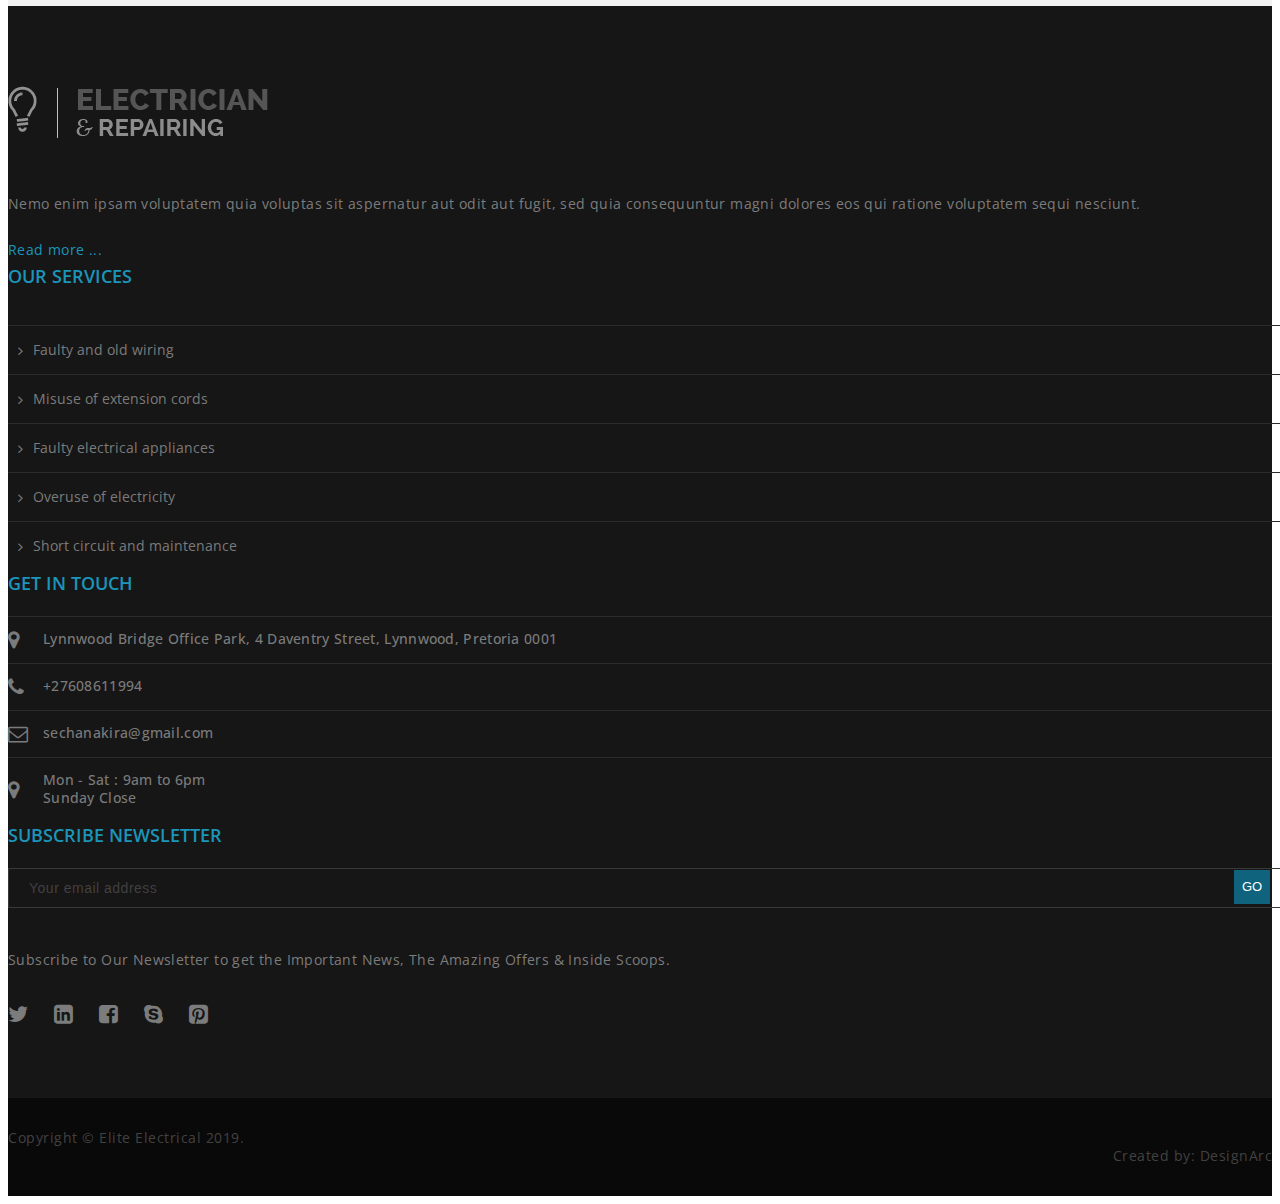
==== commit 18bc1917: "Updated Copyright text" ====
--- a/about.html
+++ b/about.html
@@ -474,7 +474,7 @@
             <div class="container">
                 <div class="row">
                     <div class="col-sm-6">
-                        <div class="tt-footer-copy">Copyright © Electrician & Rerapiring 2016. <a href="#">Buy This Template</a></div>
+                        <div class="tt-footer-copy">Copyright © Elite Electrical 2019. </div>
                     </div>
                     <div class="col-sm-6">
                         <div class="tt-footer-author">Created by: <a href="#">DesignArc</a></div>
